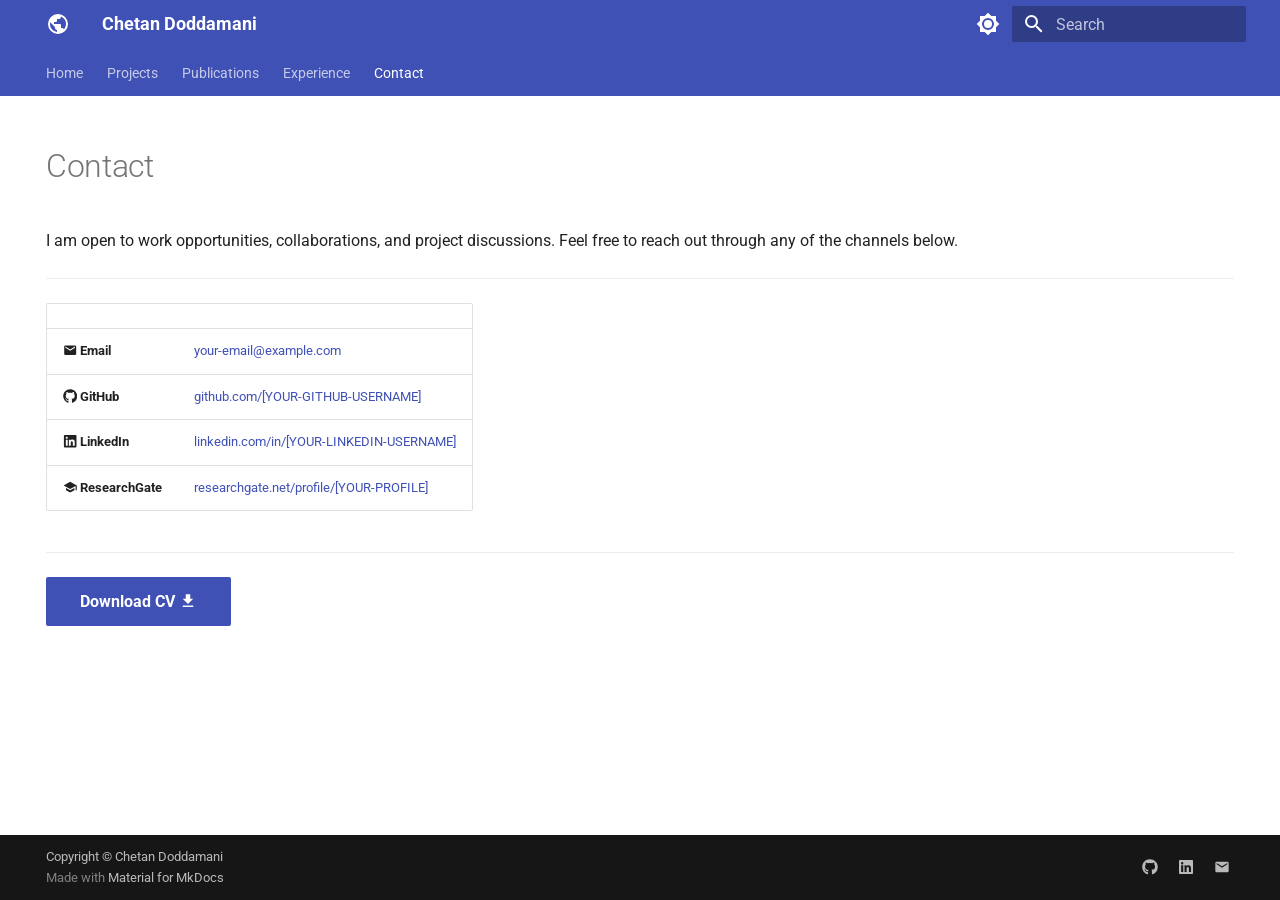
==== contact/index.html @ eef4d9ff "Deployed 1743862 with MkDocs version: 1.6.1" ====
<!doctype html>
<html lang="en" class="no-js">
  <head>
    
      <meta charset="utf-8">
      <meta name="viewport" content="width=device-width,initial-scale=1">
      
        <meta name="description" content="Portfolio of [YOUR NAME] — GIS, Remote Sensing, and Spatial Data Science">
      
      
        <meta name="author" content="Chetan Doddamani">
      
      
      
        <link rel="prev" href="../experience/">
      
      
      
        
      
      
      <link rel="icon" href="../assets/images/favicon.png">
      <meta name="generator" content="mkdocs-1.6.1, mkdocs-material-9.7.6">
    
    
      
        <title>Contact - Chetan Doddamani</title>
      
    
    
      <link rel="stylesheet" href="../assets/stylesheets/main.484c7ddc.min.css">
      
        
        <link rel="stylesheet" href="../assets/stylesheets/palette.ab4e12ef.min.css">
      
      


    
    
      
    
    
      
        
        
        <link rel="preconnect" href="https://fonts.gstatic.com" crossorigin>
        <link rel="stylesheet" href="https://fonts.googleapis.com/css?family=Roboto:300,300i,400,400i,700,700i%7CRoboto+Mono:400,400i,700,700i&display=fallback">
        <style>:root{--md-text-font:"Roboto";--md-code-font:"Roboto Mono"}</style>
      
    
    
      <link rel="stylesheet" href="../assets/css/extra.css">
    
    <script>__md_scope=new URL("..",location),__md_hash=e=>[...e].reduce(((e,_)=>(e<<5)-e+_.charCodeAt(0)),0),__md_get=(e,_=localStorage,t=__md_scope)=>JSON.parse(_.getItem(t.pathname+"."+e)),__md_set=(e,_,t=localStorage,a=__md_scope)=>{try{t.setItem(a.pathname+"."+e,JSON.stringify(_))}catch(e){}}</script>
    
      

    
    
  </head>
  
  
    
    
      
    
    
    
    
    <body dir="ltr" data-md-color-scheme="default" data-md-color-primary="indigo" data-md-color-accent="blue">
  
    
    <input class="md-toggle" data-md-toggle="drawer" type="checkbox" id="__drawer" autocomplete="off">
    <input class="md-toggle" data-md-toggle="search" type="checkbox" id="__search" autocomplete="off">
    <label class="md-overlay" for="__drawer"></label>
    <div data-md-component="skip">
      
        
        <a href="#contact" class="md-skip">
          Skip to content
        </a>
      
    </div>
    <div data-md-component="announce">
      
    </div>
    
    
      

<header class="md-header" data-md-component="header">
  <nav class="md-header__inner md-grid" aria-label="Header">
    <a href=".." title="Chetan Doddamani" class="md-header__button md-logo" aria-label="Chetan Doddamani" data-md-component="logo">
      
  
  <svg xmlns="http://www.w3.org/2000/svg" viewBox="0 0 24 24"><path d="M17.9 17.39c-.26-.8-1.01-1.39-1.9-1.39h-1v-3a1 1 0 0 0-1-1H8v-2h2a1 1 0 0 0 1-1V7h2a2 2 0 0 0 2-2v-.41a7.984 7.984 0 0 1 2.9 12.8M11 19.93c-3.95-.49-7-3.85-7-7.93 0-.62.08-1.22.21-1.79L9 15v1a2 2 0 0 0 2 2m1-16A10 10 0 0 0 2 12a10 10 0 0 0 10 10 10 10 0 0 0 10-10A10 10 0 0 0 12 2"/></svg>

    </a>
    <label class="md-header__button md-icon" for="__drawer">
      
      <svg xmlns="http://www.w3.org/2000/svg" viewBox="0 0 24 24"><path d="M3 6h18v2H3zm0 5h18v2H3zm0 5h18v2H3z"/></svg>
    </label>
    <div class="md-header__title" data-md-component="header-title">
      <div class="md-header__ellipsis">
        <div class="md-header__topic">
          <span class="md-ellipsis">
            Chetan Doddamani
          </span>
        </div>
        <div class="md-header__topic" data-md-component="header-topic">
          <span class="md-ellipsis">
            
              Contact
            
          </span>
        </div>
      </div>
    </div>
    
      
        <form class="md-header__option" data-md-component="palette">
  
    
    
    
    <input class="md-option" data-md-color-media="" data-md-color-scheme="default" data-md-color-primary="indigo" data-md-color-accent="blue"  aria-label="Switch to dark mode"  type="radio" name="__palette" id="__palette_0">
    
      <label class="md-header__button md-icon" title="Switch to dark mode" for="__palette_1" hidden>
        <svg xmlns="http://www.w3.org/2000/svg" viewBox="0 0 24 24"><path d="M12 8a4 4 0 0 0-4 4 4 4 0 0 0 4 4 4 4 0 0 0 4-4 4 4 0 0 0-4-4m0 10a6 6 0 0 1-6-6 6 6 0 0 1 6-6 6 6 0 0 1 6 6 6 6 0 0 1-6 6m8-9.31V4h-4.69L12 .69 8.69 4H4v4.69L.69 12 4 15.31V20h4.69L12 23.31 15.31 20H20v-4.69L23.31 12z"/></svg>
      </label>
    
  
    
    
    
    <input class="md-option" data-md-color-media="" data-md-color-scheme="slate" data-md-color-primary="indigo" data-md-color-accent="blue"  aria-label="Switch to light mode"  type="radio" name="__palette" id="__palette_1">
    
      <label class="md-header__button md-icon" title="Switch to light mode" for="__palette_0" hidden>
        <svg xmlns="http://www.w3.org/2000/svg" viewBox="0 0 24 24"><path d="M12 18c-.89 0-1.74-.2-2.5-.55C11.56 16.5 13 14.42 13 12s-1.44-4.5-3.5-5.45C10.26 6.2 11.11 6 12 6a6 6 0 0 1 6 6 6 6 0 0 1-6 6m8-9.31V4h-4.69L12 .69 8.69 4H4v4.69L.69 12 4 15.31V20h4.69L12 23.31 15.31 20H20v-4.69L23.31 12z"/></svg>
      </label>
    
  
</form>
      
    
    
      <script>var palette=__md_get("__palette");if(palette&&palette.color){if("(prefers-color-scheme)"===palette.color.media){var media=matchMedia("(prefers-color-scheme: light)"),input=document.querySelector(media.matches?"[data-md-color-media='(prefers-color-scheme: light)']":"[data-md-color-media='(prefers-color-scheme: dark)']");palette.color.media=input.getAttribute("data-md-color-media"),palette.color.scheme=input.getAttribute("data-md-color-scheme"),palette.color.primary=input.getAttribute("data-md-color-primary"),palette.color.accent=input.getAttribute("data-md-color-accent")}for(var[key,value]of Object.entries(palette.color))document.body.setAttribute("data-md-color-"+key,value)}</script>
    
    
    
      
      
        <label class="md-header__button md-icon" for="__search">
          
          <svg xmlns="http://www.w3.org/2000/svg" viewBox="0 0 24 24"><path d="M9.5 3A6.5 6.5 0 0 1 16 9.5c0 1.61-.59 3.09-1.56 4.23l.27.27h.79l5 5-1.5 1.5-5-5v-.79l-.27-.27A6.52 6.52 0 0 1 9.5 16 6.5 6.5 0 0 1 3 9.5 6.5 6.5 0 0 1 9.5 3m0 2C7 5 5 7 5 9.5S7 14 9.5 14 14 12 14 9.5 12 5 9.5 5"/></svg>
        </label>
        <div class="md-search" data-md-component="search" role="dialog">
  <label class="md-search__overlay" for="__search"></label>
  <div class="md-search__inner" role="search">
    <form class="md-search__form" name="search">
      <input type="text" class="md-search__input" name="query" aria-label="Search" placeholder="Search" autocapitalize="off" autocorrect="off" autocomplete="off" spellcheck="false" data-md-component="search-query" required>
      <label class="md-search__icon md-icon" for="__search">
        
        <svg xmlns="http://www.w3.org/2000/svg" viewBox="0 0 24 24"><path d="M9.5 3A6.5 6.5 0 0 1 16 9.5c0 1.61-.59 3.09-1.56 4.23l.27.27h.79l5 5-1.5 1.5-5-5v-.79l-.27-.27A6.52 6.52 0 0 1 9.5 16 6.5 6.5 0 0 1 3 9.5 6.5 6.5 0 0 1 9.5 3m0 2C7 5 5 7 5 9.5S7 14 9.5 14 14 12 14 9.5 12 5 9.5 5"/></svg>
        
        <svg xmlns="http://www.w3.org/2000/svg" viewBox="0 0 24 24"><path d="M20 11v2H8l5.5 5.5-1.42 1.42L4.16 12l7.92-7.92L13.5 5.5 8 11z"/></svg>
      </label>
      <nav class="md-search__options" aria-label="Search">
        
        <button type="reset" class="md-search__icon md-icon" title="Clear" aria-label="Clear" tabindex="-1">
          
          <svg xmlns="http://www.w3.org/2000/svg" viewBox="0 0 24 24"><path d="M19 6.41 17.59 5 12 10.59 6.41 5 5 6.41 10.59 12 5 17.59 6.41 19 12 13.41 17.59 19 19 17.59 13.41 12z"/></svg>
        </button>
      </nav>
      
    </form>
    <div class="md-search__output">
      <div class="md-search__scrollwrap" tabindex="0" data-md-scrollfix>
        <div class="md-search-result" data-md-component="search-result">
          <div class="md-search-result__meta">
            Initializing search
          </div>
          <ol class="md-search-result__list" role="presentation"></ol>
        </div>
      </div>
    </div>
  </div>
</div>
      
    
    
  </nav>
  
</header>
    
    <div class="md-container" data-md-component="container">
      
      
        
          
            
<nav class="md-tabs" aria-label="Tabs" data-md-component="tabs">
  <div class="md-grid">
    <ul class="md-tabs__list">
      
        
  
  
  
  
    <li class="md-tabs__item">
      <a href=".." class="md-tabs__link">
        
  
  
    
  
  Home

      </a>
    </li>
  

      
        
  
  
  
  
    
    
      <li class="md-tabs__item">
        <a href="../projects/" class="md-tabs__link">
          
  
  
  Projects

        </a>
      </li>
    
  

      
        
  
  
  
  
    <li class="md-tabs__item">
      <a href="../publications/" class="md-tabs__link">
        
  
  
    
  
  Publications

      </a>
    </li>
  

      
        
  
  
  
  
    <li class="md-tabs__item">
      <a href="../experience/" class="md-tabs__link">
        
  
  
    
  
  Experience

      </a>
    </li>
  

      
        
  
  
  
    
  
  
    <li class="md-tabs__item md-tabs__item--active">
      <a href="./" class="md-tabs__link">
        
  
  
    
  
  Contact

      </a>
    </li>
  

      
    </ul>
  </div>
</nav>
          
        
      
      <main class="md-main" data-md-component="main">
        <div class="md-main__inner md-grid">
          
            
              
                
              
              <div class="md-sidebar md-sidebar--primary" data-md-component="sidebar" data-md-type="navigation" hidden>
                <div class="md-sidebar__scrollwrap">
                  <div class="md-sidebar__inner">
                    


  


<nav class="md-nav md-nav--primary md-nav--lifted" aria-label="Navigation" data-md-level="0">
  <label class="md-nav__title" for="__drawer">
    <a href=".." title="Chetan Doddamani" class="md-nav__button md-logo" aria-label="Chetan Doddamani" data-md-component="logo">
      
  
  <svg xmlns="http://www.w3.org/2000/svg" viewBox="0 0 24 24"><path d="M17.9 17.39c-.26-.8-1.01-1.39-1.9-1.39h-1v-3a1 1 0 0 0-1-1H8v-2h2a1 1 0 0 0 1-1V7h2a2 2 0 0 0 2-2v-.41a7.984 7.984 0 0 1 2.9 12.8M11 19.93c-3.95-.49-7-3.85-7-7.93 0-.62.08-1.22.21-1.79L9 15v1a2 2 0 0 0 2 2m1-16A10 10 0 0 0 2 12a10 10 0 0 0 10 10 10 10 0 0 0 10-10A10 10 0 0 0 12 2"/></svg>

    </a>
    Chetan Doddamani
  </label>
  
  <ul class="md-nav__list" data-md-scrollfix>
    
      
      
  
  
  
  
    <li class="md-nav__item">
      <a href=".." class="md-nav__link">
        
  
  
  <span class="md-ellipsis">
    
  
    Home
  

    
  </span>
  
  

      </a>
    </li>
  

    
      
      
  
  
  
  
    
    
    
    
      
      
    
    
    <li class="md-nav__item md-nav__item--nested">
      
        
        
        <input class="md-nav__toggle md-toggle " type="checkbox" id="__nav_2" >
        
          
          <label class="md-nav__link" for="__nav_2" id="__nav_2_label" tabindex="0">
            
  
  
  <span class="md-ellipsis">
    
  
    Projects
  

    
  </span>
  
  

            <span class="md-nav__icon md-icon"></span>
          </label>
        
        <nav class="md-nav" data-md-level="1" aria-labelledby="__nav_2_label" aria-expanded="false">
          <label class="md-nav__title" for="__nav_2">
            <span class="md-nav__icon md-icon"></span>
            
  
    Projects
  

          </label>
          <ul class="md-nav__list" data-md-scrollfix>
            
              
                
  
  
  
  
    <li class="md-nav__item">
      <a href="../projects/" class="md-nav__link">
        
  
  
  <span class="md-ellipsis">
    
  
    All Projects
  

    
  </span>
  
  

      </a>
    </li>
  

              
            
              
                
  
  
  
  
    <li class="md-nav__item">
      <a href="../projects/sample-project/" class="md-nav__link">
        
  
  
  <span class="md-ellipsis">
    
  
    Sample Project
  

    
  </span>
  
  

      </a>
    </li>
  

              
            
              
                
  
  
  
  
    <li class="md-nav__item">
      <a href="../projects/sample-notebook/" class="md-nav__link">
        
  
  
  <span class="md-ellipsis">
    
  
    Sample Notebook
  

    
  </span>
  
  

      </a>
    </li>
  

              
            
          </ul>
        </nav>
      
    </li>
  

    
      
      
  
  
  
  
    <li class="md-nav__item">
      <a href="../publications/" class="md-nav__link">
        
  
  
  <span class="md-ellipsis">
    
  
    Publications
  

    
  </span>
  
  

      </a>
    </li>
  

    
      
      
  
  
  
  
    <li class="md-nav__item">
      <a href="../experience/" class="md-nav__link">
        
  
  
  <span class="md-ellipsis">
    
  
    Experience
  

    
  </span>
  
  

      </a>
    </li>
  

    
      
      
  
  
    
  
  
  
    <li class="md-nav__item md-nav__item--active">
      
      <input class="md-nav__toggle md-toggle" type="checkbox" id="__toc">
      
      
        
      
      
      <a href="./" class="md-nav__link md-nav__link--active">
        
  
  
  <span class="md-ellipsis">
    
  
    Contact
  

    
  </span>
  
  

      </a>
      
    </li>
  

    
  </ul>
</nav>
                  </div>
                </div>
              </div>
            
            
              
                
              
              <div class="md-sidebar md-sidebar--secondary" data-md-component="sidebar" data-md-type="toc" hidden>
                <div class="md-sidebar__scrollwrap">
                  <div class="md-sidebar__inner">
                    

<nav class="md-nav md-nav--secondary" aria-label="Table of contents">
  
  
  
    
  
  
</nav>
                  </div>
                </div>
              </div>
            
          
          
            <div class="md-content" data-md-component="content">
              
              <article class="md-content__inner md-typeset">
                
                  
  




<!--
CHECKLIST FOR THIS PAGE:
- [ ] Replace [YOUR-EMAIL-ADDRESS] with your actual email
- [ ] Replace [YOUR-GITHUB-USERNAME] with your GitHub username
- [ ] Replace [YOUR-LINKEDIN-USERNAME] with your LinkedIn username
- [ ] Replace [YOUR-NAME] in the CV link with the actual filename of your PDF
- [ ] Delete the Twitter/X row if you don't use it
- [ ] Delete the ResearchGate row if not applicable
-->

<h1 id="contact">Contact</h1>
<p>I am open to work opportunities, collaborations, and project discussions.
Feel free to reach out through any of the channels below.</p>
<hr />
<table>
<thead>
<tr>
<th></th>
<th></th>
</tr>
</thead>
<tbody>
<tr>
<td><span class="twemoji"><svg xmlns="http://www.w3.org/2000/svg" viewBox="0 0 24 24"><path d="m20 8-8 5-8-5V6l8 5 8-5m0-2H4c-1.11 0-2 .89-2 2v12a2 2 0 0 0 2 2h16a2 2 0 0 0 2-2V6a2 2 0 0 0-2-2"/></svg></span> <strong>Email</strong></td>
<td><a href="mailto:[YOUR-EMAIL-ADDRESS]">your-email@example.com</a></td>
</tr>
<tr>
<td><span class="twemoji"><svg xmlns="http://www.w3.org/2000/svg" viewBox="0 0 512 512"><!--! Font Awesome Free 7.1.0 by @fontawesome - https://fontawesome.com License - https://fontawesome.com/license/free (Icons: CC BY 4.0, Fonts: SIL OFL 1.1, Code: MIT License) Copyright 2025 Fonticons, Inc.--><path d="M173.9 397.4c0 2-2.3 3.6-5.2 3.6-3.3.3-5.6-1.3-5.6-3.6 0-2 2.3-3.6 5.2-3.6 3-.3 5.6 1.3 5.6 3.6m-31.1-4.5c-.7 2 1.3 4.3 4.3 4.9 2.6 1 5.6 0 6.2-2s-1.3-4.3-4.3-5.2c-2.6-.7-5.5.3-6.2 2.3m44.2-1.7c-2.9.7-4.9 2.6-4.6 4.9.3 2 2.9 3.3 5.9 2.6 2.9-.7 4.9-2.6 4.6-4.6-.3-1.9-3-3.2-5.9-2.9M252.8 8C114.1 8 8 113.3 8 252c0 110.9 69.8 205.8 169.5 239.2 12.8 2.3 17.3-5.6 17.3-12.1 0-6.2-.3-40.4-.3-61.4 0 0-70 15-84.7-29.8 0 0-11.4-29.1-27.8-36.6 0 0-22.9-15.7 1.6-15.4 0 0 24.9 2 38.6 25.8 21.9 38.6 58.6 27.5 72.9 20.9 2.3-16 8.8-27.1 16-33.7-55.9-6.2-112.3-14.3-112.3-110.5 0-27.5 7.6-41.3 23.6-58.9-2.6-6.5-11.1-33.3 2.6-67.9 20.9-6.5 69 27 69 27 20-5.6 41.5-8.5 62.8-8.5s42.8 2.9 62.8 8.5c0 0 48.1-33.6 69-27 13.7 34.7 5.2 61.4 2.6 67.9 16 17.7 25.8 31.5 25.8 58.9 0 96.5-58.9 104.2-114.8 110.5 9.2 7.9 17 22.9 17 46.4 0 33.7-.3 75.4-.3 83.6 0 6.5 4.6 14.4 17.3 12.1C436.2 457.8 504 362.9 504 252 504 113.3 391.5 8 252.8 8M105.2 352.9c-1.3 1-1 3.3.7 5.2 1.6 1.6 3.9 2.3 5.2 1 1.3-1 1-3.3-.7-5.2-1.6-1.6-3.9-2.3-5.2-1m-10.8-8.1c-.7 1.3.3 2.9 2.3 3.9 1.6 1 3.6.7 4.3-.7.7-1.3-.3-2.9-2.3-3.9-2-.6-3.6-.3-4.3.7m32.4 35.6c-1.6 1.3-1 4.3 1.3 6.2 2.3 2.3 5.2 2.6 6.5 1 1.3-1.3.7-4.3-1.3-6.2-2.2-2.3-5.2-2.6-6.5-1m-11.4-14.7c-1.6 1-1.6 3.6 0 5.9s4.3 3.3 5.6 2.3c1.6-1.3 1.6-3.9 0-6.2-1.4-2.3-4-3.3-5.6-2"/></svg></span> <strong>GitHub</strong></td>
<td><a href="https://github.com/[YOUR-GITHUB-USERNAME]">github.com/[YOUR-GITHUB-USERNAME]</a></td>
</tr>
<tr>
<td><span class="twemoji"><svg xmlns="http://www.w3.org/2000/svg" viewBox="0 0 448 512"><!--! Font Awesome Free 7.1.0 by @fontawesome - https://fontawesome.com License - https://fontawesome.com/license/free (Icons: CC BY 4.0, Fonts: SIL OFL 1.1, Code: MIT License) Copyright 2025 Fonticons, Inc.--><path d="M416 32H31.9C14.3 32 0 46.5 0 64.3v383.4C0 465.5 14.3 480 31.9 480H416c17.6 0 32-14.5 32-32.3V64.3c0-17.8-14.4-32.3-32-32.3M135.4 416H69V202.2h66.5V416zM102.2 96a38.5 38.5 0 1 1 0 77 38.5 38.5 0 1 1 0-77m282.1 320h-66.4V312c0-24.8-.5-56.7-34.5-56.7-34.6 0-39.9 27-39.9 54.9V416h-66.4V202.2h63.7v29.2h.9c8.9-16.8 30.6-34.5 62.9-34.5 67.2 0 79.7 44.3 79.7 101.9z"/></svg></span> <strong>LinkedIn</strong></td>
<td><a href="https://linkedin.com/in/[YOUR-LINKEDIN-USERNAME]">linkedin.com/in/[YOUR-LINKEDIN-USERNAME]</a></td>
</tr>
<tr>
<td><span class="twemoji"><svg xmlns="http://www.w3.org/2000/svg" viewBox="0 0 24 24"><path d="M12 3 1 9l11 6 9-4.91V17h2V9M5 13.18v4L12 21l7-3.82v-4L12 17z"/></svg></span> <strong>ResearchGate</strong></td>
<td><a href="https://www.researchgate.net/profile/[YOUR-PROFILE]">researchgate.net/profile/[YOUR-PROFILE]</a></td>
</tr>
</tbody>
</table>
<hr />
<p><a class="md-button md-button--primary" href="assets/[YOUR-NAME]-CV.pdf">Download CV <span class="twemoji"><svg xmlns="http://www.w3.org/2000/svg" viewBox="0 0 24 24"><path d="M5 20h14v-2H5m14-9h-4V3H9v6H5l7 7z"/></svg></span></a></p>







  
  




  



                
              </article>
            </div>
          
          
<script>var target=document.getElementById(location.hash.slice(1));target&&target.name&&(target.checked=target.name.startsWith("__tabbed_"))</script>
        </div>
        
          <button type="button" class="md-top md-icon" data-md-component="top" hidden>
  
  <svg xmlns="http://www.w3.org/2000/svg" viewBox="0 0 24 24"><path d="M13 20h-2V8l-5.5 5.5-1.42-1.42L12 4.16l7.92 7.92-1.42 1.42L13 8z"/></svg>
  Back to top
</button>
        
      </main>
      
        <footer class="md-footer">
  
  <div class="md-footer-meta md-typeset">
    <div class="md-footer-meta__inner md-grid">
      <div class="md-copyright">
  
    <div class="md-copyright__highlight">
      Copyright &copy; Chetan Doddamani
    </div>
  
  
    Made with
    <a href="https://squidfunk.github.io/mkdocs-material/" target="_blank" rel="noopener">
      Material for MkDocs
    </a>
  
</div>
      
        
<div class="md-social">
  
    
    
    
    
      
      
    
    <a href="https://github.com/[chetandoddamani.github.io]" target="_blank" rel="noopener" title="github.com" class="md-social__link">
      <svg xmlns="http://www.w3.org/2000/svg" viewBox="0 0 512 512"><!--! Font Awesome Free 7.1.0 by @fontawesome - https://fontawesome.com License - https://fontawesome.com/license/free (Icons: CC BY 4.0, Fonts: SIL OFL 1.1, Code: MIT License) Copyright 2025 Fonticons, Inc.--><path d="M173.9 397.4c0 2-2.3 3.6-5.2 3.6-3.3.3-5.6-1.3-5.6-3.6 0-2 2.3-3.6 5.2-3.6 3-.3 5.6 1.3 5.6 3.6m-31.1-4.5c-.7 2 1.3 4.3 4.3 4.9 2.6 1 5.6 0 6.2-2s-1.3-4.3-4.3-5.2c-2.6-.7-5.5.3-6.2 2.3m44.2-1.7c-2.9.7-4.9 2.6-4.6 4.9.3 2 2.9 3.3 5.9 2.6 2.9-.7 4.9-2.6 4.6-4.6-.3-1.9-3-3.2-5.9-2.9M252.8 8C114.1 8 8 113.3 8 252c0 110.9 69.8 205.8 169.5 239.2 12.8 2.3 17.3-5.6 17.3-12.1 0-6.2-.3-40.4-.3-61.4 0 0-70 15-84.7-29.8 0 0-11.4-29.1-27.8-36.6 0 0-22.9-15.7 1.6-15.4 0 0 24.9 2 38.6 25.8 21.9 38.6 58.6 27.5 72.9 20.9 2.3-16 8.8-27.1 16-33.7-55.9-6.2-112.3-14.3-112.3-110.5 0-27.5 7.6-41.3 23.6-58.9-2.6-6.5-11.1-33.3 2.6-67.9 20.9-6.5 69 27 69 27 20-5.6 41.5-8.5 62.8-8.5s42.8 2.9 62.8 8.5c0 0 48.1-33.6 69-27 13.7 34.7 5.2 61.4 2.6 67.9 16 17.7 25.8 31.5 25.8 58.9 0 96.5-58.9 104.2-114.8 110.5 9.2 7.9 17 22.9 17 46.4 0 33.7-.3 75.4-.3 83.6 0 6.5 4.6 14.4 17.3 12.1C436.2 457.8 504 362.9 504 252 504 113.3 391.5 8 252.8 8M105.2 352.9c-1.3 1-1 3.3.7 5.2 1.6 1.6 3.9 2.3 5.2 1 1.3-1 1-3.3-.7-5.2-1.6-1.6-3.9-2.3-5.2-1m-10.8-8.1c-.7 1.3.3 2.9 2.3 3.9 1.6 1 3.6.7 4.3-.7.7-1.3-.3-2.9-2.3-3.9-2-.6-3.6-.3-4.3.7m32.4 35.6c-1.6 1.3-1 4.3 1.3 6.2 2.3 2.3 5.2 2.6 6.5 1 1.3-1.3.7-4.3-1.3-6.2-2.2-2.3-5.2-2.6-6.5-1m-11.4-14.7c-1.6 1-1.6 3.6 0 5.9s4.3 3.3 5.6 2.3c1.6-1.3 1.6-3.9 0-6.2-1.4-2.3-4-3.3-5.6-2"/></svg>
    </a>
  
    
    
    
    
      
      
    
    <a href="https://www.linkedin.com/in/dr-chetan-doddamani-phd-9a742217/" target="_blank" rel="noopener" title="www.linkedin.com" class="md-social__link">
      <svg xmlns="http://www.w3.org/2000/svg" viewBox="0 0 448 512"><!--! Font Awesome Free 7.1.0 by @fontawesome - https://fontawesome.com License - https://fontawesome.com/license/free (Icons: CC BY 4.0, Fonts: SIL OFL 1.1, Code: MIT License) Copyright 2025 Fonticons, Inc.--><path d="M416 32H31.9C14.3 32 0 46.5 0 64.3v383.4C0 465.5 14.3 480 31.9 480H416c17.6 0 32-14.5 32-32.3V64.3c0-17.8-14.4-32.3-32-32.3M135.4 416H69V202.2h66.5V416zM102.2 96a38.5 38.5 0 1 1 0 77 38.5 38.5 0 1 1 0-77m282.1 320h-66.4V312c0-24.8-.5-56.7-34.5-56.7-34.6 0-39.9 27-39.9 54.9V416h-66.4V202.2h63.7v29.2h.9c8.9-16.8 30.6-34.5 62.9-34.5 67.2 0 79.7 44.3 79.7 101.9z"/></svg>
    </a>
  
    
    
    
    
    <a href="chetandoddamani01@gmail.com" target="_blank" rel="noopener" title="" class="md-social__link">
      <svg xmlns="http://www.w3.org/2000/svg" viewBox="0 0 24 24"><path d="m20 8-8 5-8-5V6l8 5 8-5m0-2H4c-1.11 0-2 .89-2 2v12a2 2 0 0 0 2 2h16a2 2 0 0 0 2-2V6a2 2 0 0 0-2-2"/></svg>
    </a>
  
</div>
      
    </div>
  </div>
</footer>
      
    </div>
    <div class="md-dialog" data-md-component="dialog">
      <div class="md-dialog__inner md-typeset"></div>
    </div>
    
    
    
      
      
      <script id="__config" type="application/json">{"annotate": null, "base": "..", "features": ["navigation.tabs", "navigation.top", "content.code.copy"], "search": "../assets/javascripts/workers/search.2c215733.min.js", "tags": null, "translations": {"clipboard.copied": "Copied to clipboard", "clipboard.copy": "Copy to clipboard", "search.result.more.one": "1 more on this page", "search.result.more.other": "# more on this page", "search.result.none": "No matching documents", "search.result.one": "1 matching document", "search.result.other": "# matching documents", "search.result.placeholder": "Type to start searching", "search.result.term.missing": "Missing", "select.version": "Select version"}, "version": null}</script>
    
    
      <script src="../assets/javascripts/bundle.79ae519e.min.js"></script>
      
    
  </body>
</html>
---- assets/stylesheets/main.484c7ddc.min.css ----
@charset "UTF-8";html{-webkit-text-size-adjust:none;-moz-text-size-adjust:none;text-size-adjust:none;box-sizing:border-box}*,:after,:before{box-sizing:inherit}@media (prefers-reduced-motion){*,:after,:before{transition:none!important}}body{margin:0}a,button,input,label{-webkit-tap-highlight-color:transparent}a{color:inherit;text-decoration:none}hr{border:0;box-sizing:initial;display:block;height:.05rem;overflow:visible;padding:0}small{font-size:80%}sub,sup{line-height:1em}img{border-style:none}table{border-collapse:initial;border-spacing:0}td,th{font-weight:400;vertical-align:top}button{background:#0000;border:0;font-family:inherit;font-size:inherit;margin:0;padding:0}input{border:0;outline:none}:root{--md-primary-fg-color:#4051b5;--md-primary-fg-color--light:#5d6cc0;--md-primary-fg-color--dark:#303fa1;--md-primary-bg-color:#fff;--md-primary-bg-color--light:#ffffffb3;--md-accent-fg-color:#526cfe;--md-accent-fg-color--transparent:#526cfe1a;--md-accent-bg-color:#fff;--md-accent-bg-color--light:#ffffffb3}[data-md-color-scheme=default]{color-scheme:light}[data-md-color-scheme=default] img[src$="#gh-dark-mode-only"],[data-md-color-scheme=default] img[src$="#only-dark"]{display:none}:root,[data-md-color-scheme=default]{--md-hue:225deg;--md-default-fg-color:#000000de;--md-default-fg-color--light:#0000008a;--md-default-fg-color--lighter:#00000052;--md-default-fg-color--lightest:#00000012;--md-default-bg-color:#fff;--md-default-bg-color--light:#ffffffb3;--md-default-bg-color--lighter:#ffffff4d;--md-default-bg-color--lightest:#ffffff1f;--md-code-fg-color:#36464e;--md-code-bg-color:#f5f5f5;--md-code-bg-color--light:#f5f5f5b3;--md-code-bg-color--lighter:#f5f5f54d;--md-code-hl-color:#4287ff;--md-code-hl-color--light:#4287ff1a;--md-code-hl-number-color:#d52a2a;--md-code-hl-special-color:#db1457;--md-code-hl-function-color:#a846b9;--md-code-hl-constant-color:#6e59d9;--md-code-hl-keyword-color:#3f6ec6;--md-code-hl-string-color:#1c7d4d;--md-code-hl-name-color:var(--md-code-fg-color);--md-code-hl-operator-color:var(--md-default-fg-color--light);--md-code-hl-punctuation-color:var(--md-default-fg-color--light);--md-code-hl-comment-color:var(--md-default-fg-color--light);--md-code-hl-generic-color:var(--md-default-fg-color--light);--md-code-hl-variable-color:var(--md-default-fg-color--light);--md-typeset-color:var(--md-default-fg-color);--md-typeset-a-color:var(--md-primary-fg-color);--md-typeset-del-color:#f5503d26;--md-typeset-ins-color:#0bd57026;--md-typeset-kbd-color:#fafafa;--md-typeset-kbd-accent-color:#fff;--md-typeset-kbd-border-color:#b8b8b8;--md-typeset-mark-color:#ffff0080;--md-typeset-table-color:#0000001f;--md-typeset-table-color--light:rgba(0,0,0,.035);--md-admonition-fg-color:var(--md-default-fg-color);--md-admonition-bg-color:var(--md-default-bg-color);--md-warning-fg-color:#000000de;--md-warning-bg-color:#ff9;--md-footer-fg-color:#fff;--md-footer-fg-color--light:#ffffffb3;--md-footer-fg-color--lighter:#ffffff73;--md-footer-bg-color:#000000de;--md-footer-bg-color--dark:#00000052;--md-shadow-z1:0 0.2rem 0.5rem #0000000d,0 0 0.05rem #0000001a;--md-shadow-z2:0 0.2rem 0.5rem #0000001a,0 0 0.05rem #00000040;--md-shadow-z3:0 0.2rem 0.5rem #0003,0 0 0.05rem #00000059}.md-icon svg{fill:currentcolor;display:block;height:1.2rem;width:1.2rem}body{-webkit-font-smoothing:antialiased;-moz-osx-font-smoothing:grayscale;--md-text-font-family:var(--md-text-font,_),-apple-system,BlinkMacSystemFont,Helvetica,Arial,sans-serif;--md-code-font-family:var(--md-code-font,_),SFMono-Regular,Consolas,Menlo,monospace}aside,body,input{font-feature-settings:"kern","liga";color:var(--md-typeset-color);font-family:var(--md-text-font-family)}code,kbd,pre{font-feature-settings:"kern";font-family:var(--md-code-font-family)}:root{--md-typeset-table-sort-icon:url('data:image/svg+xml;charset=utf-8,<svg xmlns="http://www.w3.org/2000/svg" viewBox="0 0 24 24"><path d="m18 21-4-4h3V7h-3l4-4 4 4h-3v10h3M2 19v-2h10v2M2 13v-2h7v2M2 7V5h4v2z"/></svg>');--md-typeset-table-sort-icon--asc:url('data:image/svg+xml;charset=utf-8,<svg xmlns="http://www.w3.org/2000/svg" viewBox="0 0 24 24"><path d="M19 17h3l-4 4-4-4h3V3h2M2 17h10v2H2M6 5v2H2V5m0 6h7v2H2z"/></svg>');--md-typeset-table-sort-icon--desc:url('data:image/svg+xml;charset=utf-8,<svg xmlns="http://www.w3.org/2000/svg" viewBox="0 0 24 24"><path d="M19 7h3l-4-4-4 4h3v14h2M2 17h10v2H2M6 5v2H2V5m0 6h7v2H2z"/></svg>')}.md-typeset{-webkit-print-color-adjust:exact;color-adjust:exact;font-size:.8rem;line-height:1.6;overflow-wrap:break-word}@media print{.md-typeset{font-size:.68rem}}.md-typeset blockquote,.md-typeset dl,.md-typeset figure,.md-typeset ol,.md-typeset pre,.md-typeset ul{margin-bottom:1em;margin-top:1em}.md-typeset h1{color:var(--md-default-fg-color--light);font-size:2em;line-height:1.3;margin:0 0 1.25em}.md-typeset h1,.md-typeset h2{font-weight:300;letter-spacing:-.01em}.md-typeset h2{font-size:1.5625em;line-height:1.4;margin:1.6em 0 .64em}.md-typeset h3{font-size:1.25em;font-weight:400;letter-spacing:-.01em;line-height:1.5;margin:1.6em 0 .8em}.md-typeset h2+h3{margin-top:.8em}.md-typeset h4{font-weight:700;letter-spacing:-.01em;margin:1em 0}.md-typeset h5,.md-typeset h6{color:var(--md-default-fg-color--light);font-size:.8em;font-weight:700;letter-spacing:-.01em;margin:1.25em 0}.md-typeset h5{text-transform:uppercase}.md-typeset h5 code{text-transform:none}.md-typeset hr{border-bottom:.05rem solid var(--md-default-fg-color--lightest);display:flow-root;margin:1.5em 0}.md-typeset a{color:var(--md-typeset-a-color);word-break:break-word}.md-typeset a,.md-typeset a:before{transition:color 125ms}.md-typeset a:focus,.md-typeset a:hover{color:var(--md-accent-fg-color)}.md-typeset a:focus code,.md-typeset a:hover code{background-color:var(--md-accent-fg-color--transparent);color:var(--md-accent-fg-color)}.md-typeset a code{color:var(--md-typeset-a-color)}.md-typeset a.focus-visible{outline-color:var(--md-accent-fg-color);outline-offset:.2rem}.md-typeset code,.md-typeset kbd,.md-typeset pre{color:var(--md-code-fg-color);direction:ltr;font-variant-ligatures:none;transition:background-color 125ms}@media print{.md-typeset code,.md-typeset kbd,.md-typeset pre{white-space:pre-wrap}}.md-typeset code{background-color:var(--md-code-bg-color);border-radius:.1rem;-webkit-box-decoration-break:clone;box-decoration-break:clone;font-size:.85em;padding:0 .2941176471em;transition:color 125ms,background-color 125ms;word-break:break-word}.md-typeset code:not(.focus-visible){-webkit-tap-highlight-color:transparent;outline:none}.md-typeset pre{display:flow-root;line-height:1.4;position:relative}.md-typeset pre>code{-webkit-box-decoration-break:slice;box-decoration-break:slice;box-shadow:none;display:block;margin:0;outline-color:var(--md-accent-fg-color);overflow:auto;padding:.7720588235em 1.1764705882em;scrollbar-color:var(--md-default-fg-color--lighter) #0000;scrollbar-width:thin;touch-action:auto;word-break:normal}.md-typeset pre>code:hover{scrollbar-color:var(--md-accent-fg-color) #0000}.md-typeset pre>code::-webkit-scrollbar{height:.2rem;width:.2rem}.md-typeset pre>code::-webkit-scrollbar-thumb{background-color:var(--md-default-fg-color--lighter)}.md-typeset pre>code::-webkit-scrollbar-thumb:hover{background-color:var(--md-accent-fg-color)}.md-typeset kbd{background-color:var(--md-typeset-kbd-color);border-radius:.1rem;box-shadow:0 .1rem 0 .05rem var(--md-typeset-kbd-border-color),0 .1rem 0 var(--md-typeset-kbd-border-color),0 -.1rem .2rem var(--md-typeset-kbd-accent-color) inset;color:var(--md-default-fg-color);display:inline-block;font-size:.75em;padding:0 .6666666667em;vertical-align:text-top;word-break:break-word}.md-typeset mark{background-color:var(--md-typeset-mark-color);-webkit-box-decoration-break:clone;box-decoration-break:clone;color:inherit;word-break:break-word}.md-typeset abbr{cursor:help;text-decoration:none}.md-typeset [data-preview],.md-typeset abbr{border-bottom:.05rem dotted var(--md-default-fg-color--light)}.md-typeset small{opacity:.75}[dir=ltr] .md-typeset sub,[dir=ltr] .md-typeset sup{margin-left:.078125em}[dir=rtl] .md-typeset sub,[dir=rtl] .md-typeset sup{margin-right:.078125em}[dir=ltr] .md-typeset blockquote{padding-left:.6rem}[dir=rtl] .md-typeset blockquote{padding-right:.6rem}[dir=ltr] .md-typeset blockquote{border-left:.2rem solid var(--md-default-fg-color--lighter)}[dir=rtl] .md-typeset blockquote{border-right:.2rem solid var(--md-default-fg-color--lighter)}.md-typeset blockquote{color:var(--md-default-fg-color--light);margin-left:0;margin-right:0}.md-typeset ul{list-style-type:disc}.md-typeset ul[type]{list-style-type:revert-layer}[dir=ltr] .md-typeset ol,[dir=ltr] .md-typeset ul{margin-left:.625em}[dir=rtl] .md-typeset ol,[dir=rtl] .md-typeset ul{margin-right:.625em}.md-typeset ol,.md-typeset ul{padding:0}.md-typeset ol:not([hidden]),.md-typeset ul:not([hidden]){display:flow-root}.md-typeset ol ol,.md-typeset ul ol{list-style-type:lower-alpha}.md-typeset ol ol ol,.md-typeset ul ol ol{list-style-type:lower-roman}.md-typeset ol ol ol ol,.md-typeset ul ol ol ol{list-style-type:upper-alpha}.md-typeset ol ol ol ol ol,.md-typeset ul ol ol ol ol{list-style-type:upper-roman}.md-typeset ol[type],.md-typeset ul[type]{list-style-type:revert-layer}[dir=ltr] .md-typeset ol li,[dir=ltr] .md-typeset ul li{margin-left:1.25em}[dir=rtl] .md-typeset ol li,[dir=rtl] .md-typeset ul li{margin-right:1.25em}.md-typeset ol li,.md-typeset ul li{margin-bottom:.5em}.md-typeset ol li blockquote,.md-typeset ol li p,.md-typeset ul li blockquote,.md-typeset ul li p{margin:.5em 0}.md-typeset ol li:last-child,.md-typeset ul li:last-child{margin-bottom:0}[dir=ltr] .md-typeset ol li ol,[dir=ltr] .md-typeset ol li ul,[dir=ltr] .md-typeset ul li ol,[dir=ltr] .md-typeset ul li ul{margin-left:.625em}[dir=rtl] .md-typeset ol li ol,[dir=rtl] .md-typeset ol li ul,[dir=rtl] .md-typeset ul li ol,[dir=rtl] .md-typeset ul li ul{margin-right:.625em}.md-typeset ol li ol,.md-typeset ol li ul,.md-typeset ul li ol,.md-typeset ul li ul{margin-bottom:.5em;margin-top:.5em}[dir=ltr] .md-typeset dd{margin-left:1.875em}[dir=rtl] .md-typeset dd{margin-right:1.875em}.md-typeset dd{margin-bottom:1.5em;margin-top:1em}.md-typeset img,.md-typeset svg,.md-typeset video{height:auto;max-width:100%}.md-typeset img[align=left]{margin:1em 1em 1em 0}.md-typeset img[align=right]{margin:1em 0 1em 1em}.md-typeset img[align]:only-child{margin-top:0}.md-typeset figure{display:flow-root;margin:1em auto;max-width:100%;text-align:center;width:fit-content}.md-typeset figure img{display:block;margin:0 auto}.md-typeset figcaption{font-style:italic;margin:1em auto;max-width:24rem}.md-typeset iframe{max-width:100%}.md-typeset table:not([class]){background-color:var(--md-default-bg-color);border:.05rem solid var(--md-typeset-table-color);border-radius:.1rem;display:inline-block;font-size:.64rem;max-width:100%;overflow:auto;touch-action:auto}@media print{.md-typeset table:not([class]){display:table}}.md-typeset table:not([class])+*{margin-top:1.5em}.md-typeset table:not([class]) td>:first-child,.md-typeset table:not([class]) th>:first-child{margin-top:0}.md-typeset table:not([class]) td>:last-child,.md-typeset table:not([class]) th>:last-child{margin-bottom:0}.md-typeset table:not([class]) td:not([align]),.md-typeset table:not([class]) th:not([align]){text-align:left}[dir=rtl] .md-typeset table:not([class]) td:not([align]),[dir=rtl] .md-typeset table:not([class]) th:not([align]){text-align:right}.md-typeset table:not([class]) th{font-weight:700;min-width:5rem;padding:.9375em 1.25em;vertical-align:top}.md-typeset table:not([class]) td{border-top:.05rem solid var(--md-typeset-table-color);padding:.9375em 1.25em;vertical-align:top}.md-typeset table:not([class]) tbody tr{transition:background-color 125ms}.md-typeset table:not([class]) tbody tr:hover{background-color:var(--md-typeset-table-color--light);box-shadow:0 .05rem 0 var(--md-default-bg-color) inset}.md-typeset table:not([class]) a{word-break:normal}.md-typeset table th[role=columnheader]{cursor:pointer}[dir=ltr] .md-typeset table th[role=columnheader]:after{margin-left:.5em}[dir=rtl] .md-typeset table th[role=columnheader]:after{margin-right:.5em}.md-typeset table th[role=columnheader]:after{content:"";display:inline-block;height:1.2em;-webkit-mask-image:var(--md-typeset-table-sort-icon);mask-image:var(--md-typeset-table-sort-icon);-webkit-mask-repeat:no-repeat;mask-repeat:no-repeat;-webkit-mask-size:contain;mask-size:contain;transition:background-color 125ms;vertical-align:text-bottom;width:1.2em}.md-typeset table th[role=columnheader]:hover:after{background-color:var(--md-default-fg-color--lighter)}.md-typeset table th[role=columnheader][aria-sort=ascending]:after{background-color:var(--md-default-fg-color--light);-webkit-mask-image:var(--md-typeset-table-sort-icon--asc);mask-image:var(--md-typeset-table-sort-icon--asc)}.md-typeset table th[role=columnheader][aria-sort=descending]:after{background-color:var(--md-default-fg-color--light);-webkit-mask-image:var(--md-typeset-table-sort-icon--desc);mask-image:var(--md-typeset-table-sort-icon--desc)}.md-typeset__scrollwrap{margin:1em -.8rem;overflow-x:auto;touch-action:auto}.md-typeset__table{display:inline-block;margin-bottom:.5em;padding:0 .8rem}@media print{.md-typeset__table{display:block}}html .md-typeset__table table{display:table;margin:0;overflow:hidden;width:100%}@media screen and (max-width:44.984375em){.md-content__inner>pre{margin:1em -.8rem}.md-content__inner>pre code{border-radius:0}}.md-typeset .md-author{border-radius:100%;display:block;flex-shrink:0;height:1.6rem;overflow:hidden;position:relative;transition:color 125ms,transform 125ms;width:1.6rem}.md-typeset .md-author img{display:block}.md-typeset .md-author--more{background:var(--md-default-fg-color--lightest);color:var(--md-default-fg-color--lighter);font-size:.6rem;font-weight:700;line-height:1.6rem;text-align:center}.md-typeset .md-author--long{height:2.4rem;width:2.4rem}.md-typeset a.md-author{transform:scale(1)}.md-typeset a.md-author img{border-radius:100%;filter:grayscale(100%) opacity(75%);transition:filter 125ms}.md-typeset a.md-author:focus,.md-typeset a.md-author:hover{transform:scale(1.1);z-index:1}.md-typeset a.md-author:focus img,.md-typeset a.md-author:hover img{filter:grayscale(0)}.md-banner{background-color:var(--md-footer-bg-color);color:var(--md-footer-fg-color);overflow:auto}@media print{.md-banner{display:none}}.md-banner--warning{background-color:var(--md-warning-bg-color);color:var(--md-warning-fg-color)}.md-banner__inner{font-size:.7rem;margin:.6rem auto;padding:0 .8rem}[dir=ltr] .md-banner__button{float:right}[dir=rtl] .md-banner__button{float:left}.md-banner__button{color:inherit;cursor:pointer;transition:opacity .25s}.no-js .md-banner__button{display:none}.md-banner__button:hover{opacity:.7}html{font-size:125%;height:100%;overflow-x:hidden}@media screen and (min-width:100em){html{font-size:137.5%}}@media screen and (min-width:125em){html{font-size:150%}}body{background-color:var(--md-default-bg-color);display:flex;flex-direction:column;font-size:.5rem;min-height:100%;position:relative;width:100%}@media print{body{display:block}}@media screen and (max-width:59.984375em){body[data-md-scrolllock]{position:fixed}}.md-grid{margin-left:auto;margin-right:auto;max-width:61rem}.md-container{display:flex;flex-direction:column;flex-grow:1}@media print{.md-container{display:block}}.md-main{flex-grow:1}.md-main__inner{display:flex;height:100%;margin-top:1.5rem}.md-ellipsis{overflow:hidden;text-overflow:ellipsis}.md-toggle{display:none}.md-option{height:0;opacity:0;position:absolute;width:0}.md-option:checked+label:not([hidden]){display:block}.md-option.focus-visible+label{outline-color:var(--md-accent-fg-color);outline-style:auto}.md-skip{background-color:var(--md-default-fg-color);border-radius:.1rem;color:var(--md-default-bg-color);font-size:.64rem;margin:.5rem;opacity:0;outline-color:var(--md-accent-fg-color);padding:.3rem .5rem;position:fixed;transform:translateY(.4rem);z-index:-1}.md-skip:focus{opacity:1;transform:translateY(0);transition:transform .25s cubic-bezier(.4,0,.2,1),opacity 175ms 75ms;z-index:10}@page{margin:25mm}:root{--md-clipboard-icon:url('data:image/svg+xml;charset=utf-8,<svg xmlns="http://www.w3.org/2000/svg" viewBox="0 0 24 24"><path d="M19 21H8V7h11m0-2H8a2 2 0 0 0-2 2v14a2 2 0 0 0 2 2h11a2 2 0 0 0 2-2V7a2 2 0 0 0-2-2m-3-4H4a2 2 0 0 0-2 2v14h2V3h12z"/></svg>')}.md-clipboard{border-radius:.1rem;color:var(--md-default-fg-color--lightest);cursor:pointer;height:1.5em;outline-color:var(--md-accent-fg-color);outline-offset:.1rem;transition:color .25s;width:1.5em;z-index:1}@media print{.md-clipboard{display:none}}.md-clipboard:not(.focus-visible){-webkit-tap-highlight-color:transparent;outline:none}:hover>.md-clipboard{color:var(--md-default-fg-color--light)}.md-clipboard:focus,.md-clipboard:hover{color:var(--md-accent-fg-color)}.md-clipboard:after{background-color:currentcolor;content:"";display:block;height:1.125em;margin:0 auto;-webkit-mask-image:var(--md-clipboard-icon);mask-image:var(--md-clipboard-icon);-webkit-mask-position:center;mask-position:center;-webkit-mask-repeat:no-repeat;mask-repeat:no-repeat;-webkit-mask-size:contain;mask-size:contain;width:1.125em}.md-clipboard--inline{cursor:pointer}.md-clipboard--inline code{transition:color .25s,background-color .25s}.md-clipboard--inline:focus code,.md-clipboard--inline:hover code{background-color:var(--md-accent-fg-color--transparent);color:var(--md-accent-fg-color)}:root{--md-code-select-icon:url('data:image/svg+xml;charset=utf-8,<svg xmlns="http://www.w3.org/2000/svg" viewBox="0 0 24 24"><path d="M19 19h-4v2h4c1.1 0 2-.9 2-2v-4h-2m0-12h-4v2h4v4h2V5c0-1.1-.9-2-2-2M5 5h4V3H5c-1.1 0-2 .9-2 2v4h2m0 6H3v4c0 1.1.9 2 2 2h4v-2H5zm2-4h2v2H7zm4 0h2v2h-2zm4 0h2v2h-2zM7 7h2v2H7zm4 0h2v2h-2zm4 0h2v2h-2zm-8 8h2v2H7zm4 0h2v2h-2zm4 0h2v2h-2z"/></svg>');--md-code-copy-icon:url('data:image/svg+xml;charset=utf-8,<svg xmlns="http://www.w3.org/2000/svg" viewBox="0 0 24 24"><path d="M19 21H8V7h11m0-2H8a2 2 0 0 0-2 2v14a2 2 0 0 0 2 2h11a2 2 0 0 0 2-2V7a2 2 0 0 0-2-2m-3-4H4a2 2 0 0 0-2 2v14h2V3h12z"/></svg>')}.md-typeset .md-code__content{display:grid}.md-code__nav{background-color:var(--md-code-bg-color--lighter);border-radius:.1rem;display:flex;gap:.2rem;padding:.2rem;position:absolute;right:.25em;top:.25em;transition:background-color .25s;z-index:1}:hover>.md-code__nav{background-color:var(--md-code-bg-color--light)}.md-code__button{color:var(--md-default-fg-color--lightest);cursor:pointer;display:block;height:1.5em;outline-color:var(--md-accent-fg-color);outline-offset:.1rem;transition:color .25s;width:1.5em}:hover>*>.md-code__button{color:var(--md-default-fg-color--light)}.md-code__button.focus-visible,.md-code__button:hover{color:var(--md-accent-fg-color)}.md-code__button--active{color:var(--md-default-fg-color)!important}.md-code__button:after{background-color:currentcolor;content:"";display:block;height:1.125em;margin:0 auto;-webkit-mask-position:center;mask-position:center;-webkit-mask-repeat:no-repeat;mask-repeat:no-repeat;-webkit-mask-size:contain;mask-size:contain;width:1.125em}.md-code__button[data-md-type=select]:after{-webkit-mask-image:var(--md-code-select-icon);mask-image:var(--md-code-select-icon)}.md-code__button[data-md-type=copy]:after{-webkit-mask-image:var(--md-code-copy-icon);mask-image:var(--md-code-copy-icon)}@keyframes consent{0%{opacity:0;transform:translateY(100%)}to{opacity:1;transform:translateY(0)}}@keyframes overlay{0%{opacity:0}to{opacity:1}}.md-consent__overlay{animation:overlay .25s both;-webkit-backdrop-filter:blur(.1rem);backdrop-filter:blur(.1rem);background-color:#0000008a;height:100%;opacity:1;position:fixed;top:0;width:100%;z-index:5}.md-consent__inner{animation:consent .5s cubic-bezier(.1,.7,.1,1) both;background-color:var(--md-default-bg-color);border:0;border-radius:.1rem;bottom:0;box-shadow:0 0 .2rem #0000001a,0 .2rem .4rem #0003;max-height:100%;overflow:auto;padding:0;position:fixed;width:100%;z-index:5}.md-consent__form{padding:.8rem}.md-consent__settings{display:none;margin:1em 0}input:checked+.md-consent__settings{display:block}.md-consent__controls{margin-bottom:.8rem}.md-typeset .md-consent__controls .md-button{display:inline}@media screen and (max-width:44.984375em){.md-typeset .md-consent__controls .md-button{display:block;margin-top:.4rem;text-align:center;width:100%}}.md-consent label{cursor:pointer}.md-content{flex-grow:1;min-width:0}.md-content__inner{margin:0 .8rem 1.2rem;padding-top:.6rem}@media screen and (min-width:76.25em){[dir=ltr] .md-sidebar--primary:not([hidden])~.md-content>.md-content__inner{margin-left:1.2rem}[dir=ltr] .md-sidebar--secondary:not([hidden])~.md-content>.md-content__inner,[dir=rtl] .md-sidebar--primary:not([hidden])~.md-content>.md-content__inner{margin-right:1.2rem}[dir=rtl] .md-sidebar--secondary:not([hidden])~.md-content>.md-content__inner{margin-left:1.2rem}}.md-content__inner:before{content:"";display:block;height:.4rem}.md-content__inner>:last-child{margin-bottom:0}[dir=ltr] .md-content__button{float:right}[dir=rtl] .md-content__button{float:left}[dir=ltr] .md-content__button{margin-left:.4rem}[dir=rtl] .md-content__button{margin-right:.4rem}.md-content__button{margin:.4rem 0;padding:0}@media print{.md-content__button{display:none}}.md-typeset .md-content__button{color:var(--md-default-fg-color--lighter)}.md-content__button svg{display:inline;vertical-align:top}[dir=rtl] .md-content__button svg{transform:scaleX(-1)}[dir=ltr] .md-dialog{right:.8rem}[dir=rtl] .md-dialog{left:.8rem}.md-dialog{background-color:var(--md-default-fg-color);border-radius:.1rem;bottom:.8rem;box-shadow:var(--md-shadow-z3);min-width:11.1rem;opacity:0;padding:.4rem .6rem;pointer-events:none;position:fixed;transform:translateY(100%);transition:transform 0ms .4s,opacity .4s;z-index:4}@media print{.md-dialog{display:none}}.md-dialog--active{opacity:1;pointer-events:auto;transform:translateY(0);transition:transform .4s cubic-bezier(.075,.85,.175,1),opacity .4s}.md-dialog__inner{color:var(--md-default-bg-color);font-size:.7rem}.md-feedback{margin:2em 0 1em;text-align:center}.md-feedback fieldset{border:none;margin:0;padding:0}.md-feedback__title{font-weight:700;margin:1em auto}.md-feedback__inner{position:relative}.md-feedback__list{display:flex;flex-wrap:wrap;place-content:baseline center;position:relative}.md-feedback__list:hover .md-icon:not(:disabled){color:var(--md-default-fg-color--lighter)}:disabled .md-feedback__list{min-height:1.8rem}.md-feedback__icon{color:var(--md-default-fg-color--light);cursor:pointer;flex-shrink:0;margin:0 .1rem;transition:color 125ms}.md-feedback__icon:not(:disabled).md-icon:hover{color:var(--md-accent-fg-color)}.md-feedback__icon:disabled{color:var(--md-default-fg-color--lightest);pointer-events:none}.md-feedback__note{opacity:0;position:relative;transform:translateY(.4rem);transition:transform .4s cubic-bezier(.1,.7,.1,1),opacity .15s}.md-feedback__note>*{margin:0 auto;max-width:16rem}:disabled .md-feedback__note{opacity:1;transform:translateY(0)}@media print{.md-feedback{display:none}}.md-footer{background-color:var(--md-footer-bg-color);color:var(--md-footer-fg-color)}@media print{.md-footer{display:none}}.md-footer__inner{justify-content:space-between;overflow:auto;padding:.2rem}.md-footer__inner:not([hidden]){display:flex}.md-footer__link{align-items:end;display:flex;flex-grow:0.01;margin-bottom:.4rem;margin-top:1rem;max-width:100%;outline-color:var(--md-accent-fg-color);overflow:hidden;transition:opacity .25s}.md-footer__link:focus,.md-footer__link:hover{opacity:.7}[dir=rtl] .md-footer__link svg{transform:scaleX(-1)}@media screen and (max-width:44.984375em){.md-footer__link--prev{flex-shrink:0}.md-footer__link--prev .md-footer__title{display:none}}[dir=ltr] .md-footer__link--next{margin-left:auto}[dir=rtl] .md-footer__link--next{margin-right:auto}.md-footer__link--next{text-align:right}[dir=rtl] .md-footer__link--next{text-align:left}.md-footer__title{flex-grow:1;font-size:.9rem;margin-bottom:.7rem;max-width:calc(100% - 2.4rem);padding:0 1rem;white-space:nowrap}.md-footer__button{margin:.2rem;padding:.4rem}.md-footer__direction{font-size:.64rem;opacity:.7}.md-footer-meta{background-color:var(--md-footer-bg-color--dark)}.md-footer-meta__inner{display:flex;flex-wrap:wrap;justify-content:space-between;padding:.2rem}html .md-footer-meta.md-typeset a{color:var(--md-footer-fg-color--light)}html .md-footer-meta.md-typeset a:focus,html .md-footer-meta.md-typeset a:hover{color:var(--md-footer-fg-color)}.md-copyright{color:var(--md-footer-fg-color--lighter);font-size:.64rem;margin:auto .6rem;padding:.4rem 0;width:100%}@media screen and (min-width:45em){.md-copyright{width:auto}}.md-copyright__highlight{color:var(--md-footer-fg-color--light)}.md-social{display:inline-flex;gap:.2rem;margin:0 .4rem;padding:.2rem 0 .6rem}@media screen and (min-width:45em){.md-social{padding:.6rem 0}}.md-social__link{display:inline-block;height:1.6rem;text-align:center;width:1.6rem}.md-social__link:before{line-height:1.9}.md-social__link svg{fill:currentcolor;max-height:.8rem;vertical-align:-25%}.md-typeset .md-button{border:.1rem solid;border-radius:.1rem;color:var(--md-primary-fg-color);cursor:pointer;display:inline-block;font-weight:700;padding:.625em 2em;transition:color 125ms,background-color 125ms,border-color 125ms}.md-typeset .md-button--primary{background-color:var(--md-primary-fg-color);border-color:var(--md-primary-fg-color);color:var(--md-primary-bg-color)}.md-typeset .md-button:focus,.md-typeset .md-button:hover{background-color:var(--md-accent-fg-color);border-color:var(--md-accent-fg-color);color:var(--md-accent-bg-color)}[dir=ltr] .md-typeset .md-input{border-top-left-radius:.1rem}[dir=ltr] .md-typeset .md-input,[dir=rtl] .md-typeset .md-input{border-top-right-radius:.1rem}[dir=rtl] .md-typeset .md-input{border-top-left-radius:.1rem}.md-typeset .md-input{border-bottom:.1rem solid var(--md-default-fg-color--lighter);box-shadow:var(--md-shadow-z1);font-size:.8rem;height:1.8rem;padding:0 .6rem;transition:border .25s,box-shadow .25s}.md-typeset .md-input:focus,.md-typeset .md-input:hover{border-bottom-color:var(--md-accent-fg-color);box-shadow:var(--md-shadow-z2)}.md-typeset .md-input--stretch{width:100%}.md-header{background-color:var(--md-primary-fg-color);box-shadow:0 0 .2rem #0000,0 .2rem .4rem #0000;color:var(--md-primary-bg-color);display:block;left:0;position:sticky;right:0;top:0;z-index:4}@media print{.md-header{display:none}}.md-header[hidden]{transform:translateY(-100%);transition:transform .25s cubic-bezier(.8,0,.6,1),box-shadow .25s}.md-header--shadow{box-shadow:0 0 .2rem #0000001a,0 .2rem .4rem #0003;transition:transform .25s cubic-bezier(.1,.7,.1,1),box-shadow .25s}.md-header__inner{align-items:center;display:flex;padding:0 .2rem}.md-header__button{color:currentcolor;cursor:pointer;margin:.2rem;outline-color:var(--md-accent-fg-color);padding:.4rem;position:relative;transition:opacity .25s;vertical-align:middle;z-index:1}.md-header__button:hover{opacity:.7}.md-header__button:not([hidden]){display:inline-block}.md-header__button:not(.focus-visible){-webkit-tap-highlight-color:transparent;outline:none}.md-header__button.md-logo{margin:.2rem;padding:.4rem}@media screen and (max-width:76.234375em){.md-header__button.md-logo{display:none}}.md-header__button.md-logo img,.md-header__button.md-logo svg{fill:currentcolor;display:block;height:1.2rem;width:auto}@media screen and (min-width:60em){.md-header__button[for=__search]{display:none}}.no-js .md-header__button[for=__search]{display:none}[dir=rtl] .md-header__button[for=__search] svg{transform:scaleX(-1)}@media screen and (min-width:76.25em){.md-header__button[for=__drawer]{display:none}}.md-header__topic{display:flex;max-width:100%;position:absolute;transition:transform .4s cubic-bezier(.1,.7,.1,1),opacity .15s;white-space:nowrap}.md-header__topic+.md-header__topic{opacity:0;pointer-events:none;transform:translateX(1.25rem);transition:transform .4s cubic-bezier(1,.7,.1,.1),opacity .15s;z-index:-1}[dir=rtl] .md-header__topic+.md-header__topic{transform:translateX(-1.25rem)}.md-header__topic:first-child{font-weight:700}[dir=ltr] .md-header__title{margin-left:1rem;margin-right:.4rem}[dir=rtl] .md-header__title{margin-left:.4rem;margin-right:1rem}.md-header__title{flex-grow:1;font-size:.9rem;height:2.4rem;line-height:2.4rem}.md-header__title--active .md-header__topic{opacity:0;pointer-events:none;transform:translateX(-1.25rem);transition:transform .4s cubic-bezier(1,.7,.1,.1),opacity .15s;z-index:-1}[dir=rtl] .md-header__title--active .md-header__topic{transform:translateX(1.25rem)}.md-header__title--active .md-header__topic+.md-header__topic{opacity:1;pointer-events:auto;transform:translateX(0);transition:transform .4s cubic-bezier(.1,.7,.1,1),opacity .15s;z-index:0}.md-header__title>.md-header__ellipsis{height:100%;position:relative;width:100%}.md-header__option{display:flex;flex-shrink:0;max-width:100%;transition:max-width 0ms .25s,opacity .25s .25s;white-space:nowrap}[data-md-toggle=search]:checked~.md-header .md-header__option{max-width:0;opacity:0;transition:max-width 0ms,opacity 0ms}.md-header__option>input{bottom:0}.md-header__source{display:none}@media screen and (min-width:60em){[dir=ltr] .md-header__source{margin-left:1rem}[dir=rtl] .md-header__source{margin-right:1rem}.md-header__source{display:block;max-width:11.7rem;width:11.7rem}}@media screen and (min-width:76.25em){[dir=ltr] .md-header__source{margin-left:1.4rem}[dir=rtl] .md-header__source{margin-right:1.4rem}}.md-meta{color:var(--md-default-fg-color--light);font-size:.7rem;line-height:1.3}.md-meta__list{display:inline-flex;flex-wrap:wrap;list-style:none;margin:0;padding:0}.md-meta__item:not(:last-child):after{content:"·";margin-left:.2rem;margin-right:.2rem}.md-meta__link{color:var(--md-typeset-a-color)}.md-meta__link:focus,.md-meta__link:hover{color:var(--md-accent-fg-color)}.md-draft{background-color:#ff1744;border-radius:.125em;color:#fff;display:inline-block;font-weight:700;padding-left:.5714285714em;padding-right:.5714285714em}:root{--md-nav-icon--prev:url('data:image/svg+xml;charset=utf-8,<svg xmlns="http://www.w3.org/2000/svg" viewBox="0 0 24 24"><path d="M20 11v2H8l5.5 5.5-1.42 1.42L4.16 12l7.92-7.92L13.5 5.5 8 11z"/></svg>');--md-nav-icon--next:url('data:image/svg+xml;charset=utf-8,<svg xmlns="http://www.w3.org/2000/svg" viewBox="0 0 24 24"><path d="M8.59 16.58 13.17 12 8.59 7.41 10 6l6 6-6 6z"/></svg>');--md-toc-icon:url('data:image/svg+xml;charset=utf-8,<svg xmlns="http://www.w3.org/2000/svg" viewBox="0 0 24 24"><path d="M3 9h14V7H3zm0 4h14v-2H3zm0 4h14v-2H3zm16 0h2v-2h-2zm0-10v2h2V7zm0 6h2v-2h-2z"/></svg>')}.md-nav{font-size:.7rem;line-height:1.3}.md-nav__title{color:var(--md-default-fg-color--light);display:block;font-weight:700;overflow:hidden;padding:0 .6rem;text-overflow:ellipsis}.md-nav__title .md-nav__button{display:none}.md-nav__title .md-nav__button img{height:100%;width:auto}.md-nav__title .md-nav__button.md-logo img,.md-nav__title .md-nav__button.md-logo svg{fill:currentcolor;display:block;height:2.4rem;max-width:100%;object-fit:contain;width:auto}.md-nav__list{list-style:none;margin:0;padding:0}.md-nav__link{align-items:flex-start;display:flex;gap:.4rem;margin-top:.625em;scroll-snap-align:start;transition:color 125ms}.md-nav__link--passed,.md-nav__link--passed code{color:var(--md-default-fg-color--light)}.md-nav__item .md-nav__link--active,.md-nav__item .md-nav__link--active code{color:var(--md-typeset-a-color)}.md-nav__link .md-ellipsis{position:relative}.md-nav__link .md-ellipsis code{word-break:normal}[dir=ltr] .md-nav__link .md-icon:last-child{margin-left:auto}[dir=rtl] .md-nav__link .md-icon:last-child{margin-right:auto}.md-nav__link .md-typeset{font-size:.7rem;line-height:1.3}.md-nav__link svg{fill:currentcolor;flex-shrink:0;height:1.3em;position:relative}.md-nav__link[for]:focus,.md-nav__link[for]:hover,.md-nav__link[href]:focus,.md-nav__link[href]:hover{color:var(--md-accent-fg-color);cursor:pointer}.md-nav__link[for]:focus code,.md-nav__link[for]:hover code,.md-nav__link[href]:focus code,.md-nav__link[href]:hover code{background-color:var(--md-accent-fg-color--transparent);color:var(--md-accent-fg-color)}.md-nav__link.focus-visible{outline-color:var(--md-accent-fg-color);outline-offset:.2rem}.md-nav--primary .md-nav__link[for=__toc]{display:none}.md-nav--primary .md-nav__link[for=__toc] .md-icon:after{background-color:currentcolor;display:block;height:100%;-webkit-mask-image:var(--md-toc-icon);mask-image:var(--md-toc-icon);width:100%}.md-nav--primary .md-nav__link[for=__toc]~.md-nav{display:none}.md-nav__container>.md-nav__link{margin-top:0}.md-nav__container>.md-nav__link:first-child{flex-grow:1;min-width:0}.md-nav__icon{flex-shrink:0}.md-nav__source{display:none}@media screen and (max-width:76.234375em){.md-nav--primary,.md-nav--primary .md-nav{background-color:var(--md-default-bg-color);display:flex;flex-direction:column;height:100%;left:0;position:absolute;right:0;top:0;z-index:1}.md-nav--primary .md-nav__item,.md-nav--primary .md-nav__title{font-size:.8rem;line-height:1.5}.md-nav--primary .md-nav__title{background-color:var(--md-default-fg-color--lightest);color:var(--md-default-fg-color--light);cursor:pointer;height:5.6rem;line-height:2.4rem;padding:3rem .8rem .2rem;position:relative;white-space:nowrap}[dir=ltr] .md-nav--primary .md-nav__title .md-nav__icon{left:.4rem}[dir=rtl] .md-nav--primary .md-nav__title .md-nav__icon{right:.4rem}.md-nav--primary .md-nav__title .md-nav__icon{display:block;height:1.2rem;margin:.2rem;position:absolute;top:.4rem;width:1.2rem}.md-nav--primary .md-nav__title .md-nav__icon:after{background-color:currentcolor;content:"";display:block;height:100%;-webkit-mask-image:var(--md-nav-icon--prev);mask-image:var(--md-nav-icon--prev);-webkit-mask-position:center;mask-position:center;-webkit-mask-repeat:no-repeat;mask-repeat:no-repeat;-webkit-mask-size:contain;mask-size:contain;width:100%}.md-nav--primary .md-nav__title~.md-nav__list{background-color:var(--md-default-bg-color);box-shadow:0 .05rem 0 var(--md-default-fg-color--lightest) inset;overflow-y:auto;scroll-snap-type:y mandatory;touch-action:pan-y}.md-nav--primary .md-nav__title~.md-nav__list>:first-child{border-top:0}.md-nav--primary .md-nav__title[for=__drawer]{background-color:var(--md-primary-fg-color);color:var(--md-primary-bg-color);font-weight:700}.md-nav--primary .md-nav__title .md-logo{display:block;left:.2rem;margin:.2rem;padding:.4rem;position:absolute;right:.2rem;top:.2rem}.md-nav--primary .md-nav__list{flex:1}.md-nav--primary .md-nav__item{border-top:.05rem solid var(--md-default-fg-color--lightest)}.md-nav--primary .md-nav__item--active>.md-nav__link{color:var(--md-typeset-a-color)}.md-nav--primary .md-nav__item--active>.md-nav__link:focus,.md-nav--primary .md-nav__item--active>.md-nav__link:hover{color:var(--md-accent-fg-color)}.md-nav--primary .md-nav__link{margin-top:0;padding:.6rem .8rem}.md-nav--primary .md-nav__link svg{margin-top:.1em}.md-nav--primary .md-nav__link>.md-nav__link{padding:0}[dir=ltr] .md-nav--primary .md-nav__link .md-nav__icon{margin-right:-.2rem}[dir=rtl] .md-nav--primary .md-nav__link .md-nav__icon{margin-left:-.2rem}.md-nav--primary .md-nav__link .md-nav__icon{font-size:1.2rem;height:1.2rem;width:1.2rem}.md-nav--primary .md-nav__link .md-nav__icon:after{background-color:currentcolor;content:"";display:block;height:100%;-webkit-mask-image:var(--md-nav-icon--next);mask-image:var(--md-nav-icon--next);-webkit-mask-position:center;mask-position:center;-webkit-mask-repeat:no-repeat;mask-repeat:no-repeat;-webkit-mask-size:contain;mask-size:contain;width:100%}[dir=rtl] .md-nav--primary .md-nav__icon:after{transform:scale(-1)}.md-nav--primary .md-nav--secondary .md-nav{background-color:initial;position:static}[dir=ltr] .md-nav--primary .md-nav--secondary .md-nav .md-nav__link{padding-left:1.4rem}[dir=rtl] .md-nav--primary .md-nav--secondary .md-nav .md-nav__link{padding-right:1.4rem}[dir=ltr] .md-nav--primary .md-nav--secondary .md-nav .md-nav .md-nav__link{padding-left:2rem}[dir=rtl] .md-nav--primary .md-nav--secondary .md-nav .md-nav .md-nav__link{padding-right:2rem}[dir=ltr] .md-nav--primary .md-nav--secondary .md-nav .md-nav .md-nav .md-nav__link{padding-left:2.6rem}[dir=rtl] .md-nav--primary .md-nav--secondary .md-nav .md-nav .md-nav .md-nav__link{padding-right:2.6rem}[dir=ltr] .md-nav--primary .md-nav--secondary .md-nav .md-nav .md-nav .md-nav .md-nav__link{padding-left:3.2rem}[dir=rtl] .md-nav--primary .md-nav--secondary .md-nav .md-nav .md-nav .md-nav .md-nav__link{padding-right:3.2rem}.md-nav--secondary{background-color:initial}.md-nav__toggle~.md-nav{display:flex;opacity:0;transform:translateX(100%);transition:transform .25s cubic-bezier(.8,0,.6,1),opacity 125ms 50ms}[dir=rtl] .md-nav__toggle~.md-nav{transform:translateX(-100%)}.md-nav__toggle:checked~.md-nav{opacity:1;transform:translateX(0);transition:transform .25s cubic-bezier(.4,0,.2,1),opacity 125ms 125ms}.md-nav__toggle:checked~.md-nav>.md-nav__list{backface-visibility:hidden}}@media screen and (max-width:59.984375em){.md-nav--primary .md-nav__link[for=__toc]{display:flex}.md-nav--primary .md-nav__link[for=__toc] .md-icon:after{content:""}.md-nav--primary .md-nav__link[for=__toc]+.md-nav__link{display:none}.md-nav--primary .md-nav__link[for=__toc]~.md-nav{display:flex}.md-nav__source{background-color:var(--md-primary-fg-color--dark);color:var(--md-primary-bg-color);display:block;padding:0 .2rem}}@media screen and (min-width:60em) and (max-width:76.234375em){.md-nav--integrated .md-nav__link[for=__toc]{display:flex}.md-nav--integrated .md-nav__link[for=__toc] .md-icon:after{content:""}.md-nav--integrated .md-nav__link[for=__toc]+.md-nav__link{display:none}.md-nav--integrated .md-nav__link[for=__toc]~.md-nav{display:flex}}@media screen and (min-width:60em){.md-nav{margin-bottom:-.4rem}.md-nav--secondary .md-nav__title{background:var(--md-default-bg-color);box-shadow:0 0 .4rem .4rem var(--md-default-bg-color);position:sticky;top:0;z-index:1}.md-nav--secondary .md-nav__title[for=__toc]{scroll-snap-align:start}.md-nav--secondary .md-nav__title .md-nav__icon{display:none}[dir=ltr] .md-nav--secondary .md-nav__list{padding-left:.6rem}[dir=rtl] .md-nav--secondary .md-nav__list{padding-right:.6rem}.md-nav--secondary .md-nav__list{padding-bottom:.4rem}[dir=ltr] .md-nav--secondary .md-nav__item>.md-nav__link{margin-right:.4rem}[dir=rtl] .md-nav--secondary .md-nav__item>.md-nav__link{margin-left:.4rem}}@media screen and (min-width:76.25em){.md-nav{margin-bottom:-.4rem;transition:max-height .25s cubic-bezier(.86,0,.07,1)}.md-nav--primary .md-nav__title{background:var(--md-default-bg-color);box-shadow:0 0 .4rem .4rem var(--md-default-bg-color);position:sticky;top:0;z-index:1}.md-nav--primary .md-nav__title[for=__drawer]{scroll-snap-align:start}.md-nav--primary .md-nav__title .md-nav__icon{display:none}[dir=ltr] .md-nav--primary .md-nav__list{padding-left:.6rem}[dir=rtl] .md-nav--primary .md-nav__list{padding-right:.6rem}.md-nav--primary .md-nav__list{padding-bottom:.4rem}[dir=ltr] .md-nav--primary .md-nav__item>.md-nav__link{margin-right:.4rem}[dir=rtl] .md-nav--primary .md-nav__item>.md-nav__link{margin-left:.4rem}.md-nav__toggle~.md-nav{display:grid;grid-template-rows:minmax(.4rem,0fr);opacity:0;transition:grid-template-rows .25s cubic-bezier(.86,0,.07,1),opacity .25s,visibility 0ms .25s;visibility:collapse}.md-nav__toggle~.md-nav>.md-nav__list{overflow:hidden}.md-nav__toggle.md-toggle--indeterminate~.md-nav,.md-nav__toggle:checked~.md-nav{grid-template-rows:minmax(.4rem,1fr);opacity:1;transition:grid-template-rows .25s cubic-bezier(.86,0,.07,1),opacity .15s .1s,visibility 0ms;visibility:visible}.md-nav__toggle.md-toggle--indeterminate~.md-nav{transition:none}.md-nav__item--nested>.md-nav>.md-nav__title{display:none}.md-nav__item--section{display:block;margin:1.25em 0}.md-nav__item--section:last-child{margin-bottom:0}.md-nav__item--section>.md-nav__link{font-weight:700}.md-nav__item--section>.md-nav__link[for]{color:var(--md-default-fg-color--light)}.md-nav__item--section>.md-nav__link:not(.md-nav__container){pointer-events:none}.md-nav__item--section>.md-nav__link .md-icon,.md-nav__item--section>.md-nav__link>[for]{display:none}[dir=ltr] .md-nav__item--section>.md-nav{margin-left:-.6rem}[dir=rtl] .md-nav__item--section>.md-nav{margin-right:-.6rem}.md-nav__item--section>.md-nav{display:block;opacity:1;visibility:visible}.md-nav__item--section>.md-nav>.md-nav__list>.md-nav__item{padding:0}.md-nav__icon{border-radius:100%;height:.9rem;transition:background-color .25s;width:.9rem}.md-nav__icon:hover{background-color:var(--md-accent-fg-color--transparent)}.md-nav__icon:after{background-color:currentcolor;border-radius:100%;content:"";display:inline-block;height:100%;-webkit-mask-image:var(--md-nav-icon--next);mask-image:var(--md-nav-icon--next);-webkit-mask-position:center;mask-position:center;-webkit-mask-repeat:no-repeat;mask-repeat:no-repeat;-webkit-mask-size:contain;mask-size:contain;transition:transform .25s;vertical-align:-.1rem;width:100%}[dir=rtl] .md-nav__icon:after{transform:rotate(180deg)}.md-nav__item--nested .md-nav__toggle:checked~.md-nav__link .md-nav__icon:after,.md-nav__item--nested .md-toggle--indeterminate~.md-nav__link .md-nav__icon:after{transform:rotate(90deg)}.md-nav--lifted>.md-nav__list>.md-nav__item,.md-nav--lifted>.md-nav__title{display:none}.md-nav--lifted>.md-nav__list>.md-nav__item--active{display:block}.md-nav--lifted>.md-nav__list>.md-nav__item--active>.md-nav__link{background:var(--md-default-bg-color);box-shadow:0 0 .4rem .4rem var(--md-default-bg-color);margin-top:0;position:sticky;top:0;z-index:1}.md-nav--lifted>.md-nav__list>.md-nav__item--active>.md-nav__link:not(.md-nav__container){pointer-events:none}.md-nav--lifted>.md-nav__list>.md-nav__item--active.md-nav__item--section{margin:0}[dir=ltr] .md-nav--lifted>.md-nav__list>.md-nav__item>.md-nav:not(.md-nav--secondary){margin-left:-.6rem}[dir=rtl] .md-nav--lifted>.md-nav__list>.md-nav__item>.md-nav:not(.md-nav--secondary){margin-right:-.6rem}.md-nav--lifted>.md-nav__list>.md-nav__item>[for]{color:var(--md-default-fg-color--light)}.md-nav--lifted .md-nav[data-md-level="1"]{grid-template-rows:minmax(.4rem,1fr);opacity:1;visibility:visible}[dir=ltr] .md-nav--integrated>.md-nav__list>.md-nav__item--active .md-nav--secondary{border-left:.05rem solid var(--md-primary-fg-color)}[dir=rtl] .md-nav--integrated>.md-nav__list>.md-nav__item--active .md-nav--secondary{border-right:.05rem solid var(--md-primary-fg-color)}.md-nav--integrated>.md-nav__list>.md-nav__item--active .md-nav--secondary{display:block;margin-bottom:1.25em;opacity:1;visibility:visible}.md-nav--integrated>.md-nav__list>.md-nav__item--active .md-nav--secondary>.md-nav__list{overflow:visible;padding-bottom:0}.md-nav--integrated>.md-nav__list>.md-nav__item--active .md-nav--secondary>.md-nav__title{display:none}}.md-pagination{font-size:.8rem;font-weight:700;gap:.4rem}.md-pagination,.md-pagination>*{align-items:center;display:flex;justify-content:center}.md-pagination>*{border-radius:.2rem;height:1.8rem;min-width:1.8rem;text-align:center}.md-pagination__current{background-color:var(--md-default-fg-color--lightest);color:var(--md-default-fg-color--light)}.md-pagination__link{transition:color 125ms,background-color 125ms}.md-pagination__link:focus,.md-pagination__link:hover{background-color:var(--md-accent-fg-color--transparent);color:var(--md-accent-fg-color)}.md-pagination__link:focus svg,.md-pagination__link:hover svg{color:var(--md-accent-fg-color)}.md-pagination__link.focus-visible{outline-color:var(--md-accent-fg-color);outline-offset:.2rem}.md-pagination__link svg{fill:currentcolor;color:var(--md-default-fg-color--lighter);display:block;max-height:100%;width:1.2rem}:root{--md-path-icon:url('data:image/svg+xml;charset=utf-8,<svg xmlns="http://www.w3.org/2000/svg" viewBox="0 0 24 24"><path d="M8.59 16.58 13.17 12 8.59 7.41 10 6l6 6-6 6z"/></svg>')}.md-path{font-size:.7rem;margin:0 .8rem;overflow:auto;padding-top:1.2rem}.md-path:not([hidden]){display:block}@media screen and (min-width:76.25em){.md-path{margin:0 1.2rem}}.md-path__list{align-items:center;display:flex;gap:.2rem;list-style:none;margin:0;padding:0}.md-path__item:not(:first-child){display:inline-flex;gap:.2rem;white-space:nowrap}.md-path__item:not(:first-child):before{background-color:var(--md-default-fg-color--lighter);content:"";display:inline;height:.8rem;-webkit-mask-image:var(--md-path-icon);mask-image:var(--md-path-icon);width:.8rem}.md-path__link{align-items:center;color:var(--md-default-fg-color--light);display:flex}.md-path__link:focus,.md-path__link:hover{color:var(--md-accent-fg-color)}:root{--md-post-pin-icon:url('data:image/svg+xml;charset=utf-8,<svg xmlns="http://www.w3.org/2000/svg" viewBox="0 0 24 24"><path d="M16 12V4h1V2H7v2h1v8l-2 2v2h5.2v6h1.6v-6H18v-2z"/></svg>')}.md-post__back{border-bottom:.05rem solid var(--md-default-fg-color--lightest);margin-bottom:1.2rem;padding-bottom:1.2rem}@media screen and (max-width:76.234375em){.md-post__back{display:none}}[dir=rtl] .md-post__back svg{transform:scaleX(-1)}.md-post__authors{display:flex;flex-direction:column;gap:.6rem;margin:0 .6rem 1.2rem}.md-post .md-post__meta a{transition:color 125ms}.md-post .md-post__meta a:focus,.md-post .md-post__meta a:hover{color:var(--md-accent-fg-color)}.md-post__title{color:var(--md-default-fg-color--light);font-weight:700}.md-post--excerpt{margin-bottom:3.2rem}.md-post--excerpt .md-post__header{align-items:center;display:flex;gap:.6rem;min-height:1.6rem}.md-post--excerpt .md-post__authors{align-items:center;display:inline-flex;flex-direction:row;gap:.2rem;margin:0;min-height:2.4rem}[dir=ltr] .md-post--excerpt .md-post__meta .md-meta__list{margin-right:.4rem}[dir=rtl] .md-post--excerpt .md-post__meta .md-meta__list{margin-left:.4rem}.md-post--excerpt .md-post__content>:first-child{--md-scroll-margin:6rem;margin-top:0}.md-post>.md-nav--secondary{margin:1em 0}.md-pin{background:var(--md-default-fg-color--lightest);border-radius:1rem;margin-top:-.05rem;padding:.2rem}.md-pin:after{background-color:currentcolor;content:"";display:block;height:.6rem;margin:0 auto;-webkit-mask-image:var(--md-post-pin-icon);mask-image:var(--md-post-pin-icon);-webkit-mask-position:center;mask-position:center;-webkit-mask-repeat:no-repeat;mask-repeat:no-repeat;-webkit-mask-size:contain;mask-size:contain;width:.6rem}.md-profile{align-items:center;display:flex;font-size:.7rem;gap:.6rem;line-height:1.4;width:100%}.md-profile__description{flex-grow:1}.md-content--post{display:flex}@media screen and (max-width:76.234375em){.md-content--post{flex-flow:column-reverse}}.md-content--post>.md-content__inner{flex-grow:1;min-width:0}@media screen and (min-width:76.25em){[dir=ltr] .md-content--post>.md-content__inner{margin-left:1.2rem}[dir=rtl] .md-content--post>.md-content__inner{margin-right:1.2rem}}@media screen and (max-width:76.234375em){.md-sidebar.md-sidebar--post{padding:0;position:static;width:100%}.md-sidebar.md-sidebar--post .md-sidebar__scrollwrap{overflow:visible}.md-sidebar.md-sidebar--post .md-sidebar__inner{padding:0}.md-sidebar.md-sidebar--post .md-post__meta{margin-left:.6rem;margin-right:.6rem}.md-sidebar.md-sidebar--post .md-nav__item{border:none;display:inline}.md-sidebar.md-sidebar--post .md-nav__list{display:inline-flex;flex-wrap:wrap;gap:.6rem;padding-bottom:.6rem;padding-top:.6rem}.md-sidebar.md-sidebar--post .md-nav__link{padding:0}.md-sidebar.md-sidebar--post .md-nav{height:auto;margin-bottom:0;position:static}}:root{--md-progress-value:0;--md-progress-delay:400ms}.md-progress{background:var(--md-primary-bg-color);height:.075rem;opacity:min(clamp(0,var(--md-progress-value),1),clamp(0,100 - var(--md-progress-value),1));position:fixed;top:0;transform:scaleX(calc(var(--md-progress-value)*1%));transform-origin:left;transition:transform .5s cubic-bezier(.19,1,.22,1),opacity .25s var(--md-progress-delay);width:100%;z-index:4}:root{--md-search-result-icon:url('data:image/svg+xml;charset=utf-8,<svg xmlns="http://www.w3.org/2000/svg" viewBox="0 0 24 24"><path d="M14 2H6a2 2 0 0 0-2 2v16a2 2 0 0 0 2 2h7c-.41-.25-.8-.56-1.14-.9-.33-.33-.61-.7-.86-1.1H6V4h7v5h5v1.18c.71.16 1.39.43 2 .82V8zm6.31 16.9c1.33-2.11.69-4.9-1.4-6.22-2.11-1.33-4.91-.68-6.22 1.4-1.34 2.11-.69 4.89 1.4 6.22 1.46.93 3.32.93 4.79.02L22 23.39 23.39 22zm-3.81.1a2.5 2.5 0 0 1-2.5-2.5 2.5 2.5 0 0 1 2.5-2.5 2.5 2.5 0 0 1 2.5 2.5 2.5 2.5 0 0 1-2.5 2.5"/></svg>')}.md-search{position:relative}@media screen and (min-width:60em){.md-search{padding:.2rem 0}}.no-js .md-search{display:none}.md-search__overlay{opacity:0;z-index:1}@media screen and (max-width:59.984375em){[dir=ltr] .md-search__overlay{left:-2.2rem}[dir=rtl] .md-search__overlay{right:-2.2rem}.md-search__overlay{background-color:var(--md-default-bg-color);border-radius:1rem;height:2rem;overflow:hidden;pointer-events:none;position:absolute;top:-1rem;transform-origin:center;transition:transform .3s .1s,opacity .2s .2s;width:2rem}[data-md-toggle=search]:checked~.md-header .md-search__overlay{opacity:1;transition:transform .4s,opacity .1s}}@media screen and (min-width:60em){[dir=ltr] .md-search__overlay{left:0}[dir=rtl] .md-search__overlay{right:0}.md-search__overlay{background-color:#0000008a;cursor:pointer;height:0;position:fixed;top:0;transition:width 0ms .25s,height 0ms .25s,opacity .25s;width:0}[data-md-toggle=search]:checked~.md-header .md-search__overlay{height:200vh;opacity:1;transition:width 0ms,height 0ms,opacity .25s;width:100%}}@media screen and (max-width:29.984375em){[data-md-toggle=search]:checked~.md-header .md-search__overlay{transform:scale(45)}}@media screen and (min-width:30em) and (max-width:44.984375em){[data-md-toggle=search]:checked~.md-header .md-search__overlay{transform:scale(60)}}@media screen and (min-width:45em) and (max-width:59.984375em){[data-md-toggle=search]:checked~.md-header .md-search__overlay{transform:scale(75)}}.md-search__inner{backface-visibility:hidden}@media screen and (max-width:59.984375em){[dir=ltr] .md-search__inner{left:0}[dir=rtl] .md-search__inner{right:0}.md-search__inner{height:0;opacity:0;overflow:hidden;position:fixed;top:0;transform:translateX(5%);transition:width 0ms .3s,height 0ms .3s,transform .15s cubic-bezier(.4,0,.2,1) .15s,opacity .15s .15s;width:0;z-index:2}[dir=rtl] .md-search__inner{transform:translateX(-5%)}[data-md-toggle=search]:checked~.md-header .md-search__inner{height:100%;opacity:1;transform:translateX(0);transition:width 0ms 0ms,height 0ms 0ms,transform .15s cubic-bezier(.1,.7,.1,1) .15s,opacity .15s .15s;width:100%}}@media screen and (min-width:60em){[dir=ltr] .md-search__inner{float:right}[dir=rtl] .md-search__inner{float:left}.md-search__inner{padding:.1rem 0;position:relative;transition:width .25s cubic-bezier(.1,.7,.1,1);width:11.7rem}}@media screen and (min-width:60em) and (max-width:76.234375em){[data-md-toggle=search]:checked~.md-header .md-search__inner{width:23.4rem}}@media screen and (min-width:76.25em){[data-md-toggle=search]:checked~.md-header .md-search__inner{width:34.4rem}}.md-search__form{background-color:var(--md-default-bg-color);box-shadow:0 0 .6rem #0000;height:2.4rem;position:relative;transition:color .25s,background-color .25s;z-index:2}@media screen and (min-width:60em){.md-search__form{background-color:#00000042;border-radius:.1rem;height:1.8rem}.md-search__form:hover{background-color:#ffffff1f}}[data-md-toggle=search]:checked~.md-header .md-search__form{background-color:var(--md-default-bg-color);border-radius:.1rem .1rem 0 0;box-shadow:0 0 .6rem #00000012;color:var(--md-default-fg-color)}[dir=ltr] .md-search__input{padding-left:3.6rem;padding-right:2.2rem}[dir=rtl] .md-search__input{padding-left:2.2rem;padding-right:3.6rem}.md-search__input{background:#0000;font-size:.9rem;height:100%;position:relative;text-overflow:ellipsis;width:100%;z-index:2}.md-search__input::placeholder{transition:color .25s}.md-search__input::placeholder,.md-search__input~.md-search__icon{color:var(--md-default-fg-color--light)}.md-search__input::-ms-clear{display:none}@media screen and (max-width:59.984375em){.md-search__input{font-size:.9rem;height:2.4rem;width:100%}}@media screen and (min-width:60em){[dir=ltr] .md-search__input{padding-left:2.2rem}[dir=rtl] .md-search__input{padding-right:2.2rem}.md-search__input{color:inherit;font-size:.8rem}.md-search__input::placeholder{color:var(--md-primary-bg-color--light)}.md-search__input+.md-search__icon{color:var(--md-primary-bg-color)}[data-md-toggle=search]:checked~.md-header .md-search__input{text-overflow:clip}[data-md-toggle=search]:checked~.md-header .md-search__input+.md-search__icon{color:var(--md-default-fg-color--light)}[data-md-toggle=search]:checked~.md-header .md-search__input::placeholder{color:#0000}}.md-search__icon{cursor:pointer;display:inline-block;height:1.2rem;transition:color .25s,opacity .25s;width:1.2rem}.md-search__icon:hover{opacity:.7}[dir=ltr] .md-search__icon[for=__search]{left:.5rem}[dir=rtl] .md-search__icon[for=__search]{right:.5rem}.md-search__icon[for=__search]{position:absolute;top:.3rem;z-index:2}[dir=rtl] .md-search__icon[for=__search] svg{transform:scaleX(-1)}@media screen and (max-width:59.984375em){[dir=ltr] .md-search__icon[for=__search]{left:.8rem}[dir=rtl] .md-search__icon[for=__search]{right:.8rem}.md-search__icon[for=__search]{top:.6rem}.md-search__icon[for=__search] svg:first-child{display:none}}@media screen and (min-width:60em){.md-search__icon[for=__search]{pointer-events:none}.md-search__icon[for=__search] svg:last-child{display:none}}[dir=ltr] .md-search__options{right:.5rem}[dir=rtl] .md-search__options{left:.5rem}.md-search__options{pointer-events:none;position:absolute;top:.3rem;z-index:2}@media screen and (max-width:59.984375em){[dir=ltr] .md-search__options{right:.8rem}[dir=rtl] .md-search__options{left:.8rem}.md-search__options{top:.6rem}}[dir=ltr] .md-search__options>.md-icon{margin-left:.2rem}[dir=rtl] .md-search__options>.md-icon{margin-right:.2rem}.md-search__options>.md-icon{color:var(--md-default-fg-color--light);opacity:0;transform:scale(.75);transition:transform .15s cubic-bezier(.1,.7,.1,1),opacity .15s}.md-search__options>.md-icon:not(.focus-visible){-webkit-tap-highlight-color:transparent;outline:none}[data-md-toggle=search]:checked~.md-header .md-search__input:valid~.md-search__options>.md-icon{opacity:1;pointer-events:auto;transform:scale(1)}[data-md-toggle=search]:checked~.md-header .md-search__input:valid~.md-search__options>.md-icon:hover{opacity:.7}[dir=ltr] .md-search__suggest{padding-left:3.6rem;padding-right:2.2rem}[dir=rtl] .md-search__suggest{padding-left:2.2rem;padding-right:3.6rem}.md-search__suggest{align-items:center;color:var(--md-default-fg-color--lighter);display:flex;font-size:.9rem;height:100%;opacity:0;position:absolute;top:0;transition:opacity 50ms;white-space:nowrap;width:100%}@media screen and (min-width:60em){[dir=ltr] .md-search__suggest{padding-left:2.2rem}[dir=rtl] .md-search__suggest{padding-right:2.2rem}.md-search__suggest{font-size:.8rem}}[data-md-toggle=search]:checked~.md-header .md-search__suggest{opacity:1;transition:opacity .3s .1s}[dir=ltr] .md-search__output{border-bottom-left-radius:.1rem}[dir=ltr] .md-search__output,[dir=rtl] .md-search__output{border-bottom-right-radius:.1rem}[dir=rtl] .md-search__output{border-bottom-left-radius:.1rem}.md-search__output{overflow:hidden;position:absolute;width:100%;z-index:1}@media screen and (max-width:59.984375em){.md-search__output{bottom:0;top:2.4rem}}@media screen and (min-width:60em){.md-search__output{opacity:0;top:1.9rem;transition:opacity .4s}[data-md-toggle=search]:checked~.md-header .md-search__output{box-shadow:var(--md-shadow-z3);opacity:1}}.md-search__scrollwrap{backface-visibility:hidden;background-color:var(--md-default-bg-color);height:100%;overflow-y:auto;touch-action:pan-y}@media (-webkit-max-device-pixel-ratio:1),(max-resolution:1dppx){.md-search__scrollwrap{transform:translateZ(0)}}@media screen and (min-width:60em) and (max-width:76.234375em){.md-search__scrollwrap{width:23.4rem}}@media screen and (min-width:76.25em){.md-search__scrollwrap{width:34.4rem}}@media screen and (min-width:60em){.md-search__scrollwrap{max-height:0;scrollbar-color:var(--md-default-fg-color--lighter) #0000;scrollbar-width:thin}[data-md-toggle=search]:checked~.md-header .md-search__scrollwrap{max-height:75vh}.md-search__scrollwrap:hover{scrollbar-color:var(--md-accent-fg-color) #0000}.md-search__scrollwrap::-webkit-scrollbar{height:.2rem;width:.2rem}.md-search__scrollwrap::-webkit-scrollbar-thumb{background-color:var(--md-default-fg-color--lighter)}.md-search__scrollwrap::-webkit-scrollbar-thumb:hover{background-color:var(--md-accent-fg-color)}}.md-search-result{color:var(--md-default-fg-color);word-break:break-word}.md-search-result__meta{background-color:var(--md-default-fg-color--lightest);color:var(--md-default-fg-color--light);font-size:.64rem;line-height:1.8rem;padding:0 .8rem;scroll-snap-align:start}@media screen and (min-width:60em){[dir=ltr] .md-search-result__meta{padding-left:2.2rem}[dir=rtl] .md-search-result__meta{padding-right:2.2rem}}.md-search-result__list{list-style:none;margin:0;padding:0;-webkit-user-select:none;user-select:none}.md-search-result__item{box-shadow:0 -.05rem var(--md-default-fg-color--lightest)}.md-search-result__item:first-child{box-shadow:none}.md-search-result__link{display:block;outline:none;scroll-snap-align:start;transition:background-color .25s}.md-search-result__link:focus,.md-search-result__link:hover{background-color:var(--md-accent-fg-color--transparent)}.md-search-result__link:last-child p:last-child{margin-bottom:.6rem}.md-search-result__more>summary{cursor:pointer;display:block;outline:none;position:sticky;scroll-snap-align:start;top:0;z-index:1}.md-search-result__more>summary::marker{display:none}.md-search-result__more>summary::-webkit-details-marker{display:none}.md-search-result__more>summary>div{color:var(--md-typeset-a-color);font-size:.64rem;padding:.75em .8rem;transition:color .25s,background-color .25s}@media screen and (min-width:60em){[dir=ltr] .md-search-result__more>summary>div{padding-left:2.2rem}[dir=rtl] .md-search-result__more>summary>div{padding-right:2.2rem}}.md-search-result__more>summary:focus>div,.md-search-result__more>summary:hover>div{background-color:var(--md-accent-fg-color--transparent);color:var(--md-accent-fg-color)}.md-search-result__more[open]>summary{background-color:var(--md-default-bg-color)}.md-search-result__article{overflow:hidden;padding:0 .8rem;position:relative}@media screen and (min-width:60em){[dir=ltr] .md-search-result__article{padding-left:2.2rem}[dir=rtl] .md-search-result__article{padding-right:2.2rem}}[dir=ltr] .md-search-result__icon{left:0}[dir=rtl] .md-search-result__icon{right:0}.md-search-result__icon{color:var(--md-default-fg-color--light);height:1.2rem;margin:.5rem;position:absolute;width:1.2rem}@media screen and (max-width:59.984375em){.md-search-result__icon{display:none}}.md-search-result__icon:after{background-color:currentcolor;content:"";display:inline-block;height:100%;-webkit-mask-image:var(--md-search-result-icon);mask-image:var(--md-search-result-icon);-webkit-mask-position:center;mask-position:center;-webkit-mask-repeat:no-repeat;mask-repeat:no-repeat;-webkit-mask-size:contain;mask-size:contain;width:100%}[dir=rtl] .md-search-result__icon:after{transform:scaleX(-1)}.md-search-result .md-typeset{color:var(--md-default-fg-color--light);font-size:.64rem;line-height:1.6}.md-search-result .md-typeset h1{color:var(--md-default-fg-color);font-size:.8rem;font-weight:400;line-height:1.4;margin:.55rem 0}.md-search-result .md-typeset h1 mark{text-decoration:none}.md-search-result .md-typeset h2{color:var(--md-default-fg-color);font-size:.64rem;font-weight:700;line-height:1.6;margin:.5em 0}.md-search-result .md-typeset h2 mark{text-decoration:none}.md-search-result__terms{color:var(--md-default-fg-color);display:block;font-size:.64rem;font-style:italic;margin:.5em 0}.md-search-result mark{background-color:initial;color:var(--md-accent-fg-color);text-decoration:underline}.md-select{position:relative;z-index:1}.md-select__inner{background-color:var(--md-default-bg-color);border-radius:.1rem;box-shadow:var(--md-shadow-z2);color:var(--md-default-fg-color);left:50%;margin-top:.2rem;max-height:0;opacity:0;position:absolute;top:calc(100% - .2rem);transform:translate3d(-50%,.3rem,0);transition:transform .25s 375ms,opacity .25s .25s,max-height 0ms .5s}.md-select:focus-within .md-select__inner,.md-select:hover .md-select__inner{max-height:10rem;opacity:1;transform:translate3d(-50%,0,0);transition:transform .25s cubic-bezier(.1,.7,.1,1),opacity .25s,max-height 0ms}.md-select__inner:after{border-bottom:.2rem solid #0000;border-bottom-color:var(--md-default-bg-color);border-left:.2rem solid #0000;border-right:.2rem solid #0000;border-top:0;content:"";height:0;left:50%;margin-left:-.2rem;margin-top:-.2rem;position:absolute;top:0;width:0}.md-select__list{border-radius:.1rem;font-size:.8rem;list-style-type:none;margin:0;max-height:inherit;overflow:auto;padding:0}.md-select__item{line-height:1.8rem}[dir=ltr] .md-select__link{padding-left:.6rem;padding-right:1.2rem}[dir=rtl] .md-select__link{padding-left:1.2rem;padding-right:.6rem}.md-select__link{cursor:pointer;display:block;outline:none;scroll-snap-align:start;transition:background-color .25s,color .25s;width:100%}.md-select__link:focus,.md-select__link:hover{color:var(--md-accent-fg-color)}.md-select__link:focus{background-color:var(--md-default-fg-color--lightest)}.md-sidebar{align-self:flex-start;flex-shrink:0;padding:1.2rem 0;position:sticky;top:2.4rem;width:12.1rem}@media print{.md-sidebar{display:none}}@media screen and (max-width:76.234375em){[dir=ltr] .md-sidebar--primary{left:-12.1rem}[dir=rtl] .md-sidebar--primary{right:-12.1rem}.md-sidebar--primary{background-color:var(--md-default-bg-color);display:block;height:100%;position:fixed;top:0;transform:translateX(0);transition:transform .25s cubic-bezier(.4,0,.2,1),box-shadow .25s;width:12.1rem;z-index:5}[data-md-toggle=drawer]:checked~.md-container .md-sidebar--primary{box-shadow:var(--md-shadow-z3);transform:translateX(12.1rem)}[dir=rtl] [data-md-toggle=drawer]:checked~.md-container .md-sidebar--primary{transform:translateX(-12.1rem)}.md-sidebar--primary .md-sidebar__scrollwrap{bottom:0;left:0;margin:0;overflow:hidden;position:absolute;right:0;scroll-snap-type:none;top:0}}@media screen and (min-width:76.25em){.md-sidebar{height:0}.no-js .md-sidebar{height:auto}.md-header--lifted~.md-container .md-sidebar{top:4.8rem}}.md-sidebar--secondary{display:none;order:2}@media screen and (min-width:60em){.md-sidebar--secondary{height:0}.no-js .md-sidebar--secondary{height:auto}.md-sidebar--secondary:not([hidden]){display:block}.md-sidebar--secondary .md-sidebar__scrollwrap{touch-action:pan-y}}.md-sidebar__scrollwrap{backface-visibility:hidden;margin:0 .2rem;overflow-y:auto;scrollbar-color:var(--md-default-fg-color--lighter) #0000}@media screen and (min-width:60em){.md-sidebar__scrollwrap{scrollbar-gutter:stable;scrollbar-width:thin}}.md-sidebar__scrollwrap::-webkit-scrollbar{height:.2rem;width:.2rem}.md-sidebar__scrollwrap:focus-within,.md-sidebar__scrollwrap:hover{scrollbar-color:var(--md-accent-fg-color) #0000}.md-sidebar__scrollwrap:focus-within::-webkit-scrollbar-thumb,.md-sidebar__scrollwrap:hover::-webkit-scrollbar-thumb{background-color:var(--md-default-fg-color--lighter)}.md-sidebar__scrollwrap:focus-within::-webkit-scrollbar-thumb:hover,.md-sidebar__scrollwrap:hover::-webkit-scrollbar-thumb:hover{background-color:var(--md-accent-fg-color)}@supports selector(::-webkit-scrollbar){.md-sidebar__scrollwrap{scrollbar-gutter:auto}[dir=ltr] .md-sidebar__inner{padding-right:calc(100% - 11.5rem)}[dir=rtl] .md-sidebar__inner{padding-left:calc(100% - 11.5rem)}}@media screen and (max-width:76.234375em){.md-overlay{background-color:#0000008a;height:0;opacity:0;position:fixed;top:0;transition:width 0ms .25s,height 0ms .25s,opacity .25s;width:0;z-index:5}[data-md-toggle=drawer]:checked~.md-overlay{height:100%;opacity:1;transition:width 0ms,height 0ms,opacity .25s;width:100%}}@keyframes facts{0%{height:0}to{height:.65rem}}@keyframes fact{0%{opacity:0;transform:translateY(100%)}50%{opacity:0}to{opacity:1;transform:translateY(0)}}:root{--md-source-forks-icon:url('data:image/svg+xml;charset=utf-8,<svg xmlns="http://www.w3.org/2000/svg" viewBox="0 0 16 16"><path d="M5 5.372v.878c0 .414.336.75.75.75h4.5a.75.75 0 0 0 .75-.75v-.878a2.25 2.25 0 1 1 1.5 0v.878a2.25 2.25 0 0 1-2.25 2.25h-1.5v2.128a2.251 2.251 0 1 1-1.5 0V8.5h-1.5A2.25 2.25 0 0 1 3.5 6.25v-.878a2.25 2.25 0 1 1 1.5 0M5 3.25a.75.75 0 1 0-1.5 0 .75.75 0 0 0 1.5 0m6.75.75a.75.75 0 1 0 0-1.5.75.75 0 0 0 0 1.5m-3 8.75a.75.75 0 1 0-1.5 0 .75.75 0 0 0 1.5 0"/></svg>');--md-source-repositories-icon:url('data:image/svg+xml;charset=utf-8,<svg xmlns="http://www.w3.org/2000/svg" viewBox="0 0 16 16"><path d="M2 2.5A2.5 2.5 0 0 1 4.5 0h8.75a.75.75 0 0 1 .75.75v12.5a.75.75 0 0 1-.75.75h-2.5a.75.75 0 0 1 0-1.5h1.75v-2h-8a1 1 0 0 0-.714 1.7.75.75 0 1 1-1.072 1.05A2.5 2.5 0 0 1 2 11.5Zm10.5-1h-8a1 1 0 0 0-1 1v6.708A2.5 2.5 0 0 1 4.5 9h8ZM5 12.25a.25.25 0 0 1 .25-.25h3.5a.25.25 0 0 1 .25.25v3.25a.25.25 0 0 1-.4.2l-1.45-1.087a.25.25 0 0 0-.3 0L5.4 15.7a.25.25 0 0 1-.4-.2Z"/></svg>');--md-source-stars-icon:url('data:image/svg+xml;charset=utf-8,<svg xmlns="http://www.w3.org/2000/svg" viewBox="0 0 16 16"><path d="M8 .25a.75.75 0 0 1 .673.418l1.882 3.815 4.21.612a.75.75 0 0 1 .416 1.279l-3.046 2.97.719 4.192a.751.751 0 0 1-1.088.791L8 12.347l-3.766 1.98a.75.75 0 0 1-1.088-.79l.72-4.194L.818 6.374a.75.75 0 0 1 .416-1.28l4.21-.611L7.327.668A.75.75 0 0 1 8 .25m0 2.445L6.615 5.5a.75.75 0 0 1-.564.41l-3.097.45 2.24 2.184a.75.75 0 0 1 .216.664l-.528 3.084 2.769-1.456a.75.75 0 0 1 .698 0l2.77 1.456-.53-3.084a.75.75 0 0 1 .216-.664l2.24-2.183-3.096-.45a.75.75 0 0 1-.564-.41z"/></svg>');--md-source-version-icon:url('data:image/svg+xml;charset=utf-8,<svg xmlns="http://www.w3.org/2000/svg" viewBox="0 0 16 16"><path d="M1 7.775V2.75C1 1.784 1.784 1 2.75 1h5.025c.464 0 .91.184 1.238.513l6.25 6.25a1.75 1.75 0 0 1 0 2.474l-5.026 5.026a1.75 1.75 0 0 1-2.474 0l-6.25-6.25A1.75 1.75 0 0 1 1 7.775m1.5 0c0 .066.026.13.073.177l6.25 6.25a.25.25 0 0 0 .354 0l5.025-5.025a.25.25 0 0 0 0-.354l-6.25-6.25a.25.25 0 0 0-.177-.073H2.75a.25.25 0 0 0-.25.25ZM6 5a1 1 0 1 1 0 2 1 1 0 0 1 0-2"/></svg>')}.md-source{backface-visibility:hidden;display:block;font-size:.65rem;line-height:1.2;outline-color:var(--md-accent-fg-color);transition:opacity .25s;white-space:nowrap}.md-source:hover{opacity:.7}.md-source__icon{display:inline-block;height:2.4rem;vertical-align:middle;width:2rem}[dir=ltr] .md-source__icon svg{margin-left:.6rem}[dir=rtl] .md-source__icon svg{margin-right:.6rem}.md-source__icon svg{margin-top:.6rem}[dir=ltr] .md-source__icon+.md-source__repository{padding-left:2rem}[dir=rtl] .md-source__icon+.md-source__repository{padding-right:2rem}[dir=ltr] .md-source__icon+.md-source__repository{margin-left:-2rem}[dir=rtl] .md-source__icon+.md-source__repository{margin-right:-2rem}[dir=ltr] .md-source__repository{margin-left:.6rem}[dir=rtl] .md-source__repository{margin-right:.6rem}.md-source__repository{display:inline-block;max-width:calc(100% - 1.2rem);overflow:hidden;text-overflow:ellipsis;vertical-align:middle}.md-source__facts{display:flex;font-size:.55rem;gap:.4rem;list-style-type:none;margin:.1rem 0 0;opacity:.75;overflow:hidden;padding:0;width:100%}.md-source__repository--active .md-source__facts{animation:facts .25s ease-in}.md-source__fact{overflow:hidden;text-overflow:ellipsis}.md-source__repository--active .md-source__fact{animation:fact .4s ease-out}[dir=ltr] .md-source__fact:before{margin-right:.1rem}[dir=rtl] .md-source__fact:before{margin-left:.1rem}.md-source__fact:before{background-color:currentcolor;content:"";display:inline-block;height:.6rem;-webkit-mask-position:center;mask-position:center;-webkit-mask-repeat:no-repeat;mask-repeat:no-repeat;-webkit-mask-size:contain;mask-size:contain;vertical-align:text-top;width:.6rem}.md-source__fact:nth-child(1n+2){flex-shrink:0}.md-source__fact--version:before{-webkit-mask-image:var(--md-source-version-icon);mask-image:var(--md-source-version-icon)}.md-source__fact--stars:before{-webkit-mask-image:var(--md-source-stars-icon);mask-image:var(--md-source-stars-icon)}.md-source__fact--forks:before{-webkit-mask-image:var(--md-source-forks-icon);mask-image:var(--md-source-forks-icon)}.md-source__fact--repositories:before{-webkit-mask-image:var(--md-source-repositories-icon);mask-image:var(--md-source-repositories-icon)}.md-source-file{margin:1em 0}[dir=ltr] .md-source-file__fact{margin-right:.6rem}[dir=rtl] .md-source-file__fact{margin-left:.6rem}.md-source-file__fact{align-items:center;color:var(--md-default-fg-color--light);display:inline-flex;font-size:.68rem;gap:.3rem}.md-source-file__fact .md-icon{flex-shrink:0;margin-bottom:.05rem}[dir=ltr] .md-source-file__fact .md-author{float:left}[dir=rtl] .md-source-file__fact .md-author{float:right}.md-source-file__fact .md-author{margin-right:.2rem}.md-source-file__fact svg{width:.9rem}:root{--md-status:url('data:image/svg+xml;charset=utf-8,<svg xmlns="http://www.w3.org/2000/svg" viewBox="0 0 24 24"><path d="M11 9h2V7h-2m1 13c-4.41 0-8-3.59-8-8s3.59-8 8-8 8 3.59 8 8-3.59 8-8 8m0-18A10 10 0 0 0 2 12a10 10 0 0 0 10 10 10 10 0 0 0 10-10A10 10 0 0 0 12 2m-1 15h2v-6h-2z"/></svg>');--md-status--new:url('data:image/svg+xml;charset=utf-8,<svg xmlns="http://www.w3.org/2000/svg" viewBox="0 0 24 24"><path d="m23 12-2.44-2.78.34-3.68-3.61-.82-1.89-3.18L12 3 8.6 1.54 6.71 4.72l-3.61.81.34 3.68L1 12l2.44 2.78-.34 3.69 3.61.82 1.89 3.18L12 21l3.4 1.46 1.89-3.18 3.61-.82-.34-3.68zm-10 5h-2v-2h2zm0-4h-2V7h2z"/></svg>');--md-status--deprecated:url('data:image/svg+xml;charset=utf-8,<svg xmlns="http://www.w3.org/2000/svg" viewBox="0 0 24 24"><path d="M9 3v1H4v2h1v13a2 2 0 0 0 2 2h10a2 2 0 0 0 2-2V6h1V4h-5V3zm0 5h2v9H9zm4 0h2v9h-2z"/></svg>');--md-status--encrypted:url('data:image/svg+xml;charset=utf-8,<svg xmlns="http://www.w3.org/2000/svg" viewBox="0 0 24 24"><path d="M12 1 3 5v6c0 5.55 3.84 10.74 9 12 5.16-1.26 9-6.45 9-12V5zm0 6c1.4 0 2.8 1.1 2.8 2.5V11c.6 0 1.2.6 1.2 1.3v3.5c0 .6-.6 1.2-1.3 1.2H9.2c-.6 0-1.2-.6-1.2-1.3v-3.5c0-.6.6-1.2 1.2-1.2V9.5C9.2 8.1 10.6 7 12 7m0 1.2c-.8 0-1.5.5-1.5 1.3V11h3V9.5c0-.8-.7-1.3-1.5-1.3"/></svg>')}.md-status:after{background-color:var(--md-default-fg-color--light);content:"";display:inline-block;height:1.125em;-webkit-mask-image:var(--md-status);mask-image:var(--md-status);-webkit-mask-position:center;mask-position:center;-webkit-mask-repeat:no-repeat;mask-repeat:no-repeat;-webkit-mask-size:contain;mask-size:contain;vertical-align:text-bottom;width:1.125em}.md-status:hover:after{background-color:currentcolor}.md-status--new:after{-webkit-mask-image:var(--md-status--new);mask-image:var(--md-status--new)}.md-status--deprecated:after{-webkit-mask-image:var(--md-status--deprecated);mask-image:var(--md-status--deprecated)}.md-status--encrypted:after{-webkit-mask-image:var(--md-status--encrypted);mask-image:var(--md-status--encrypted)}.md-tabs{background-color:var(--md-primary-fg-color);color:var(--md-primary-bg-color);display:block;line-height:1.3;overflow:auto;width:100%;z-index:3}@media print{.md-tabs{display:none}}@media screen and (max-width:76.234375em){.md-tabs{display:none}}.md-tabs[hidden]{pointer-events:none}[dir=ltr] .md-tabs__list{margin-left:.2rem}[dir=rtl] .md-tabs__list{margin-right:.2rem}.md-tabs__list{contain:content;display:flex;list-style:none;margin:0;overflow:auto;padding:0;scrollbar-width:none;white-space:nowrap}.md-tabs__list::-webkit-scrollbar{display:none}.md-tabs__item{height:2.4rem;padding-left:.6rem;padding-right:.6rem}.md-tabs__item--active .md-tabs__link{color:inherit;opacity:1}.md-tabs__link{backface-visibility:hidden;display:flex;font-size:.7rem;margin-top:.8rem;opacity:.7;outline-color:var(--md-accent-fg-color);outline-offset:.2rem;transition:transform .4s cubic-bezier(.1,.7,.1,1),opacity .25s}.md-tabs__link:focus,.md-tabs__link:hover{color:inherit;opacity:1}[dir=ltr] .md-tabs__link svg{margin-right:.4rem}[dir=rtl] .md-tabs__link svg{margin-left:.4rem}.md-tabs__link svg{fill:currentcolor;height:1.3em}.md-tabs__item:nth-child(2) .md-tabs__link{transition-delay:20ms}.md-tabs__item:nth-child(3) .md-tabs__link{transition-delay:40ms}.md-tabs__item:nth-child(4) .md-tabs__link{transition-delay:60ms}.md-tabs__item:nth-child(5) .md-tabs__link{transition-delay:80ms}.md-tabs__item:nth-child(6) .md-tabs__link{transition-delay:.1s}.md-tabs__item:nth-child(7) .md-tabs__link{transition-delay:.12s}.md-tabs__item:nth-child(8) .md-tabs__link{transition-delay:.14s}.md-tabs__item:nth-child(9) .md-tabs__link{transition-delay:.16s}.md-tabs__item:nth-child(10) .md-tabs__link{transition-delay:.18s}.md-tabs__item:nth-child(11) .md-tabs__link{transition-delay:.2s}.md-tabs__item:nth-child(12) .md-tabs__link{transition-delay:.22s}.md-tabs__item:nth-child(13) .md-tabs__link{transition-delay:.24s}.md-tabs__item:nth-child(14) .md-tabs__link{transition-delay:.26s}.md-tabs__item:nth-child(15) .md-tabs__link{transition-delay:.28s}.md-tabs__item:nth-child(16) .md-tabs__link{transition-delay:.3s}.md-tabs[hidden] .md-tabs__link{opacity:0;transform:translateY(50%);transition:transform 0ms .1s,opacity .1s}:root{--md-tag-icon:url('data:image/svg+xml;charset=utf-8,<svg xmlns="http://www.w3.org/2000/svg" viewBox="0 0 24 24"><path d="m5.41 21 .71-4h-4l.35-2h4l1.06-6h-4l.35-2h4l.71-4h2l-.71 4h6l.71-4h2l-.71 4h4l-.35 2h-4l-1.06 6h4l-.35 2h-4l-.71 4h-2l.71-4h-6l-.71 4zM9.53 9l-1.06 6h6l1.06-6z"/></svg>')}.md-typeset .md-tags:not([hidden]){display:inline-flex;flex-wrap:wrap;gap:.5em;margin-bottom:.75em;margin-top:-.125em}.md-typeset .md-tag{align-items:center;background:var(--md-default-fg-color--lightest);border-radius:2.4rem;display:inline-flex;font-size:.64rem;font-size:min(.8em,.64rem);font-weight:700;gap:.5em;letter-spacing:normal;line-height:1.6;padding:.3125em .78125em}.md-typeset .md-tag[href]{-webkit-tap-highlight-color:transparent;color:inherit;outline:none;transition:color 125ms,background-color 125ms}.md-typeset .md-tag[href]:focus,.md-typeset .md-tag[href]:hover{background-color:var(--md-accent-fg-color);color:var(--md-accent-bg-color)}[id]>.md-typeset .md-tag{vertical-align:text-top}.md-typeset .md-tag-shadow{opacity:.5}.md-typeset .md-tag-icon:before{background-color:var(--md-default-fg-color--lighter);content:"";display:inline-block;height:1.2em;-webkit-mask-image:var(--md-tag-icon);mask-image:var(--md-tag-icon);-webkit-mask-position:center;mask-position:center;-webkit-mask-repeat:no-repeat;mask-repeat:no-repeat;-webkit-mask-size:contain;mask-size:contain;transition:background-color 125ms;vertical-align:text-bottom;width:1.2em}.md-typeset .md-tag-icon[href]:focus:before,.md-typeset .md-tag-icon[href]:hover:before{background-color:var(--md-accent-bg-color)}@keyframes pulse{0%{transform:scale(.95)}75%{transform:scale(1)}to{transform:scale(.95)}}:root{--md-annotation-bg-icon:url('data:image/svg+xml;charset=utf-8,<svg xmlns="http://www.w3.org/2000/svg" viewBox="0 0 24 24"><path d="M12 2A10 10 0 0 0 2 12a10 10 0 0 0 10 10 10 10 0 0 0 10-10A10 10 0 0 0 12 2"/></svg>');--md-annotation-icon:url('data:image/svg+xml;charset=utf-8,<svg xmlns="http://www.w3.org/2000/svg" viewBox="0 0 24 24"><path d="M17 13h-4v4h-2v-4H7v-2h4V7h2v4h4m-5-9A10 10 0 0 0 2 12a10 10 0 0 0 10 10 10 10 0 0 0 10-10A10 10 0 0 0 12 2"/></svg>')}.md-tooltip{backface-visibility:hidden;background-color:var(--md-default-bg-color);border-radius:.1rem;box-shadow:var(--md-shadow-z2);color:var(--md-default-fg-color);font-family:var(--md-text-font-family);left:clamp(var(--md-tooltip-0,0rem) + .8rem,var(--md-tooltip-x),100vw + var(--md-tooltip-0,0rem) + .8rem - var(--md-tooltip-width) - 2 * .8rem);max-width:calc(100vw - 1.6rem);opacity:0;position:absolute;top:var(--md-tooltip-y);transform:translateY(-.4rem);transition:transform 0ms .25s,opacity .25s,z-index .25s;width:var(--md-tooltip-width);z-index:0}.md-tooltip--active{opacity:1;transform:translateY(0);transition:transform .25s cubic-bezier(.1,.7,.1,1),opacity .25s,z-index 0ms;z-index:2}.md-tooltip--inline{font-weight:700;-webkit-user-select:none;user-select:none;width:auto}.md-tooltip--inline:not(.md-tooltip--active){transform:translateY(.2rem) scale(.9)}.md-tooltip--inline .md-tooltip__inner{font-size:.5rem;padding:.2rem .4rem}[hidden]+.md-tooltip--inline{display:none}.focus-visible>.md-tooltip,.md-tooltip:target{outline:var(--md-accent-fg-color) auto}.md-tooltip__inner{font-size:.64rem;padding:.8rem}.md-tooltip__inner.md-typeset>:first-child{margin-top:0}.md-tooltip__inner.md-typeset>:last-child{margin-bottom:0}.md-annotation{font-style:normal;font-weight:400;outline:none;text-align:initial;vertical-align:text-bottom;white-space:normal}[dir=rtl] .md-annotation{direction:rtl}code .md-annotation{font-family:var(--md-code-font-family);font-size:inherit}.md-annotation:not([hidden]){display:inline-block;line-height:1.25}.md-annotation__index{border-radius:.01px;cursor:pointer;display:inline-block;margin-left:.4ch;margin-right:.4ch;outline:none;overflow:hidden;position:relative;-webkit-user-select:none;user-select:none;vertical-align:text-top;z-index:0}.md-annotation .md-annotation__index{transition:z-index .25s}@media screen{.md-annotation__index{width:2.2ch}[data-md-visible]>.md-annotation__index{animation:pulse 2s infinite}.md-annotation__index:before{background:var(--md-default-bg-color);-webkit-mask-image:var(--md-annotation-bg-icon);mask-image:var(--md-annotation-bg-icon)}.md-annotation__index:after,.md-annotation__index:before{content:"";height:2.2ch;-webkit-mask-position:center;mask-position:center;-webkit-mask-repeat:no-repeat;mask-repeat:no-repeat;-webkit-mask-size:contain;mask-size:contain;position:absolute;top:-.1ch;width:2.2ch;z-index:-1}.md-annotation__index:after{background-color:var(--md-default-fg-color--lighter);-webkit-mask-image:var(--md-annotation-icon);mask-image:var(--md-annotation-icon);transform:scale(1.0001);transition:background-color .25s,transform .25s}.md-tooltip--active+.md-annotation__index:after{transform:rotate(45deg)}.md-tooltip--active+.md-annotation__index:after,:hover>.md-annotation__index:after{background-color:var(--md-accent-fg-color)}}.md-tooltip--active+.md-annotation__index{animation-play-state:paused;transition-duration:0ms;z-index:2}.md-annotation__index [data-md-annotation-id]{display:inline-block}@media print{.md-annotation__index [data-md-annotation-id]{background:var(--md-default-fg-color--lighter);border-radius:2ch;color:var(--md-default-bg-color);font-weight:700;padding:0 .6ch;white-space:nowrap}.md-annotation__index [data-md-annotation-id]:after{content:attr(data-md-annotation-id)}}.md-typeset .md-annotation-list{counter-reset:annotation;list-style:none!important}.md-typeset .md-annotation-list li{position:relative}[dir=ltr] .md-typeset .md-annotation-list li:before{left:-2.125em}[dir=rtl] .md-typeset .md-annotation-list li:before{right:-2.125em}.md-typeset .md-annotation-list li:before{background:var(--md-default-fg-color--lighter);border-radius:2ch;color:var(--md-default-bg-color);content:counter(annotation);counter-increment:annotation;font-size:.8875em;font-weight:700;height:2ch;line-height:1.25;min-width:2ch;padding:0 .6ch;position:absolute;text-align:center;top:.25em}:root{--md-tooltip-width:20rem;--md-tooltip-tail:0.3rem}.md-tooltip2{backface-visibility:hidden;color:var(--md-default-fg-color);font-family:var(--md-text-font-family);opacity:0;pointer-events:none;position:absolute;top:calc(var(--md-tooltip-host-y) + var(--md-tooltip-y));transform:translateY(-.4rem);transform-origin:calc(var(--md-tooltip-host-x) + var(--md-tooltip-x)) 0;transition:transform 0ms .25s,opacity .25s,z-index .25s;width:100%;z-index:0}.md-tooltip2:before{border-left:var(--md-tooltip-tail) solid #0000;border-right:var(--md-tooltip-tail) solid #0000;content:"";display:block;left:clamp(1.5 * .8rem,var(--md-tooltip-host-x) + var(--md-tooltip-x) - var(--md-tooltip-tail),100vw - 2 * var(--md-tooltip-tail) - 1.5 * .8rem);position:absolute;z-index:1}.md-tooltip2--top:before{border-top:var(--md-tooltip-tail) solid var(--md-default-bg-color);bottom:calc(var(--md-tooltip-tail)*-1 + .025rem);filter:drop-shadow(0 1px 0 hsla(0,0%,0%,.05))}.md-tooltip2--bottom:before{border-bottom:var(--md-tooltip-tail) solid var(--md-default-bg-color);filter:drop-shadow(0 -1px 0 hsla(0,0%,0%,.05));top:calc(var(--md-tooltip-tail)*-1 + .025rem)}.md-tooltip2--active{opacity:1;transform:translateY(0);transition:transform .4s cubic-bezier(0,1,.5,1),opacity .25s,z-index 0ms;z-index:2}.md-tooltip2__inner{scrollbar-gutter:stable;background-color:var(--md-default-bg-color);border-radius:.1rem;box-shadow:var(--md-shadow-z2);left:clamp(.8rem,var(--md-tooltip-host-x) - .8rem,100vw - var(--md-tooltip-width) - .8rem);max-height:40vh;max-width:calc(100vw - 1.6rem);position:relative;scrollbar-width:thin}.md-tooltip2__inner::-webkit-scrollbar{height:.2rem;width:.2rem}.md-tooltip2__inner::-webkit-scrollbar-thumb{background-color:var(--md-default-fg-color--lighter)}.md-tooltip2__inner::-webkit-scrollbar-thumb:hover{background-color:var(--md-accent-fg-color)}[role=dialog]>.md-tooltip2__inner{font-size:.64rem;overflow:auto;padding:0 .8rem;pointer-events:auto;width:var(--md-tooltip-width)}[role=dialog]>.md-tooltip2__inner:after,[role=dialog]>.md-tooltip2__inner:before{content:"";display:block;height:.8rem;position:sticky;width:100%;z-index:10}[role=dialog]>.md-tooltip2__inner:before{background:linear-gradient(var(--md-default-bg-color),#0000 75%);top:0}[role=dialog]>.md-tooltip2__inner:after{background:linear-gradient(#0000,var(--md-default-bg-color) 75%);bottom:0}[role=tooltip]>.md-tooltip2__inner{font-size:.5rem;font-weight:700;left:clamp(.8rem,var(--md-tooltip-host-x) + var(--md-tooltip-x) - var(--md-tooltip-width)/2,100vw - var(--md-tooltip-width) - .8rem);max-width:min(100vw - 2 * .8rem,400px);padding:.2rem .4rem;-webkit-user-select:none;user-select:none;width:fit-content}.md-tooltip2__inner.md-typeset>:first-child{margin-top:0}.md-tooltip2__inner.md-typeset>:last-child{margin-bottom:0}[dir=ltr] .md-top{margin-left:50%}[dir=rtl] .md-top{margin-right:50%}.md-top{background-color:var(--md-default-bg-color);border-radius:1.6rem;box-shadow:var(--md-shadow-z2);color:var(--md-default-fg-color--light);cursor:pointer;display:block;font-size:.7rem;outline:none;padding:.4rem .8rem;position:fixed;top:3.2rem;transform:translate(-50%);transition:color 125ms,background-color 125ms,transform 125ms cubic-bezier(.4,0,.2,1),opacity 125ms;z-index:2}@media print{.md-top{display:none}}[dir=rtl] .md-top{transform:translate(50%)}.md-top[hidden]{opacity:0;pointer-events:none;transform:translate(-50%,.2rem);transition-duration:0ms}[dir=rtl] .md-top[hidden]{transform:translate(50%,.2rem)}.md-top:focus,.md-top:hover{background-color:var(--md-accent-fg-color);color:var(--md-accent-bg-color)}.md-top svg{display:inline-block;vertical-align:-.5em}@keyframes hoverfix{0%{pointer-events:none}}:root{--md-version-icon:url('data:image/svg+xml;charset=utf-8,<svg xmlns="http://www.w3.org/2000/svg" viewBox="0 0 320 512"><!--! Font Awesome Free 7.1.0 by @fontawesome - https://fontawesome.com License - https://fontawesome.com/license/free (Icons: CC BY 4.0, Fonts: SIL OFL 1.1, Code: MIT License) Copyright 2025 Fonticons, Inc.--><path d="M140.3 376.8c12.6 10.2 31.1 9.5 42.8-2.2l128-128c9.2-9.2 11.9-22.9 6.9-34.9S301.4 192 288.5 192h-256c-12.9 0-24.6 7.8-29.6 19.8s-2.2 25.7 7 34.8l128 128z"/></svg>')}.md-version{flex-shrink:0;font-size:.8rem;height:2.4rem}[dir=ltr] .md-version__current{margin-left:1.4rem;margin-right:.4rem}[dir=rtl] .md-version__current{margin-left:.4rem;margin-right:1.4rem}.md-version__current{color:inherit;cursor:pointer;outline:none;position:relative;top:.05rem}[dir=ltr] .md-version__current:after{margin-left:.4rem}[dir=rtl] .md-version__current:after{margin-right:.4rem}.md-version__current:after{background-color:currentcolor;content:"";display:inline-block;height:.6rem;-webkit-mask-image:var(--md-version-icon);mask-image:var(--md-version-icon);-webkit-mask-position:center;mask-position:center;-webkit-mask-repeat:no-repeat;mask-repeat:no-repeat;-webkit-mask-size:contain;mask-size:contain;width:.4rem}.md-version__alias{margin-left:.3rem;opacity:.7}.md-version__list{background-color:var(--md-default-bg-color);border-radius:.1rem;box-shadow:var(--md-shadow-z2);color:var(--md-default-fg-color);list-style-type:none;margin:.2rem .8rem;max-height:0;opacity:0;overflow:auto;padding:0;position:absolute;scroll-snap-type:y mandatory;top:.15rem;transition:max-height 0ms .5s,opacity .25s .25s;z-index:3}.md-version:focus-within .md-version__list,.md-version:hover .md-version__list{max-height:10rem;opacity:1;transition:max-height 0ms,opacity .25s}@media (hover:none),(pointer:coarse){.md-version:hover .md-version__list{animation:hoverfix .25s forwards}.md-version:focus-within .md-version__list{animation:none}}.md-version__item{line-height:1.8rem}[dir=ltr] .md-version__link{padding-left:.6rem;padding-right:1.2rem}[dir=rtl] .md-version__link{padding-left:1.2rem;padding-right:.6rem}.md-version__link{cursor:pointer;display:block;outline:none;scroll-snap-align:start;transition:color .25s,background-color .25s;white-space:nowrap;width:100%}.md-version__link:focus,.md-version__link:hover{color:var(--md-accent-fg-color)}.md-version__link:focus{background-color:var(--md-default-fg-color--lightest)}:root{--md-admonition-icon--note:url('data:image/svg+xml;charset=utf-8,<svg xmlns="http://www.w3.org/2000/svg" viewBox="0 0 24 24"><path d="M12 2C6.47 2 2 6.47 2 12s4.47 10 10 10 10-4.47 10-10S17.53 2 12 2m3.1 5.07c.14 0 .28.05.4.16l1.27 1.27c.23.22.23.57 0 .78l-1 1-2.05-2.05 1-1c.1-.11.24-.16.38-.16m-1.97 1.74 2.06 2.06-6.06 6.06H7.07v-2.06z"/></svg>');--md-admonition-icon--abstract:url('data:image/svg+xml;charset=utf-8,<svg xmlns="http://www.w3.org/2000/svg" viewBox="0 0 24 24"><path d="M17 9H7V7h10m0 6H7v-2h10m-3 6H7v-2h7M12 3a1 1 0 0 1 1 1 1 1 0 0 1-1 1 1 1 0 0 1-1-1 1 1 0 0 1 1-1m7 0h-4.18C14.4 1.84 13.3 1 12 1s-2.4.84-2.82 2H5a2 2 0 0 0-2 2v14a2 2 0 0 0 2 2h14a2 2 0 0 0 2-2V5a2 2 0 0 0-2-2"/></svg>');--md-admonition-icon--info:url('data:image/svg+xml;charset=utf-8,<svg xmlns="http://www.w3.org/2000/svg" viewBox="0 0 24 24"><path d="M13 9h-2V7h2m0 10h-2v-6h2m-1-9A10 10 0 0 0 2 12a10 10 0 0 0 10 10 10 10 0 0 0 10-10A10 10 0 0 0 12 2"/></svg>');--md-admonition-icon--tip:url('data:image/svg+xml;charset=utf-8,<svg xmlns="http://www.w3.org/2000/svg" viewBox="0 0 24 24"><path d="M17.66 11.2c-.23-.3-.51-.56-.77-.82-.67-.6-1.43-1.03-2.07-1.66C13.33 7.26 13 4.85 13.95 3c-.95.23-1.78.75-2.49 1.32-2.59 2.08-3.61 5.75-2.39 8.9.04.1.08.2.08.33 0 .22-.15.42-.35.5-.23.1-.47.04-.66-.12a.6.6 0 0 1-.14-.17c-1.13-1.43-1.31-3.48-.55-5.12C5.78 10 4.87 12.3 5 14.47c.06.5.12 1 .29 1.5.14.6.41 1.2.71 1.73 1.08 1.73 2.95 2.97 4.96 3.22 2.14.27 4.43-.12 6.07-1.6 1.83-1.66 2.47-4.32 1.53-6.6l-.13-.26c-.21-.46-.77-1.26-.77-1.26m-3.16 6.3c-.28.24-.74.5-1.1.6-1.12.4-2.24-.16-2.9-.82 1.19-.28 1.9-1.16 2.11-2.05.17-.8-.15-1.46-.28-2.23-.12-.74-.1-1.37.17-2.06.19.38.39.76.63 1.06.77 1 1.98 1.44 2.24 2.8.04.14.06.28.06.43.03.82-.33 1.72-.93 2.27"/></svg>');--md-admonition-icon--success:url('data:image/svg+xml;charset=utf-8,<svg xmlns="http://www.w3.org/2000/svg" viewBox="0 0 24 24"><path d="M21 7 9 19l-5.5-5.5 1.41-1.41L9 16.17 19.59 5.59z"/></svg>');--md-admonition-icon--question:url('data:image/svg+xml;charset=utf-8,<svg xmlns="http://www.w3.org/2000/svg" viewBox="0 0 24 24"><path d="m15.07 11.25-.9.92C13.45 12.89 13 13.5 13 15h-2v-.5c0-1.11.45-2.11 1.17-2.83l1.24-1.26c.37-.36.59-.86.59-1.41a2 2 0 0 0-2-2 2 2 0 0 0-2 2H8a4 4 0 0 1 4-4 4 4 0 0 1 4 4 3.2 3.2 0 0 1-.93 2.25M13 19h-2v-2h2M12 2A10 10 0 0 0 2 12a10 10 0 0 0 10 10 10 10 0 0 0 10-10c0-5.53-4.5-10-10-10"/></svg>');--md-admonition-icon--warning:url('data:image/svg+xml;charset=utf-8,<svg xmlns="http://www.w3.org/2000/svg" viewBox="0 0 24 24"><path d="M13 14h-2V9h2m0 9h-2v-2h2M1 21h22L12 2z"/></svg>');--md-admonition-icon--failure:url('data:image/svg+xml;charset=utf-8,<svg xmlns="http://www.w3.org/2000/svg" viewBox="0 0 24 24"><path d="M19 6.41 17.59 5 12 10.59 6.41 5 5 6.41 10.59 12 5 17.59 6.41 19 12 13.41 17.59 19 19 17.59 13.41 12z"/></svg>');--md-admonition-icon--danger:url('data:image/svg+xml;charset=utf-8,<svg xmlns="http://www.w3.org/2000/svg" viewBox="0 0 24 24"><path d="m11.5 20 4.86-9.73H13V4l-5 9.73h3.5zM12 2c2.75 0 5.1 1 7.05 2.95S22 9.25 22 12s-1 5.1-2.95 7.05S14.75 22 12 22s-5.1-1-7.05-2.95S2 14.75 2 12s1-5.1 2.95-7.05S9.25 2 12 2"/></svg>');--md-admonition-icon--bug:url('data:image/svg+xml;charset=utf-8,<svg xmlns="http://www.w3.org/2000/svg" viewBox="0 0 24 24"><path d="M11 13h2v1h-2zm10-8v6c0 5.5-3.8 10.7-9 12-5.2-1.3-9-6.5-9-12V5l9-4zm-4 5h-2.2c-.2-.6-.6-1.1-1.1-1.5l1.2-1.2-.7-.7L12.8 8H12c-.2 0-.5 0-.7.1L9.9 6.6l-.8.8 1.2 1.2c-.5.3-.9.8-1.1 1.4H7v1h2v1H7v1h2v1H7v1h2.2c.4 1.2 1.5 2 2.8 2s2.4-.8 2.8-2H17v-1h-2v-1h2v-1h-2v-1h2zm-6 2h2v-1h-2z"/></svg>');--md-admonition-icon--example:url('data:image/svg+xml;charset=utf-8,<svg xmlns="http://www.w3.org/2000/svg" viewBox="0 0 24 24"><path d="M7 2v2h1v14a4 4 0 0 0 4 4 4 4 0 0 0 4-4V4h1V2zm4 14c-.6 0-1-.4-1-1s.4-1 1-1 1 .4 1 1-.4 1-1 1m2-4c-.6 0-1-.4-1-1s.4-1 1-1 1 .4 1 1-.4 1-1 1m1-5h-4V4h4z"/></svg>');--md-admonition-icon--quote:url('data:image/svg+xml;charset=utf-8,<svg xmlns="http://www.w3.org/2000/svg" viewBox="0 0 24 24"><path d="M14 17h3l2-4V7h-6v6h3M6 17h3l2-4V7H5v6h3z"/></svg>')}.md-typeset .admonition,.md-typeset details{background-color:var(--md-admonition-bg-color);border:.075rem solid #448aff;border-radius:.2rem;box-shadow:var(--md-shadow-z1);color:var(--md-admonition-fg-color);display:flow-root;font-size:.64rem;margin:1.5625em 0;padding:0 .6rem;page-break-inside:avoid;transition:box-shadow 125ms}@media print{.md-typeset .admonition,.md-typeset details{box-shadow:none}}.md-typeset .admonition:focus-within,.md-typeset details:focus-within{box-shadow:0 0 0 .2rem #448aff1a}.md-typeset .admonition>*,.md-typeset details>*{box-sizing:border-box}.md-typeset .admonition .admonition,.md-typeset .admonition details,.md-typeset details .admonition,.md-typeset details details{margin-bottom:1em;margin-top:1em}.md-typeset .admonition .md-typeset__scrollwrap,.md-typeset details .md-typeset__scrollwrap{margin:1em -.6rem}.md-typeset .admonition .md-typeset__table,.md-typeset details .md-typeset__table{padding:0 .6rem}.md-typeset .admonition>.tabbed-set:only-child,.md-typeset details>.tabbed-set:only-child{margin-top:0}html .md-typeset .admonition>:last-child,html .md-typeset details>:last-child{margin-bottom:.6rem}[dir=ltr] .md-typeset .admonition-title,[dir=ltr] .md-typeset summary{padding-left:2rem;padding-right:.6rem}[dir=rtl] .md-typeset .admonition-title,[dir=rtl] .md-typeset summary{padding-left:.6rem;padding-right:2rem}[dir=ltr] .md-typeset .admonition-title,[dir=ltr] .md-typeset summary{border-left-width:.2rem}[dir=rtl] .md-typeset .admonition-title,[dir=rtl] .md-typeset summary{border-right-width:.2rem}[dir=ltr] .md-typeset .admonition-title,[dir=ltr] .md-typeset summary{border-top-left-radius:.1rem}[dir=ltr] .md-typeset .admonition-title,[dir=ltr] .md-typeset summary,[dir=rtl] .md-typeset .admonition-title,[dir=rtl] .md-typeset summary{border-top-right-radius:.1rem}[dir=rtl] .md-typeset .admonition-title,[dir=rtl] .md-typeset summary{border-top-left-radius:.1rem}.md-typeset .admonition-title,.md-typeset summary{background-color:#448aff1a;border:none;font-weight:700;margin:0 -.6rem;padding-bottom:.4rem;padding-top:.4rem;position:relative}html .md-typeset .admonition-title:last-child,html .md-typeset summary:last-child{margin-bottom:0}[dir=ltr] .md-typeset .admonition-title:before,[dir=ltr] .md-typeset summary:before{left:.6rem}[dir=rtl] .md-typeset .admonition-title:before,[dir=rtl] .md-typeset summary:before{right:.6rem}.md-typeset .admonition-title:before,.md-typeset summary:before{background-color:#448aff;content:"";height:1rem;-webkit-mask-image:var(--md-admonition-icon--note);mask-image:var(--md-admonition-icon--note);-webkit-mask-position:center;mask-position:center;-webkit-mask-repeat:no-repeat;mask-repeat:no-repeat;-webkit-mask-size:contain;mask-size:contain;position:absolute;top:.625em;width:1rem}.md-typeset .admonition-title code,.md-typeset summary code{box-shadow:0 0 0 .05rem var(--md-default-fg-color--lightest)}.md-typeset .admonition.note,.md-typeset details.note{border-color:#448aff}.md-typeset .admonition.note:focus-within,.md-typeset details.note:focus-within{box-shadow:0 0 0 .2rem #448aff1a}.md-typeset .note>.admonition-title,.md-typeset .note>summary{background-color:#448aff1a}.md-typeset .note>.admonition-title:before,.md-typeset .note>summary:before{background-color:#448aff;-webkit-mask-image:var(--md-admonition-icon--note);mask-image:var(--md-admonition-icon--note)}.md-typeset .note>.admonition-title:after,.md-typeset .note>summary:after{color:#448aff}.md-typeset .admonition.abstract,.md-typeset details.abstract{border-color:#00b0ff}.md-typeset .admonition.abstract:focus-within,.md-typeset details.abstract:focus-within{box-shadow:0 0 0 .2rem #00b0ff1a}.md-typeset .abstract>.admonition-title,.md-typeset .abstract>summary{background-color:#00b0ff1a}.md-typeset .abstract>.admonition-title:before,.md-typeset .abstract>summary:before{background-color:#00b0ff;-webkit-mask-image:var(--md-admonition-icon--abstract);mask-image:var(--md-admonition-icon--abstract)}.md-typeset .abstract>.admonition-title:after,.md-typeset .abstract>summary:after{color:#00b0ff}.md-typeset .admonition.info,.md-typeset details.info{border-color:#00b8d4}.md-typeset .admonition.info:focus-within,.md-typeset details.info:focus-within{box-shadow:0 0 0 .2rem #00b8d41a}.md-typeset .info>.admonition-title,.md-typeset .info>summary{background-color:#00b8d41a}.md-typeset .info>.admonition-title:before,.md-typeset .info>summary:before{background-color:#00b8d4;-webkit-mask-image:var(--md-admonition-icon--info);mask-image:var(--md-admonition-icon--info)}.md-typeset .info>.admonition-title:after,.md-typeset .info>summary:after{color:#00b8d4}.md-typeset .admonition.tip,.md-typeset details.tip{border-color:#00bfa5}.md-typeset .admonition.tip:focus-within,.md-typeset details.tip:focus-within{box-shadow:0 0 0 .2rem #00bfa51a}.md-typeset .tip>.admonition-title,.md-typeset .tip>summary{background-color:#00bfa51a}.md-typeset .tip>.admonition-title:before,.md-typeset .tip>summary:before{background-color:#00bfa5;-webkit-mask-image:var(--md-admonition-icon--tip);mask-image:var(--md-admonition-icon--tip)}.md-typeset .tip>.admonition-title:after,.md-typeset .tip>summary:after{color:#00bfa5}.md-typeset .admonition.success,.md-typeset details.success{border-color:#00c853}.md-typeset .admonition.success:focus-within,.md-typeset details.success:focus-within{box-shadow:0 0 0 .2rem #00c8531a}.md-typeset .success>.admonition-title,.md-typeset .success>summary{background-color:#00c8531a}.md-typeset .success>.admonition-title:before,.md-typeset .success>summary:before{background-color:#00c853;-webkit-mask-image:var(--md-admonition-icon--success);mask-image:var(--md-admonition-icon--success)}.md-typeset .success>.admonition-title:after,.md-typeset .success>summary:after{color:#00c853}.md-typeset .admonition.question,.md-typeset details.question{border-color:#64dd17}.md-typeset .admonition.question:focus-within,.md-typeset details.question:focus-within{box-shadow:0 0 0 .2rem #64dd171a}.md-typeset .question>.admonition-title,.md-typeset .question>summary{background-color:#64dd171a}.md-typeset .question>.admonition-title:before,.md-typeset .question>summary:before{background-color:#64dd17;-webkit-mask-image:var(--md-admonition-icon--question);mask-image:var(--md-admonition-icon--question)}.md-typeset .question>.admonition-title:after,.md-typeset .question>summary:after{color:#64dd17}.md-typeset .admonition.warning,.md-typeset details.warning{border-color:#ff9100}.md-typeset .admonition.warning:focus-within,.md-typeset details.warning:focus-within{box-shadow:0 0 0 .2rem #ff91001a}.md-typeset .warning>.admonition-title,.md-typeset .warning>summary{background-color:#ff91001a}.md-typeset .warning>.admonition-title:before,.md-typeset .warning>summary:before{background-color:#ff9100;-webkit-mask-image:var(--md-admonition-icon--warning);mask-image:var(--md-admonition-icon--warning)}.md-typeset .warning>.admonition-title:after,.md-typeset .warning>summary:after{color:#ff9100}.md-typeset .admonition.failure,.md-typeset details.failure{border-color:#ff5252}.md-typeset .admonition.failure:focus-within,.md-typeset details.failure:focus-within{box-shadow:0 0 0 .2rem #ff52521a}.md-typeset .failure>.admonition-title,.md-typeset .failure>summary{background-color:#ff52521a}.md-typeset .failure>.admonition-title:before,.md-typeset .failure>summary:before{background-color:#ff5252;-webkit-mask-image:var(--md-admonition-icon--failure);mask-image:var(--md-admonition-icon--failure)}.md-typeset .failure>.admonition-title:after,.md-typeset .failure>summary:after{color:#ff5252}.md-typeset .admonition.danger,.md-typeset details.danger{border-color:#ff1744}.md-typeset .admonition.danger:focus-within,.md-typeset details.danger:focus-within{box-shadow:0 0 0 .2rem #ff17441a}.md-typeset .danger>.admonition-title,.md-typeset .danger>summary{background-color:#ff17441a}.md-typeset .danger>.admonition-title:before,.md-typeset .danger>summary:before{background-color:#ff1744;-webkit-mask-image:var(--md-admonition-icon--danger);mask-image:var(--md-admonition-icon--danger)}.md-typeset .danger>.admonition-title:after,.md-typeset .danger>summary:after{color:#ff1744}.md-typeset .admonition.bug,.md-typeset details.bug{border-color:#f50057}.md-typeset .admonition.bug:focus-within,.md-typeset details.bug:focus-within{box-shadow:0 0 0 .2rem #f500571a}.md-typeset .bug>.admonition-title,.md-typeset .bug>summary{background-color:#f500571a}.md-typeset .bug>.admonition-title:before,.md-typeset .bug>summary:before{background-color:#f50057;-webkit-mask-image:var(--md-admonition-icon--bug);mask-image:var(--md-admonition-icon--bug)}.md-typeset .bug>.admonition-title:after,.md-typeset .bug>summary:after{color:#f50057}.md-typeset .admonition.example,.md-typeset details.example{border-color:#7c4dff}.md-typeset .admonition.example:focus-within,.md-typeset details.example:focus-within{box-shadow:0 0 0 .2rem #7c4dff1a}.md-typeset .example>.admonition-title,.md-typeset .example>summary{background-color:#7c4dff1a}.md-typeset .example>.admonition-title:before,.md-typeset .example>summary:before{background-color:#7c4dff;-webkit-mask-image:var(--md-admonition-icon--example);mask-image:var(--md-admonition-icon--example)}.md-typeset .example>.admonition-title:after,.md-typeset .example>summary:after{color:#7c4dff}.md-typeset .admonition.quote,.md-typeset details.quote{border-color:#9e9e9e}.md-typeset .admonition.quote:focus-within,.md-typeset details.quote:focus-within{box-shadow:0 0 0 .2rem #9e9e9e1a}.md-typeset .quote>.admonition-title,.md-typeset .quote>summary{background-color:#9e9e9e1a}.md-typeset .quote>.admonition-title:before,.md-typeset .quote>summary:before{background-color:#9e9e9e;-webkit-mask-image:var(--md-admonition-icon--quote);mask-image:var(--md-admonition-icon--quote)}.md-typeset .quote>.admonition-title:after,.md-typeset .quote>summary:after{color:#9e9e9e}:root{--md-footnotes-icon:url('data:image/svg+xml;charset=utf-8,<svg xmlns="http://www.w3.org/2000/svg" viewBox="0 0 24 24"><path d="M19 7v4H5.83l3.58-3.59L8 6l-6 6 6 6 1.41-1.42L5.83 13H21V7z"/></svg>')}.md-typeset .footnote{color:var(--md-default-fg-color--light);font-size:.64rem}[dir=ltr] .md-typeset .footnote>ol{margin-left:0}[dir=rtl] .md-typeset .footnote>ol{margin-right:0}.md-typeset .footnote>ol>li{transition:color 125ms}.md-typeset .footnote>ol>li:target{color:var(--md-default-fg-color)}.md-typeset .footnote>ol>li:focus-within .footnote-backref{opacity:1;transform:translateX(0);transition:none}.md-typeset .footnote>ol>li:hover .footnote-backref,.md-typeset .footnote>ol>li:target .footnote-backref{opacity:1;transform:translateX(0)}.md-typeset .footnote>ol>li>:first-child{margin-top:0}.md-typeset .footnote-ref{font-size:.75em;font-weight:700}html .md-typeset .footnote-ref{outline-offset:.1rem}.md-typeset [id^="fnref:"]:target>.footnote-ref{outline:auto}.md-typeset .footnote-backref{color:var(--md-typeset-a-color);display:inline-block;font-size:0;opacity:0;transform:translateX(.25rem);transition:color .25s,transform .25s .25s,opacity 125ms .25s;vertical-align:text-bottom}@media print{.md-typeset .footnote-backref{color:var(--md-typeset-a-color);opacity:1;transform:translateX(0)}}[dir=rtl] .md-typeset .footnote-backref{transform:translateX(-.25rem)}.md-typeset .footnote-backref:hover{color:var(--md-accent-fg-color)}.md-typeset .footnote-backref:before{background-color:currentcolor;content:"";display:inline-block;height:.8rem;-webkit-mask-image:var(--md-footnotes-icon);mask-image:var(--md-footnotes-icon);-webkit-mask-position:center;mask-position:center;-webkit-mask-repeat:no-repeat;mask-repeat:no-repeat;-webkit-mask-size:contain;mask-size:contain;width:.8rem}[dir=rtl] .md-typeset .footnote-backref:before{transform:scaleX(-1)}[dir=ltr] .md-typeset .headerlink{margin-left:.5rem}[dir=rtl] .md-typeset .headerlink{margin-right:.5rem}.md-typeset .headerlink{color:var(--md-default-fg-color--lighter);display:inline-block;opacity:0;transition:color .25s,opacity 125ms}@media print{.md-typeset .headerlink{display:none}}.md-typeset .headerlink:focus,.md-typeset :hover>.headerlink,.md-typeset :target>.headerlink{opacity:1;transition:color .25s,opacity 125ms}.md-typeset .headerlink:focus,.md-typeset .headerlink:hover,.md-typeset :target>.headerlink{color:var(--md-accent-fg-color)}.md-typeset :target{--md-scroll-margin:3.6rem;--md-scroll-offset:0rem;scroll-margin-top:calc(var(--md-scroll-margin) - var(--md-scroll-offset))}@media screen and (min-width:76.25em){.md-header--lifted~.md-container .md-typeset :target{--md-scroll-margin:6rem}}.md-typeset h1:target,.md-typeset h2:target,.md-typeset h3:target{--md-scroll-offset:0.2rem}.md-typeset h4:target{--md-scroll-offset:0.15rem}.md-typeset div.arithmatex{overflow:auto}@media screen and (max-width:44.984375em){.md-typeset div.arithmatex{margin:0 -.8rem}.md-typeset div.arithmatex>*{width:min-content}}.md-typeset div.arithmatex>*{margin-left:auto!important;margin-right:auto!important;padding:0 .8rem;touch-action:auto}.md-typeset div.arithmatex>* mjx-container{margin:0!important}.md-typeset div.arithmatex mjx-assistive-mml{height:0}.md-typeset .katex-html svg{max-width:revert}.md-typeset del.critic{background-color:var(--md-typeset-del-color)}.md-typeset del.critic,.md-typeset ins.critic{-webkit-box-decoration-break:clone;box-decoration-break:clone}.md-typeset ins.critic{background-color:var(--md-typeset-ins-color)}.md-typeset .critic.comment{-webkit-box-decoration-break:clone;box-decoration-break:clone;color:var(--md-code-hl-comment-color)}.md-typeset .critic.comment:before{content:"/* "}.md-typeset .critic.comment:after{content:" */"}.md-typeset .critic.block{box-shadow:none;display:block;margin:1em 0;overflow:auto;padding-left:.8rem;padding-right:.8rem}.md-typeset .critic.block>:first-child{margin-top:.5em}.md-typeset .critic.block>:last-child{margin-bottom:.5em}:root{--md-details-icon:url('data:image/svg+xml;charset=utf-8,<svg xmlns="http://www.w3.org/2000/svg" viewBox="0 0 24 24"><path d="M8.59 16.58 13.17 12 8.59 7.41 10 6l6 6-6 6z"/></svg>')}.md-typeset details{display:flow-root;overflow:visible;padding-top:0}.md-typeset details[open]>summary:after{transform:rotate(90deg)}.md-typeset details:not([open]){box-shadow:none;padding-bottom:0}.md-typeset details:not([open])>summary{border-radius:.1rem}[dir=ltr] .md-typeset summary{padding-right:1.8rem}[dir=rtl] .md-typeset summary{padding-left:1.8rem}[dir=ltr] .md-typeset summary{border-top-left-radius:.1rem}[dir=ltr] .md-typeset summary,[dir=rtl] .md-typeset summary{border-top-right-radius:.1rem}[dir=rtl] .md-typeset summary{border-top-left-radius:.1rem}.md-typeset summary{cursor:pointer;display:block;min-height:1rem;overflow:hidden}.md-typeset summary.focus-visible{outline-color:var(--md-accent-fg-color);outline-offset:.2rem}.md-typeset summary:not(.focus-visible){-webkit-tap-highlight-color:transparent;outline:none}[dir=ltr] .md-typeset summary:after{right:.4rem}[dir=rtl] .md-typeset summary:after{left:.4rem}.md-typeset summary:after{background-color:currentcolor;content:"";height:1rem;-webkit-mask-image:var(--md-details-icon);mask-image:var(--md-details-icon);-webkit-mask-position:center;mask-position:center;-webkit-mask-repeat:no-repeat;mask-repeat:no-repeat;-webkit-mask-size:contain;mask-size:contain;position:absolute;top:.625em;transform:rotate(0deg);transition:transform .25s;width:1rem}[dir=rtl] .md-typeset summary:after{transform:rotate(180deg)}.md-typeset summary::marker{display:none}.md-typeset summary::-webkit-details-marker{display:none}.md-typeset .emojione,.md-typeset .gemoji,.md-typeset .twemoji{--md-icon-size:1.125em;display:inline-flex;height:var(--md-icon-size);vertical-align:text-top}.md-typeset .emojione svg,.md-typeset .gemoji svg,.md-typeset .twemoji svg{fill:currentcolor;max-height:100%;width:var(--md-icon-size)}.md-typeset .lg,.md-typeset .xl,.md-typeset .xxl,.md-typeset .xxxl{vertical-align:text-bottom}.md-typeset .middle{vertical-align:middle}.md-typeset .lg{--md-icon-size:1.5em}.md-typeset .xl{--md-icon-size:2.25em}.md-typeset .xxl{--md-icon-size:3em}.md-typeset .xxxl{--md-icon-size:4em}.highlight .o,.highlight .ow{color:var(--md-code-hl-operator-color)}.highlight .p{color:var(--md-code-hl-punctuation-color)}.highlight .cpf,.highlight .l,.highlight .s,.highlight .s1,.highlight .s2,.highlight .sb,.highlight .sc,.highlight .si,.highlight .ss{color:var(--md-code-hl-string-color)}.highlight .cp,.highlight .se,.highlight .sh,.highlight .sr,.highlight .sx{color:var(--md-code-hl-special-color)}.highlight .il,.highlight .m,.highlight .mb,.highlight .mf,.highlight .mh,.highlight .mi,.highlight .mo{color:var(--md-code-hl-number-color)}.highlight .k,.highlight .kd,.highlight .kn,.highlight .kp,.highlight .kr,.highlight .kt{color:var(--md-code-hl-keyword-color)}.highlight .kc,.highlight .n{color:var(--md-code-hl-name-color)}.highlight .bp,.highlight .nb,.highlight .no{color:var(--md-code-hl-constant-color)}.highlight .nc,.highlight .ne,.highlight .nf,.highlight .nn{color:var(--md-code-hl-function-color)}.highlight .nd,.highlight .ni,.highlight .nl,.highlight .nt{color:var(--md-code-hl-keyword-color)}.highlight .c,.highlight .c1,.highlight .ch,.highlight .cm,.highlight .cs,.highlight .sd{color:var(--md-code-hl-comment-color)}.highlight .na,.highlight .nv,.highlight .vc,.highlight .vg,.highlight .vi{color:var(--md-code-hl-variable-color)}.highlight .ge,.highlight .gh,.highlight .go,.highlight .gp,.highlight .gr,.highlight .gs,.highlight .gt,.highlight .gu{color:var(--md-code-hl-generic-color)}.highlight .gd,.highlight .gi{border-radius:.1rem;margin:0 -.125em;padding:0 .125em}.highlight .gd{background-color:var(--md-typeset-del-color)}.highlight .gi{background-color:var(--md-typeset-ins-color)}.highlight .hll{background-color:var(--md-code-hl-color--light);box-shadow:2px 0 0 0 var(--md-code-hl-color) inset;display:block;margin:0 -1.1764705882em;padding:0 1.1764705882em}.highlight span.filename{background-color:var(--md-code-bg-color);border-bottom:.05rem solid var(--md-default-fg-color--lightest);border-top-left-radius:.1rem;border-top-right-radius:.1rem;display:flow-root;font-size:.85em;font-weight:700;margin-top:1em;padding:.6617647059em 1.1764705882em;position:relative}.highlight span.filename+pre{margin-top:0}.highlight span.filename+pre>code{border-top-left-radius:0;border-top-right-radius:0}.highlight [data-linenos]:before{background-color:var(--md-code-bg-color);box-shadow:-.05rem 0 var(--md-default-fg-color--lightest) inset;color:var(--md-default-fg-color--light);content:attr(data-linenos);float:left;left:-1.1764705882em;margin-left:-1.1764705882em;margin-right:1.1764705882em;padding-left:1.1764705882em;position:sticky;-webkit-user-select:none;user-select:none;z-index:3}.highlight code a[id]{position:absolute;visibility:hidden}.highlight code[data-md-copying]{display:initial}.highlight code[data-md-copying] .hll{display:contents}.highlight code[data-md-copying] .md-annotation{display:none}.highlighttable{display:flow-root}.highlighttable tbody,.highlighttable td{display:block;padding:0}.highlighttable tr{display:flex}.highlighttable pre{margin:0}.highlighttable th.filename{flex-grow:1;padding:0;text-align:left}.highlighttable th.filename span.filename{margin-top:0}.highlighttable .linenos{background-color:var(--md-code-bg-color);border-bottom-left-radius:.1rem;border-top-left-radius:.1rem;font-size:.85em;padding:.7720588235em 0 .7720588235em 1.1764705882em;-webkit-user-select:none;user-select:none}.highlighttable .linenodiv{box-shadow:-.05rem 0 var(--md-default-fg-color--lightest) inset}.highlighttable .linenodiv pre{color:var(--md-default-fg-color--light);text-align:right}.highlighttable .linenodiv span[class]{padding-right:.5882352941em}.highlighttable .code{flex:1;min-width:0}.linenodiv a{color:inherit}.md-typeset .highlighttable{direction:ltr;margin:1em 0}.md-typeset .highlighttable>tbody>tr>.code>div>pre>code{border-bottom-left-radius:0;border-top-left-radius:0}.md-typeset .highlight+.result{border:.05rem solid var(--md-code-bg-color);border-bottom-left-radius:.1rem;border-bottom-right-radius:.1rem;border-top-width:.1rem;margin-top:-1.125em;overflow:visible;padding:0 1em}.md-typeset .highlight+.result:after{clear:both;content:"";display:block}@media screen and (max-width:44.984375em){.md-content__inner>.highlight{margin:1em -.8rem}.md-content__inner>.highlight>.filename,.md-content__inner>.highlight>.highlighttable>tbody>tr>.code>div>pre>code,.md-content__inner>.highlight>.highlighttable>tbody>tr>.filename span.filename,.md-content__inner>.highlight>.highlighttable>tbody>tr>.linenos,.md-content__inner>.highlight>pre>code{border-radius:0}.md-content__inner>.highlight+.result{border-left-width:0;border-radius:0;border-right-width:0;margin-left:-.8rem;margin-right:-.8rem}}.md-typeset .keys kbd:after,.md-typeset .keys kbd:before{-moz-osx-font-smoothing:initial;-webkit-font-smoothing:initial;color:inherit;margin:0;position:relative}.md-typeset .keys span{color:var(--md-default-fg-color--light);padding:0 .2em}.md-typeset .keys .key-alt:before,.md-typeset .keys .key-left-alt:before,.md-typeset .keys .key-right-alt:before{content:"⎇";padding-right:.4em}.md-typeset .keys .key-command:before,.md-typeset .keys .key-left-command:before,.md-typeset .keys .key-right-command:before{content:"⌘";padding-right:.4em}.md-typeset .keys .key-control:before,.md-typeset .keys .key-left-control:before,.md-typeset .keys .key-right-control:before{content:"⌃";padding-right:.4em}.md-typeset .keys .key-left-meta:before,.md-typeset .keys .key-meta:before,.md-typeset .keys .key-right-meta:before{content:"◆";padding-right:.4em}.md-typeset .keys .key-left-option:before,.md-typeset .keys .key-option:before,.md-typeset .keys .key-right-option:before{content:"⌥";padding-right:.4em}.md-typeset .keys .key-left-shift:before,.md-typeset .keys .key-right-shift:before,.md-typeset .keys .key-shift:before{content:"⇧";padding-right:.4em}.md-typeset .keys .key-left-super:before,.md-typeset .keys .key-right-super:before,.md-typeset .keys .key-super:before{content:"❖";padding-right:.4em}.md-typeset .keys .key-left-windows:before,.md-typeset .keys .key-right-windows:before,.md-typeset .keys .key-windows:before{content:"⊞";padding-right:.4em}.md-typeset .keys .key-arrow-down:before{content:"↓";padding-right:.4em}.md-typeset .keys .key-arrow-left:before{content:"←";padding-right:.4em}.md-typeset .keys .key-arrow-right:before{content:"→";padding-right:.4em}.md-typeset .keys .key-arrow-up:before{content:"↑";padding-right:.4em}.md-typeset .keys .key-backspace:before{content:"⌫";padding-right:.4em}.md-typeset .keys .key-backtab:before{content:"⇤";padding-right:.4em}.md-typeset .keys .key-caps-lock:before{content:"⇪";padding-right:.4em}.md-typeset .keys .key-clear:before{content:"⌧";padding-right:.4em}.md-typeset .keys .key-context-menu:before{content:"☰";padding-right:.4em}.md-typeset .keys .key-delete:before{content:"⌦";padding-right:.4em}.md-typeset .keys .key-eject:before{content:"⏏";padding-right:.4em}.md-typeset .keys .key-end:before{content:"⤓";padding-right:.4em}.md-typeset .keys .key-escape:before{content:"⎋";padding-right:.4em}.md-typeset .keys .key-home:before{content:"⤒";padding-right:.4em}.md-typeset .keys .key-insert:before{content:"⎀";padding-right:.4em}.md-typeset .keys .key-page-down:before{content:"⇟";padding-right:.4em}.md-typeset .keys .key-page-up:before{content:"⇞";padding-right:.4em}.md-typeset .keys .key-print-screen:before{content:"⎙";padding-right:.4em}.md-typeset .keys .key-tab:after{content:"⇥";padding-left:.4em}.md-typeset .keys .key-num-enter:after{content:"⌤";padding-left:.4em}.md-typeset .keys .key-enter:after{content:"⏎";padding-left:.4em}:root{--md-tabbed-icon--prev:url('data:image/svg+xml;charset=utf-8,<svg xmlns="http://www.w3.org/2000/svg" viewBox="0 0 24 24"><path d="M15.41 16.58 10.83 12l4.58-4.59L14 6l-6 6 6 6z"/></svg>');--md-tabbed-icon--next:url('data:image/svg+xml;charset=utf-8,<svg xmlns="http://www.w3.org/2000/svg" viewBox="0 0 24 24"><path d="M8.59 16.58 13.17 12 8.59 7.41 10 6l6 6-6 6z"/></svg>')}.md-typeset .tabbed-set{border-radius:.1rem;display:flex;flex-flow:column wrap;margin:1em 0;position:relative}.md-typeset .tabbed-set>input{height:0;opacity:0;position:absolute;width:0}.md-typeset .tabbed-set>input:target{--md-scroll-offset:0.625em}.md-typeset .tabbed-set>input.focus-visible~.tabbed-labels:before{background-color:var(--md-accent-fg-color)}.md-typeset .tabbed-labels{-ms-overflow-style:none;box-shadow:0 -.05rem var(--md-default-fg-color--lightest) inset;display:flex;max-width:100%;overflow:auto;scrollbar-width:none}@media print{.md-typeset .tabbed-labels{display:contents}}@media screen{.js .md-typeset .tabbed-labels{position:relative}.js .md-typeset .tabbed-labels:before{background:var(--md-default-fg-color);bottom:0;content:"";display:block;height:2px;left:0;position:absolute;transform:translateX(var(--md-indicator-x));transition:width 225ms,background-color .25s,transform .25s;transition-timing-function:cubic-bezier(.4,0,.2,1);width:var(--md-indicator-width)}}.md-typeset .tabbed-labels::-webkit-scrollbar{display:none}.md-typeset .tabbed-labels>label{border-bottom:.1rem solid #0000;border-radius:.1rem .1rem 0 0;color:var(--md-default-fg-color--light);cursor:pointer;flex-shrink:0;font-size:.64rem;font-weight:700;padding:.78125em 1.25em .625em;scroll-margin-inline-start:1rem;transition:background-color .25s,color .25s;white-space:nowrap;width:auto}@media print{.md-typeset .tabbed-labels>label:first-child{order:1}.md-typeset .tabbed-labels>label:nth-child(2){order:2}.md-typeset .tabbed-labels>label:nth-child(3){order:3}.md-typeset .tabbed-labels>label:nth-child(4){order:4}.md-typeset .tabbed-labels>label:nth-child(5){order:5}.md-typeset .tabbed-labels>label:nth-child(6){order:6}.md-typeset .tabbed-labels>label:nth-child(7){order:7}.md-typeset .tabbed-labels>label:nth-child(8){order:8}.md-typeset .tabbed-labels>label:nth-child(9){order:9}.md-typeset .tabbed-labels>label:nth-child(10){order:10}.md-typeset .tabbed-labels>label:nth-child(11){order:11}.md-typeset .tabbed-labels>label:nth-child(12){order:12}.md-typeset .tabbed-labels>label:nth-child(13){order:13}.md-typeset .tabbed-labels>label:nth-child(14){order:14}.md-typeset .tabbed-labels>label:nth-child(15){order:15}.md-typeset .tabbed-labels>label:nth-child(16){order:16}.md-typeset .tabbed-labels>label:nth-child(17){order:17}.md-typeset .tabbed-labels>label:nth-child(18){order:18}.md-typeset .tabbed-labels>label:nth-child(19){order:19}.md-typeset .tabbed-labels>label:nth-child(20){order:20}}.md-typeset .tabbed-labels>label:hover{color:var(--md-default-fg-color)}.md-typeset .tabbed-labels>label>[href]:first-child{color:inherit}.md-typeset .tabbed-labels--linked>label{padding:0}.md-typeset .tabbed-labels--linked>label>a{display:block;padding:.78125em 1.25em .625em}.md-typeset .tabbed-content{width:100%}@media print{.md-typeset .tabbed-content{display:contents}}.md-typeset .tabbed-block{display:none}@media print{.md-typeset .tabbed-block{display:block}.md-typeset .tabbed-block:first-child{order:1}.md-typeset .tabbed-block:nth-child(2){order:2}.md-typeset .tabbed-block:nth-child(3){order:3}.md-typeset .tabbed-block:nth-child(4){order:4}.md-typeset .tabbed-block:nth-child(5){order:5}.md-typeset .tabbed-block:nth-child(6){order:6}.md-typeset .tabbed-block:nth-child(7){order:7}.md-typeset .tabbed-block:nth-child(8){order:8}.md-typeset .tabbed-block:nth-child(9){order:9}.md-typeset .tabbed-block:nth-child(10){order:10}.md-typeset .tabbed-block:nth-child(11){order:11}.md-typeset .tabbed-block:nth-child(12){order:12}.md-typeset .tabbed-block:nth-child(13){order:13}.md-typeset .tabbed-block:nth-child(14){order:14}.md-typeset .tabbed-block:nth-child(15){order:15}.md-typeset .tabbed-block:nth-child(16){order:16}.md-typeset .tabbed-block:nth-child(17){order:17}.md-typeset .tabbed-block:nth-child(18){order:18}.md-typeset .tabbed-block:nth-child(19){order:19}.md-typeset .tabbed-block:nth-child(20){order:20}}.md-typeset .tabbed-block>.highlight:first-child>pre,.md-typeset .tabbed-block>pre:first-child{margin:0}.md-typeset .tabbed-block>.highlight:first-child>pre>code,.md-typeset .tabbed-block>pre:first-child>code{border-top-left-radius:0;border-top-right-radius:0}.md-typeset .tabbed-block>.highlight:first-child>.filename{border-top-left-radius:0;border-top-right-radius:0;margin:0}.md-typeset .tabbed-block>.highlight:first-child>.highlighttable{margin:0}.md-typeset .tabbed-block>.highlight:first-child>.highlighttable>tbody>tr>.filename span.filename,.md-typeset .tabbed-block>.highlight:first-child>.highlighttable>tbody>tr>.linenos{border-top-left-radius:0;border-top-right-radius:0;margin:0}.md-typeset .tabbed-block>.highlight:first-child>.highlighttable>tbody>tr>.code>div>pre>code{border-top-left-radius:0;border-top-right-radius:0}.md-typeset .tabbed-block>.highlight:first-child+.result{margin-top:-.125em}.md-typeset .tabbed-block>.tabbed-set{margin:0}.md-typeset .tabbed-button{align-self:center;border-radius:100%;color:var(--md-default-fg-color--light);cursor:pointer;display:block;height:.9rem;margin-top:.1rem;pointer-events:auto;transition:background-color .25s;width:.9rem}.md-typeset .tabbed-button:hover{background-color:var(--md-accent-fg-color--transparent);color:var(--md-accent-fg-color)}.md-typeset .tabbed-button:after{background-color:currentcolor;content:"";display:block;height:100%;-webkit-mask-image:var(--md-tabbed-icon--prev);mask-image:var(--md-tabbed-icon--prev);-webkit-mask-position:center;mask-position:center;-webkit-mask-repeat:no-repeat;mask-repeat:no-repeat;-webkit-mask-size:contain;mask-size:contain;transition:background-color .25s,transform .25s;width:100%}.md-typeset .tabbed-control{background:linear-gradient(to right,var(--md-default-bg-color) 60%,#0000);display:flex;height:1.9rem;justify-content:start;pointer-events:none;position:absolute;transition:opacity 125ms;width:1.2rem}[dir=rtl] .md-typeset .tabbed-control{transform:rotate(180deg)}.md-typeset .tabbed-control[hidden]{opacity:0}.md-typeset .tabbed-control--next{background:linear-gradient(to left,var(--md-default-bg-color) 60%,#0000);justify-content:end;right:0}.md-typeset .tabbed-control--next .tabbed-button:after{-webkit-mask-image:var(--md-tabbed-icon--next);mask-image:var(--md-tabbed-icon--next)}@media screen and (max-width:44.984375em){[dir=ltr] .md-content__inner>.tabbed-set .tabbed-labels{padding-left:.8rem}[dir=rtl] .md-content__inner>.tabbed-set .tabbed-labels{padding-right:.8rem}.md-content__inner>.tabbed-set .tabbed-labels{margin:0 -.8rem;max-width:100vw;scroll-padding-inline-start:.8rem}[dir=ltr] .md-content__inner>.tabbed-set .tabbed-labels:after{padding-right:.8rem}[dir=rtl] .md-content__inner>.tabbed-set .tabbed-labels:after{padding-left:.8rem}.md-content__inner>.tabbed-set .tabbed-labels:after{content:""}[dir=ltr] .md-content__inner>.tabbed-set .tabbed-labels~.tabbed-control--prev{padding-left:.8rem}[dir=rtl] .md-content__inner>.tabbed-set .tabbed-labels~.tabbed-control--prev{padding-right:.8rem}[dir=ltr] .md-content__inner>.tabbed-set .tabbed-labels~.tabbed-control--prev{margin-left:-.8rem}[dir=rtl] .md-content__inner>.tabbed-set .tabbed-labels~.tabbed-control--prev{margin-right:-.8rem}.md-content__inner>.tabbed-set .tabbed-labels~.tabbed-control--prev{width:2rem}[dir=ltr] .md-content__inner>.tabbed-set .tabbed-labels~.tabbed-control--next{padding-right:.8rem}[dir=rtl] .md-content__inner>.tabbed-set .tabbed-labels~.tabbed-control--next{padding-left:.8rem}[dir=ltr] .md-content__inner>.tabbed-set .tabbed-labels~.tabbed-control--next{margin-right:-.8rem}[dir=rtl] .md-content__inner>.tabbed-set .tabbed-labels~.tabbed-control--next{margin-left:-.8rem}.md-content__inner>.tabbed-set .tabbed-labels~.tabbed-control--next{width:2rem}}@media screen{.md-typeset .tabbed-set>input:first-child:checked~.tabbed-labels>:first-child,.md-typeset .tabbed-set>input:nth-child(10):checked~.tabbed-labels>:nth-child(10),.md-typeset .tabbed-set>input:nth-child(11):checked~.tabbed-labels>:nth-child(11),.md-typeset .tabbed-set>input:nth-child(12):checked~.tabbed-labels>:nth-child(12),.md-typeset .tabbed-set>input:nth-child(13):checked~.tabbed-labels>:nth-child(13),.md-typeset .tabbed-set>input:nth-child(14):checked~.tabbed-labels>:nth-child(14),.md-typeset .tabbed-set>input:nth-child(15):checked~.tabbed-labels>:nth-child(15),.md-typeset .tabbed-set>input:nth-child(16):checked~.tabbed-labels>:nth-child(16),.md-typeset .tabbed-set>input:nth-child(17):checked~.tabbed-labels>:nth-child(17),.md-typeset .tabbed-set>input:nth-child(18):checked~.tabbed-labels>:nth-child(18),.md-typeset .tabbed-set>input:nth-child(19):checked~.tabbed-labels>:nth-child(19),.md-typeset .tabbed-set>input:nth-child(2):checked~.tabbed-labels>:nth-child(2),.md-typeset .tabbed-set>input:nth-child(20):checked~.tabbed-labels>:nth-child(20),.md-typeset .tabbed-set>input:nth-child(3):checked~.tabbed-labels>:nth-child(3),.md-typeset .tabbed-set>input:nth-child(4):checked~.tabbed-labels>:nth-child(4),.md-typeset .tabbed-set>input:nth-child(5):checked~.tabbed-labels>:nth-child(5),.md-typeset .tabbed-set>input:nth-child(6):checked~.tabbed-labels>:nth-child(6),.md-typeset .tabbed-set>input:nth-child(7):checked~.tabbed-labels>:nth-child(7),.md-typeset .tabbed-set>input:nth-child(8):checked~.tabbed-labels>:nth-child(8),.md-typeset .tabbed-set>input:nth-child(9):checked~.tabbed-labels>:nth-child(9){color:var(--md-default-fg-color)}.md-typeset .no-js .tabbed-set>input:first-child:checked~.tabbed-labels>:first-child,.md-typeset .no-js .tabbed-set>input:nth-child(10):checked~.tabbed-labels>:nth-child(10),.md-typeset .no-js .tabbed-set>input:nth-child(11):checked~.tabbed-labels>:nth-child(11),.md-typeset .no-js .tabbed-set>input:nth-child(12):checked~.tabbed-labels>:nth-child(12),.md-typeset .no-js .tabbed-set>input:nth-child(13):checked~.tabbed-labels>:nth-child(13),.md-typeset .no-js .tabbed-set>input:nth-child(14):checked~.tabbed-labels>:nth-child(14),.md-typeset .no-js .tabbed-set>input:nth-child(15):checked~.tabbed-labels>:nth-child(15),.md-typeset .no-js .tabbed-set>input:nth-child(16):checked~.tabbed-labels>:nth-child(16),.md-typeset .no-js .tabbed-set>input:nth-child(17):checked~.tabbed-labels>:nth-child(17),.md-typeset .no-js .tabbed-set>input:nth-child(18):checked~.tabbed-labels>:nth-child(18),.md-typeset .no-js .tabbed-set>input:nth-child(19):checked~.tabbed-labels>:nth-child(19),.md-typeset .no-js .tabbed-set>input:nth-child(2):checked~.tabbed-labels>:nth-child(2),.md-typeset .no-js .tabbed-set>input:nth-child(20):checked~.tabbed-labels>:nth-child(20),.md-typeset .no-js .tabbed-set>input:nth-child(3):checked~.tabbed-labels>:nth-child(3),.md-typeset .no-js .tabbed-set>input:nth-child(4):checked~.tabbed-labels>:nth-child(4),.md-typeset .no-js .tabbed-set>input:nth-child(5):checked~.tabbed-labels>:nth-child(5),.md-typeset .no-js .tabbed-set>input:nth-child(6):checked~.tabbed-labels>:nth-child(6),.md-typeset .no-js .tabbed-set>input:nth-child(7):checked~.tabbed-labels>:nth-child(7),.md-typeset .no-js .tabbed-set>input:nth-child(8):checked~.tabbed-labels>:nth-child(8),.md-typeset .no-js .tabbed-set>input:nth-child(9):checked~.tabbed-labels>:nth-child(9),.md-typeset [role=dialog] .tabbed-set>input:first-child:checked~.tabbed-labels>:first-child,.md-typeset [role=dialog] .tabbed-set>input:nth-child(10):checked~.tabbed-labels>:nth-child(10),.md-typeset [role=dialog] .tabbed-set>input:nth-child(11):checked~.tabbed-labels>:nth-child(11),.md-typeset [role=dialog] .tabbed-set>input:nth-child(12):checked~.tabbed-labels>:nth-child(12),.md-typeset [role=dialog] .tabbed-set>input:nth-child(13):checked~.tabbed-labels>:nth-child(13),.md-typeset [role=dialog] .tabbed-set>input:nth-child(14):checked~.tabbed-labels>:nth-child(14),.md-typeset [role=dialog] .tabbed-set>input:nth-child(15):checked~.tabbed-labels>:nth-child(15),.md-typeset [role=dialog] .tabbed-set>input:nth-child(16):checked~.tabbed-labels>:nth-child(16),.md-typeset [role=dialog] .tabbed-set>input:nth-child(17):checked~.tabbed-labels>:nth-child(17),.md-typeset [role=dialog] .tabbed-set>input:nth-child(18):checked~.tabbed-labels>:nth-child(18),.md-typeset [role=dialog] .tabbed-set>input:nth-child(19):checked~.tabbed-labels>:nth-child(19),.md-typeset [role=dialog] .tabbed-set>input:nth-child(2):checked~.tabbed-labels>:nth-child(2),.md-typeset [role=dialog] .tabbed-set>input:nth-child(20):checked~.tabbed-labels>:nth-child(20),.md-typeset [role=dialog] .tabbed-set>input:nth-child(3):checked~.tabbed-labels>:nth-child(3),.md-typeset [role=dialog] .tabbed-set>input:nth-child(4):checked~.tabbed-labels>:nth-child(4),.md-typeset [role=dialog] .tabbed-set>input:nth-child(5):checked~.tabbed-labels>:nth-child(5),.md-typeset [role=dialog] .tabbed-set>input:nth-child(6):checked~.tabbed-labels>:nth-child(6),.md-typeset [role=dialog] .tabbed-set>input:nth-child(7):checked~.tabbed-labels>:nth-child(7),.md-typeset [role=dialog] .tabbed-set>input:nth-child(8):checked~.tabbed-labels>:nth-child(8),.md-typeset [role=dialog] .tabbed-set>input:nth-child(9):checked~.tabbed-labels>:nth-child(9),.no-js .md-typeset .tabbed-set>input:first-child:checked~.tabbed-labels>:first-child,.no-js .md-typeset .tabbed-set>input:nth-child(10):checked~.tabbed-labels>:nth-child(10),.no-js .md-typeset .tabbed-set>input:nth-child(11):checked~.tabbed-labels>:nth-child(11),.no-js .md-typeset .tabbed-set>input:nth-child(12):checked~.tabbed-labels>:nth-child(12),.no-js .md-typeset .tabbed-set>input:nth-child(13):checked~.tabbed-labels>:nth-child(13),.no-js .md-typeset .tabbed-set>input:nth-child(14):checked~.tabbed-labels>:nth-child(14),.no-js .md-typeset .tabbed-set>input:nth-child(15):checked~.tabbed-labels>:nth-child(15),.no-js .md-typeset .tabbed-set>input:nth-child(16):checked~.tabbed-labels>:nth-child(16),.no-js .md-typeset .tabbed-set>input:nth-child(17):checked~.tabbed-labels>:nth-child(17),.no-js .md-typeset .tabbed-set>input:nth-child(18):checked~.tabbed-labels>:nth-child(18),.no-js .md-typeset .tabbed-set>input:nth-child(19):checked~.tabbed-labels>:nth-child(19),.no-js .md-typeset .tabbed-set>input:nth-child(2):checked~.tabbed-labels>:nth-child(2),.no-js .md-typeset .tabbed-set>input:nth-child(20):checked~.tabbed-labels>:nth-child(20),.no-js .md-typeset .tabbed-set>input:nth-child(3):checked~.tabbed-labels>:nth-child(3),.no-js .md-typeset .tabbed-set>input:nth-child(4):checked~.tabbed-labels>:nth-child(4),.no-js .md-typeset .tabbed-set>input:nth-child(5):checked~.tabbed-labels>:nth-child(5),.no-js .md-typeset .tabbed-set>input:nth-child(6):checked~.tabbed-labels>:nth-child(6),.no-js .md-typeset .tabbed-set>input:nth-child(7):checked~.tabbed-labels>:nth-child(7),.no-js .md-typeset .tabbed-set>input:nth-child(8):checked~.tabbed-labels>:nth-child(8),.no-js .md-typeset .tabbed-set>input:nth-child(9):checked~.tabbed-labels>:nth-child(9),[role=dialog] .md-typeset .tabbed-set>input:first-child:checked~.tabbed-labels>:first-child,[role=dialog] .md-typeset .tabbed-set>input:nth-child(10):checked~.tabbed-labels>:nth-child(10),[role=dialog] .md-typeset .tabbed-set>input:nth-child(11):checked~.tabbed-labels>:nth-child(11),[role=dialog] .md-typeset .tabbed-set>input:nth-child(12):checked~.tabbed-labels>:nth-child(12),[role=dialog] .md-typeset .tabbed-set>input:nth-child(13):checked~.tabbed-labels>:nth-child(13),[role=dialog] .md-typeset .tabbed-set>input:nth-child(14):checked~.tabbed-labels>:nth-child(14),[role=dialog] .md-typeset .tabbed-set>input:nth-child(15):checked~.tabbed-labels>:nth-child(15),[role=dialog] .md-typeset .tabbed-set>input:nth-child(16):checked~.tabbed-labels>:nth-child(16),[role=dialog] .md-typeset .tabbed-set>input:nth-child(17):checked~.tabbed-labels>:nth-child(17),[role=dialog] .md-typeset .tabbed-set>input:nth-child(18):checked~.tabbed-labels>:nth-child(18),[role=dialog] .md-typeset .tabbed-set>input:nth-child(19):checked~.tabbed-labels>:nth-child(19),[role=dialog] .md-typeset .tabbed-set>input:nth-child(2):checked~.tabbed-labels>:nth-child(2),[role=dialog] .md-typeset .tabbed-set>input:nth-child(20):checked~.tabbed-labels>:nth-child(20),[role=dialog] .md-typeset .tabbed-set>input:nth-child(3):checked~.tabbed-labels>:nth-child(3),[role=dialog] .md-typeset .tabbed-set>input:nth-child(4):checked~.tabbed-labels>:nth-child(4),[role=dialog] .md-typeset .tabbed-set>input:nth-child(5):checked~.tabbed-labels>:nth-child(5),[role=dialog] .md-typeset .tabbed-set>input:nth-child(6):checked~.tabbed-labels>:nth-child(6),[role=dialog] .md-typeset .tabbed-set>input:nth-child(7):checked~.tabbed-labels>:nth-child(7),[role=dialog] .md-typeset .tabbed-set>input:nth-child(8):checked~.tabbed-labels>:nth-child(8),[role=dialog] .md-typeset .tabbed-set>input:nth-child(9):checked~.tabbed-labels>:nth-child(9){border-color:var(--md-default-fg-color)}}.md-typeset .tabbed-set>input:first-child.focus-visible~.tabbed-labels>:first-child,.md-typeset .tabbed-set>input:nth-child(10).focus-visible~.tabbed-labels>:nth-child(10),.md-typeset .tabbed-set>input:nth-child(11).focus-visible~.tabbed-labels>:nth-child(11),.md-typeset .tabbed-set>input:nth-child(12).focus-visible~.tabbed-labels>:nth-child(12),.md-typeset .tabbed-set>input:nth-child(13).focus-visible~.tabbed-labels>:nth-child(13),.md-typeset .tabbed-set>input:nth-child(14).focus-visible~.tabbed-labels>:nth-child(14),.md-typeset .tabbed-set>input:nth-child(15).focus-visible~.tabbed-labels>:nth-child(15),.md-typeset .tabbed-set>input:nth-child(16).focus-visible~.tabbed-labels>:nth-child(16),.md-typeset .tabbed-set>input:nth-child(17).focus-visible~.tabbed-labels>:nth-child(17),.md-typeset .tabbed-set>input:nth-child(18).focus-visible~.tabbed-labels>:nth-child(18),.md-typeset .tabbed-set>input:nth-child(19).focus-visible~.tabbed-labels>:nth-child(19),.md-typeset .tabbed-set>input:nth-child(2).focus-visible~.tabbed-labels>:nth-child(2),.md-typeset .tabbed-set>input:nth-child(20).focus-visible~.tabbed-labels>:nth-child(20),.md-typeset .tabbed-set>input:nth-child(3).focus-visible~.tabbed-labels>:nth-child(3),.md-typeset .tabbed-set>input:nth-child(4).focus-visible~.tabbed-labels>:nth-child(4),.md-typeset .tabbed-set>input:nth-child(5).focus-visible~.tabbed-labels>:nth-child(5),.md-typeset .tabbed-set>input:nth-child(6).focus-visible~.tabbed-labels>:nth-child(6),.md-typeset .tabbed-set>input:nth-child(7).focus-visible~.tabbed-labels>:nth-child(7),.md-typeset .tabbed-set>input:nth-child(8).focus-visible~.tabbed-labels>:nth-child(8),.md-typeset .tabbed-set>input:nth-child(9).focus-visible~.tabbed-labels>:nth-child(9){color:var(--md-accent-fg-color)}.md-typeset .tabbed-set>input:first-child:checked~.tabbed-content>:first-child,.md-typeset .tabbed-set>input:nth-child(10):checked~.tabbed-content>:nth-child(10),.md-typeset .tabbed-set>input:nth-child(11):checked~.tabbed-content>:nth-child(11),.md-typeset .tabbed-set>input:nth-child(12):checked~.tabbed-content>:nth-child(12),.md-typeset .tabbed-set>input:nth-child(13):checked~.tabbed-content>:nth-child(13),.md-typeset .tabbed-set>input:nth-child(14):checked~.tabbed-content>:nth-child(14),.md-typeset .tabbed-set>input:nth-child(15):checked~.tabbed-content>:nth-child(15),.md-typeset .tabbed-set>input:nth-child(16):checked~.tabbed-content>:nth-child(16),.md-typeset .tabbed-set>input:nth-child(17):checked~.tabbed-content>:nth-child(17),.md-typeset .tabbed-set>input:nth-child(18):checked~.tabbed-content>:nth-child(18),.md-typeset .tabbed-set>input:nth-child(19):checked~.tabbed-content>:nth-child(19),.md-typeset .tabbed-set>input:nth-child(2):checked~.tabbed-content>:nth-child(2),.md-typeset .tabbed-set>input:nth-child(20):checked~.tabbed-content>:nth-child(20),.md-typeset .tabbed-set>input:nth-child(3):checked~.tabbed-content>:nth-child(3),.md-typeset .tabbed-set>input:nth-child(4):checked~.tabbed-content>:nth-child(4),.md-typeset .tabbed-set>input:nth-child(5):checked~.tabbed-content>:nth-child(5),.md-typeset .tabbed-set>input:nth-child(6):checked~.tabbed-content>:nth-child(6),.md-typeset .tabbed-set>input:nth-child(7):checked~.tabbed-content>:nth-child(7),.md-typeset .tabbed-set>input:nth-child(8):checked~.tabbed-content>:nth-child(8),.md-typeset .tabbed-set>input:nth-child(9):checked~.tabbed-content>:nth-child(9){display:block}:root{--md-tasklist-icon:url('data:image/svg+xml;charset=utf-8,<svg xmlns="http://www.w3.org/2000/svg" viewBox="0 0 24 24"><path d="M1 12C1 5.925 5.925 1 12 1s11 4.925 11 11-4.925 11-11 11S1 18.075 1 12m16.28-2.72a.75.75 0 0 0-.018-1.042.75.75 0 0 0-1.042-.018l-5.97 5.97-2.47-2.47a.75.75 0 0 0-1.042.018.75.75 0 0 0-.018 1.042l3 3a.75.75 0 0 0 1.06 0Z"/></svg>');--md-tasklist-icon--checked:url('data:image/svg+xml;charset=utf-8,<svg xmlns="http://www.w3.org/2000/svg" viewBox="0 0 24 24"><path d="M1 12C1 5.925 5.925 1 12 1s11 4.925 11 11-4.925 11-11 11S1 18.075 1 12m16.28-2.72a.75.75 0 0 0-.018-1.042.75.75 0 0 0-1.042-.018l-5.97 5.97-2.47-2.47a.75.75 0 0 0-1.042.018.75.75 0 0 0-.018 1.042l3 3a.75.75 0 0 0 1.06 0Z"/></svg>')}.md-typeset .task-list-item{list-style-type:none;position:relative}[dir=ltr] .md-typeset .task-list-item [type=checkbox]{left:-2em}[dir=rtl] .md-typeset .task-list-item [type=checkbox]{right:-2em}.md-typeset .task-list-item [type=checkbox]{position:absolute;top:.45em}.md-typeset .task-list-control [type=checkbox]{opacity:0;z-index:-1}[dir=ltr] .md-typeset .task-list-indicator:before{left:-1.5em}[dir=rtl] .md-typeset .task-list-indicator:before{right:-1.5em}.md-typeset .task-list-indicator:before{background-color:var(--md-default-fg-color--lightest);content:"";height:1.25em;-webkit-mask-image:var(--md-tasklist-icon);mask-image:var(--md-tasklist-icon);-webkit-mask-position:center;mask-position:center;-webkit-mask-repeat:no-repeat;mask-repeat:no-repeat;-webkit-mask-size:contain;mask-size:contain;position:absolute;top:.15em;width:1.25em}.md-typeset [type=checkbox]:checked+.task-list-indicator:before{background-color:#00e676;-webkit-mask-image:var(--md-tasklist-icon--checked);mask-image:var(--md-tasklist-icon--checked)}@media print{.giscus,[id=__comments]{display:none}}:root>*{--md-mermaid-font-family:var(--md-text-font-family),sans-serif;--md-mermaid-edge-color:var(--md-code-fg-color);--md-mermaid-node-bg-color:var(--md-accent-fg-color--transparent);--md-mermaid-node-fg-color:var(--md-accent-fg-color);--md-mermaid-label-bg-color:var(--md-default-bg-color);--md-mermaid-label-fg-color:var(--md-code-fg-color);--md-mermaid-sequence-actor-bg-color:var(--md-mermaid-label-bg-color);--md-mermaid-sequence-actor-fg-color:var(--md-mermaid-label-fg-color);--md-mermaid-sequence-actor-border-color:var(--md-mermaid-node-fg-color);--md-mermaid-sequence-actor-line-color:var(--md-default-fg-color--lighter);--md-mermaid-sequence-actorman-bg-color:var(--md-mermaid-label-bg-color);--md-mermaid-sequence-actorman-line-color:var(--md-mermaid-node-fg-color);--md-mermaid-sequence-box-bg-color:var(--md-mermaid-node-bg-color);--md-mermaid-sequence-box-fg-color:var(--md-mermaid-edge-color);--md-mermaid-sequence-label-bg-color:var(--md-mermaid-node-bg-color);--md-mermaid-sequence-label-fg-color:var(--md-mermaid-node-fg-color);--md-mermaid-sequence-loop-bg-color:var(--md-mermaid-node-bg-color);--md-mermaid-sequence-loop-fg-color:var(--md-mermaid-edge-color);--md-mermaid-sequence-loop-border-color:var(--md-mermaid-node-fg-color);--md-mermaid-sequence-message-fg-color:var(--md-mermaid-edge-color);--md-mermaid-sequence-message-line-color:var(--md-mermaid-edge-color);--md-mermaid-sequence-note-bg-color:var(--md-mermaid-label-bg-color);--md-mermaid-sequence-note-fg-color:var(--md-mermaid-edge-color);--md-mermaid-sequence-note-border-color:var(--md-mermaid-label-fg-color);--md-mermaid-sequence-number-bg-color:var(--md-mermaid-node-fg-color);--md-mermaid-sequence-number-fg-color:var(--md-accent-bg-color)}.mermaid{line-height:normal;margin:1em 0}.md-typeset .grid{grid-gap:.4rem;display:grid;grid-template-columns:repeat(auto-fit,minmax(min(100%,16rem),1fr));margin:1em 0}.md-typeset .grid.cards>ol,.md-typeset .grid.cards>ul{display:contents}.md-typeset .grid.cards>ol>li,.md-typeset .grid.cards>ul>li,.md-typeset .grid>.card{border:.05rem solid var(--md-default-fg-color--lightest);border-radius:.1rem;display:block;margin:0;padding:.8rem;transition:border .25s,box-shadow .25s}.md-typeset .grid.cards>ol>li:focus-within,.md-typeset .grid.cards>ol>li:hover,.md-typeset .grid.cards>ul>li:focus-within,.md-typeset .grid.cards>ul>li:hover,.md-typeset .grid>.card:focus-within,.md-typeset .grid>.card:hover{border-color:#0000;box-shadow:var(--md-shadow-z2)}.md-typeset .grid.cards>ol>li>hr,.md-typeset .grid.cards>ul>li>hr,.md-typeset .grid>.card>hr{margin-bottom:1em;margin-top:1em}.md-typeset .grid.cards>ol>li>:first-child,.md-typeset .grid.cards>ul>li>:first-child,.md-typeset .grid>.card>:first-child{margin-top:0}.md-typeset .grid.cards>ol>li>:last-child,.md-typeset .grid.cards>ul>li>:last-child,.md-typeset .grid>.card>:last-child{margin-bottom:0}.md-typeset .grid>*,.md-typeset .grid>.admonition,.md-typeset .grid>.highlight>*,.md-typeset .grid>.highlighttable,.md-typeset .grid>.md-typeset details,.md-typeset .grid>details,.md-typeset .grid>pre{margin-bottom:0;margin-top:0}.md-typeset .grid>.highlight>pre:only-child,.md-typeset .grid>.highlight>pre>code,.md-typeset .grid>.highlighttable,.md-typeset .grid>.highlighttable>tbody,.md-typeset .grid>.highlighttable>tbody>tr,.md-typeset .grid>.highlighttable>tbody>tr>.code,.md-typeset .grid>.highlighttable>tbody>tr>.code>.highlight,.md-typeset .grid>.highlighttable>tbody>tr>.code>.highlight>pre,.md-typeset .grid>.highlighttable>tbody>tr>.code>.highlight>pre>code{height:100%}.md-typeset .grid>.tabbed-set{margin-bottom:0;margin-top:0}@media screen and (min-width:45em){[dir=ltr] .md-typeset .inline{float:left}[dir=rtl] .md-typeset .inline{float:right}[dir=ltr] .md-typeset .inline{margin-right:.8rem}[dir=rtl] .md-typeset .inline{margin-left:.8rem}.md-typeset .inline{margin-bottom:.8rem;margin-top:0;width:11.7rem}[dir=ltr] .md-typeset .inline.end{float:right}[dir=rtl] .md-typeset .inline.end{float:left}[dir=ltr] .md-typeset .inline.end{margin-left:.8rem;margin-right:0}[dir=rtl] .md-typeset .inline.end{margin-left:0;margin-right:.8rem}}
---- assets/stylesheets/palette.ab4e12ef.min.css ----
@media screen{[data-md-color-scheme=slate]{--md-default-fg-color:hsla(var(--md-hue),15%,90%,0.82);--md-default-fg-color--light:hsla(var(--md-hue),15%,90%,0.56);--md-default-fg-color--lighter:hsla(var(--md-hue),15%,90%,0.32);--md-default-fg-color--lightest:hsla(var(--md-hue),15%,90%,0.12);--md-default-bg-color:hsla(var(--md-hue),15%,14%,1);--md-default-bg-color--light:hsla(var(--md-hue),15%,14%,0.54);--md-default-bg-color--lighter:hsla(var(--md-hue),15%,14%,0.26);--md-default-bg-color--lightest:hsla(var(--md-hue),15%,14%,0.07);--md-code-fg-color:hsla(var(--md-hue),18%,86%,0.82);--md-code-bg-color:hsla(var(--md-hue),15%,18%,1);--md-code-bg-color--light:hsla(var(--md-hue),15%,18%,0.9);--md-code-bg-color--lighter:hsla(var(--md-hue),15%,18%,0.54);--md-code-hl-color:#2977ff;--md-code-hl-color--light:#2977ff1a;--md-code-hl-number-color:#e6695b;--md-code-hl-special-color:#f06090;--md-code-hl-function-color:#c973d9;--md-code-hl-constant-color:#9383e2;--md-code-hl-keyword-color:#6791e0;--md-code-hl-string-color:#2fb170;--md-code-hl-name-color:var(--md-code-fg-color);--md-code-hl-operator-color:var(--md-default-fg-color--light);--md-code-hl-punctuation-color:var(--md-default-fg-color--light);--md-code-hl-comment-color:var(--md-default-fg-color--light);--md-code-hl-generic-color:var(--md-default-fg-color--light);--md-code-hl-variable-color:var(--md-default-fg-color--light);--md-typeset-color:var(--md-default-fg-color);--md-typeset-a-color:var(--md-primary-fg-color);--md-typeset-kbd-color:hsla(var(--md-hue),15%,90%,0.12);--md-typeset-kbd-accent-color:hsla(var(--md-hue),15%,90%,0.2);--md-typeset-kbd-border-color:hsla(var(--md-hue),15%,14%,1);--md-typeset-mark-color:#4287ff4d;--md-typeset-table-color:hsla(var(--md-hue),15%,95%,0.12);--md-typeset-table-color--light:hsla(var(--md-hue),15%,95%,0.035);--md-admonition-fg-color:var(--md-default-fg-color);--md-admonition-bg-color:var(--md-default-bg-color);--md-footer-bg-color:hsla(var(--md-hue),15%,10%,0.87);--md-footer-bg-color--dark:hsla(var(--md-hue),15%,8%,1);--md-shadow-z1:0 0.2rem 0.5rem #0000000d,0 0 0.05rem #0000001a;--md-shadow-z2:0 0.2rem 0.5rem #00000040,0 0 0.05rem #00000040;--md-shadow-z3:0 0.2rem 0.5rem #0006,0 0 0.05rem #00000059;color-scheme:dark}[data-md-color-scheme=slate] img[src$="#gh-light-mode-only"],[data-md-color-scheme=slate] img[src$="#only-light"]{display:none}[data-md-color-scheme=slate][data-md-color-primary=pink]{--md-typeset-a-color:#ed5487}[data-md-color-scheme=slate][data-md-color-primary=purple]{--md-typeset-a-color:#c46fd3}[data-md-color-scheme=slate][data-md-color-primary=deep-purple]{--md-typeset-a-color:#a47bea}[data-md-color-scheme=slate][data-md-color-primary=indigo]{--md-typeset-a-color:#5488e8}[data-md-color-scheme=slate][data-md-color-primary=teal]{--md-typeset-a-color:#00ccb8}[data-md-color-scheme=slate][data-md-color-primary=green]{--md-typeset-a-color:#71c174}[data-md-color-scheme=slate][data-md-color-primary=deep-orange]{--md-typeset-a-color:#ff764d}[data-md-color-scheme=slate][data-md-color-primary=brown]{--md-typeset-a-color:#c1775c}[data-md-color-scheme=slate][data-md-color-primary=black],[data-md-color-scheme=slate][data-md-color-primary=blue-grey],[data-md-color-scheme=slate][data-md-color-primary=grey],[data-md-color-scheme=slate][data-md-color-primary=white]{--md-typeset-a-color:#5e8bde}[data-md-color-switching] *,[data-md-color-switching] :after,[data-md-color-switching] :before{transition-duration:0ms!important}}[data-md-color-accent=red]{--md-accent-fg-color:#ff1947;--md-accent-fg-color--transparent:#ff19471a;--md-accent-bg-color:#fff;--md-accent-bg-color--light:#ffffffb3}[data-md-color-accent=pink]{--md-accent-fg-color:#f50056;--md-accent-fg-color--transparent:#f500561a;--md-accent-bg-color:#fff;--md-accent-bg-color--light:#ffffffb3}[data-md-color-accent=purple]{--md-accent-fg-color:#df41fb;--md-accent-fg-color--transparent:#df41fb1a;--md-accent-bg-color:#fff;--md-accent-bg-color--light:#ffffffb3}[data-md-color-accent=deep-purple]{--md-accent-fg-color:#7c4dff;--md-accent-fg-color--transparent:#7c4dff1a;--md-accent-bg-color:#fff;--md-accent-bg-color--light:#ffffffb3}[data-md-color-accent=indigo]{--md-accent-fg-color:#526cfe;--md-accent-fg-color--transparent:#526cfe1a;--md-accent-bg-color:#fff;--md-accent-bg-color--light:#ffffffb3}[data-md-color-accent=blue]{--md-accent-fg-color:#4287ff;--md-accent-fg-color--transparent:#4287ff1a;--md-accent-bg-color:#fff;--md-accent-bg-color--light:#ffffffb3}[data-md-color-accent=light-blue]{--md-accent-fg-color:#0091eb;--md-accent-fg-color--transparent:#0091eb1a;--md-accent-bg-color:#fff;--md-accent-bg-color--light:#ffffffb3}[data-md-color-accent=cyan]{--md-accent-fg-color:#00bad6;--md-accent-fg-color--transparent:#00bad61a;--md-accent-bg-color:#fff;--md-accent-bg-color--light:#ffffffb3}[data-md-color-accent=teal]{--md-accent-fg-color:#00bda4;--md-accent-fg-color--transparent:#00bda41a;--md-accent-bg-color:#fff;--md-accent-bg-color--light:#ffffffb3}[data-md-color-accent=green]{--md-accent-fg-color:#00c753;--md-accent-fg-color--transparent:#00c7531a;--md-accent-bg-color:#fff;--md-accent-bg-color--light:#ffffffb3}[data-md-color-accent=light-green]{--md-accent-fg-color:#63de17;--md-accent-fg-color--transparent:#63de171a;--md-accent-bg-color:#fff;--md-accent-bg-color--light:#ffffffb3}[data-md-color-accent=lime]{--md-accent-fg-color:#b0eb00;--md-accent-fg-color--transparent:#b0eb001a;--md-accent-bg-color:#000000de;--md-accent-bg-color--light:#0000008a}[data-md-color-accent=yellow]{--md-accent-fg-color:#ffd500;--md-accent-fg-color--transparent:#ffd5001a;--md-accent-bg-color:#000000de;--md-accent-bg-color--light:#0000008a}[data-md-color-accent=amber]{--md-accent-fg-color:#fa0;--md-accent-fg-color--transparent:#ffaa001a;--md-accent-bg-color:#000000de;--md-accent-bg-color--light:#0000008a}[data-md-color-accent=orange]{--md-accent-fg-color:#ff9100;--md-accent-fg-color--transparent:#ff91001a;--md-accent-bg-color:#000000de;--md-accent-bg-color--light:#0000008a}[data-md-color-accent=deep-orange]{--md-accent-fg-color:#ff6e42;--md-accent-fg-color--transparent:#ff6e421a;--md-accent-bg-color:#fff;--md-accent-bg-color--light:#ffffffb3}[data-md-color-primary=red]{--md-primary-fg-color:#ef5552;--md-primary-fg-color--light:#e57171;--md-primary-fg-color--dark:#e53734;--md-primary-bg-color:#fff;--md-primary-bg-color--light:#ffffffb3}[data-md-color-primary=pink]{--md-primary-fg-color:#e92063;--md-primary-fg-color--light:#ec417a;--md-primary-fg-color--dark:#c3185d;--md-primary-bg-color:#fff;--md-primary-bg-color--light:#ffffffb3}[data-md-color-primary=purple]{--md-primary-fg-color:#ab47bd;--md-primary-fg-color--light:#bb69c9;--md-primary-fg-color--dark:#8c24a8;--md-primary-bg-color:#fff;--md-primary-bg-color--light:#ffffffb3}[data-md-color-primary=deep-purple]{--md-primary-fg-color:#7e56c2;--md-primary-fg-color--light:#9574cd;--md-primary-fg-color--dark:#673ab6;--md-primary-bg-color:#fff;--md-primary-bg-color--light:#ffffffb3}[data-md-color-primary=indigo]{--md-primary-fg-color:#4051b5;--md-primary-fg-color--light:#5d6cc0;--md-primary-fg-color--dark:#303fa1;--md-primary-bg-color:#fff;--md-primary-bg-color--light:#ffffffb3}[data-md-color-primary=blue]{--md-primary-fg-color:#2094f3;--md-primary-fg-color--light:#42a5f5;--md-primary-fg-color--dark:#1975d2;--md-primary-bg-color:#fff;--md-primary-bg-color--light:#ffffffb3}[data-md-color-primary=light-blue]{--md-primary-fg-color:#02a6f2;--md-primary-fg-color--light:#28b5f6;--md-primary-fg-color--dark:#0287cf;--md-primary-bg-color:#fff;--md-primary-bg-color--light:#ffffffb3}[data-md-color-primary=cyan]{--md-primary-fg-color:#00bdd6;--md-primary-fg-color--light:#25c5da;--md-primary-fg-color--dark:#0097a8;--md-primary-bg-color:#fff;--md-primary-bg-color--light:#ffffffb3}[data-md-color-primary=teal]{--md-primary-fg-color:#009485;--md-primary-fg-color--light:#26a699;--md-primary-fg-color--dark:#007a6c;--md-primary-bg-color:#fff;--md-primary-bg-color--light:#ffffffb3}[data-md-color-primary=green]{--md-primary-fg-color:#4cae4f;--md-primary-fg-color--light:#68bb6c;--md-primary-fg-color--dark:#398e3d;--md-primary-bg-color:#fff;--md-primary-bg-color--light:#ffffffb3}[data-md-color-primary=light-green]{--md-primary-fg-color:#8bc34b;--md-primary-fg-color--light:#9ccc66;--md-primary-fg-color--dark:#689f38;--md-primary-bg-color:#fff;--md-primary-bg-color--light:#ffffffb3}[data-md-color-primary=lime]{--md-primary-fg-color:#cbdc38;--md-primary-fg-color--light:#d3e156;--md-primary-fg-color--dark:#b0b52c;--md-primary-bg-color:#000000de;--md-primary-bg-color--light:#0000008a}[data-md-color-primary=yellow]{--md-primary-fg-color:#ffec3d;--md-primary-fg-color--light:#ffee57;--md-primary-fg-color--dark:#fbc02d;--md-primary-bg-color:#000000de;--md-primary-bg-color--light:#0000008a}[data-md-color-primary=amber]{--md-primary-fg-color:#ffc105;--md-primary-fg-color--light:#ffc929;--md-primary-fg-color--dark:#ffa200;--md-primary-bg-color:#000000de;--md-primary-bg-color--light:#0000008a}[data-md-color-primary=orange]{--md-primary-fg-color:#ffa724;--md-primary-fg-color--light:#ffa724;--md-primary-fg-color--dark:#fa8900;--md-primary-bg-color:#000000de;--md-primary-bg-color--light:#0000008a}[data-md-color-primary=deep-orange]{--md-primary-fg-color:#ff6e42;--md-primary-fg-color--light:#ff8a66;--md-primary-fg-color--dark:#f4511f;--md-primary-bg-color:#fff;--md-primary-bg-color--light:#ffffffb3}[data-md-color-primary=brown]{--md-primary-fg-color:#795649;--md-primary-fg-color--light:#8d6e62;--md-primary-fg-color--dark:#5d4037;--md-primary-bg-color:#fff;--md-primary-bg-color--light:#ffffffb3}[data-md-color-primary=grey]{--md-primary-fg-color:#757575;--md-primary-fg-color--light:#9e9e9e;--md-primary-fg-color--dark:#616161;--md-primary-bg-color:#fff;--md-primary-bg-color--light:#ffffffb3;--md-typeset-a-color:#4051b5}[data-md-color-primary=blue-grey]{--md-primary-fg-color:#546d78;--md-primary-fg-color--light:#607c8a;--md-primary-fg-color--dark:#455a63;--md-primary-bg-color:#fff;--md-primary-bg-color--light:#ffffffb3;--md-typeset-a-color:#4051b5}[data-md-color-primary=light-green]:not([data-md-color-scheme=slate]){--md-typeset-a-color:#72ad2e}[data-md-color-primary=lime]:not([data-md-color-scheme=slate]){--md-typeset-a-color:#8b990a}[data-md-color-primary=yellow]:not([data-md-color-scheme=slate]){--md-typeset-a-color:#b8a500}[data-md-color-primary=amber]:not([data-md-color-scheme=slate]){--md-typeset-a-color:#d19d00}[data-md-color-primary=orange]:not([data-md-color-scheme=slate]){--md-typeset-a-color:#e68a00}[data-md-color-primary=white]{--md-primary-fg-color:hsla(var(--md-hue),0%,100%,1);--md-primary-fg-color--light:hsla(var(--md-hue),0%,100%,0.7);--md-primary-fg-color--dark:hsla(var(--md-hue),0%,0%,0.07);--md-primary-bg-color:hsla(var(--md-hue),0%,0%,0.87);--md-primary-bg-color--light:hsla(var(--md-hue),0%,0%,0.54);--md-typeset-a-color:#4051b5}[data-md-color-primary=white] .md-button{color:var(--md-typeset-a-color)}[data-md-color-primary=white] .md-button--primary{background-color:var(--md-typeset-a-color);border-color:var(--md-typeset-a-color);color:hsla(var(--md-hue),0%,100%,1)}@media screen and (min-width:60em){[data-md-color-primary=white] .md-search__form{background-color:hsla(var(--md-hue),0%,0%,.07)}[data-md-color-primary=white] .md-search__form:hover{background-color:hsla(var(--md-hue),0%,0%,.32)}[data-md-color-primary=white] .md-search__input+.md-search__icon{color:hsla(var(--md-hue),0%,0%,.87)}}@media screen and (min-width:76.25em){[data-md-color-primary=white] .md-tabs{border-bottom:.05rem solid #00000012}}[data-md-color-primary=black]{--md-primary-fg-color:hsla(var(--md-hue),15%,9%,1);--md-primary-fg-color--light:hsla(var(--md-hue),15%,9%,0.54);--md-primary-fg-color--dark:hsla(var(--md-hue),15%,9%,1);--md-primary-bg-color:hsla(var(--md-hue),15%,100%,1);--md-primary-bg-color--light:hsla(var(--md-hue),15%,100%,0.7);--md-typeset-a-color:#4051b5}[data-md-color-primary=black] .md-button{color:var(--md-typeset-a-color)}[data-md-color-primary=black] .md-button--primary{background-color:var(--md-typeset-a-color);border-color:var(--md-typeset-a-color);color:hsla(var(--md-hue),0%,100%,1)}[data-md-color-primary=black] .md-header{background-color:hsla(var(--md-hue),15%,9%,1)}@media screen and (max-width:59.984375em){[data-md-color-primary=black] .md-nav__source{background-color:hsla(var(--md-hue),15%,11%,.87)}}@media screen and (max-width:76.234375em){html [data-md-color-primary=black] .md-nav--primary .md-nav__title[for=__drawer]{background-color:hsla(var(--md-hue),15%,9%,1)}}@media screen and (min-width:76.25em){[data-md-color-primary=black] .md-tabs{background-color:hsla(var(--md-hue),15%,9%,1)}}
---- assets/css/extra.css ----
/* Profile photo on the Home page */
.profile-photo {
  border-radius: 50%;
  width: 160px;
  height: 160px;
  object-fit: cover;
  display: block;
  margin: 0 auto 0.75rem auto;
}

/* Hero section on the Home page */
.hero {
  text-align: center;
  padding: 1rem 1rem 1.25rem 1rem;
  background: linear-gradient(135deg, #e8f4f8 0%, #f0f7ff 50%, #e8f0fe 100%);
  border-radius: 8px;
}

.hero h1 {
  margin-top: 0.25rem;
  margin-bottom: 0.25rem;
}

.hero p {
  margin-top: 0;
  margin-bottom: 0.25rem;
}

.hero + hr {
  margin-top: 0.5rem;
}

/* About Me section on the Home page */
.about-section {
  display: flex;
  gap: 2rem;
  align-items: center;
}

.about-text {
  flex: 1;
}

.about-image {
  flex: 0 0 auto;
}

.about-image img {
  width: 400px;
  border-radius: 8px;
  display: block;
}

@media (max-width: 600px) {
  .about-section {
    flex-direction: column;
  }
  .about-image img {
    width: 100%;
  }
}

/* Timeline on the Experience page */
.timeline {
  padding-left: 1.75rem;
  border-left: 3px solid var(--md-primary-fg-color--light);
}

.timeline-entry {
  position: relative;
  margin-bottom: 1.75rem;
}

.timeline-entry::before {
  content: '';
  position: absolute;
  left: -2.2rem;
  top: 0.45rem;
  width: 0.9rem;
  height: 0.9rem;
  border-radius: 50%;
  background-color: var(--md-primary-fg-color);
  border: 2px solid var(--md-default-bg-color);
}

.timeline-entry h3 {
  margin-top: 0;
}

/* Skills grid cards on the Home page */
.md-typeset .grid.cards > ul > li {
  background-color: #f0f7ff;
}

/* Project cards on the Projects gallery page */
.project-card {
  border: 1px solid var(--md-default-fg-color--lightest);
  border-radius: 8px;
  padding: 1rem;
  background-color: #f0f7ff;
  transition: box-shadow 0.2s;
}

.project-card:hover {
  box-shadow: 0 4px 16px rgba(0, 0, 0, 0.12);
}

.project-card img {
  width: 100%;
  height: 180px;
  object-fit: cover;
  border-radius: 4px;
  margin-bottom: 0.75rem;
}
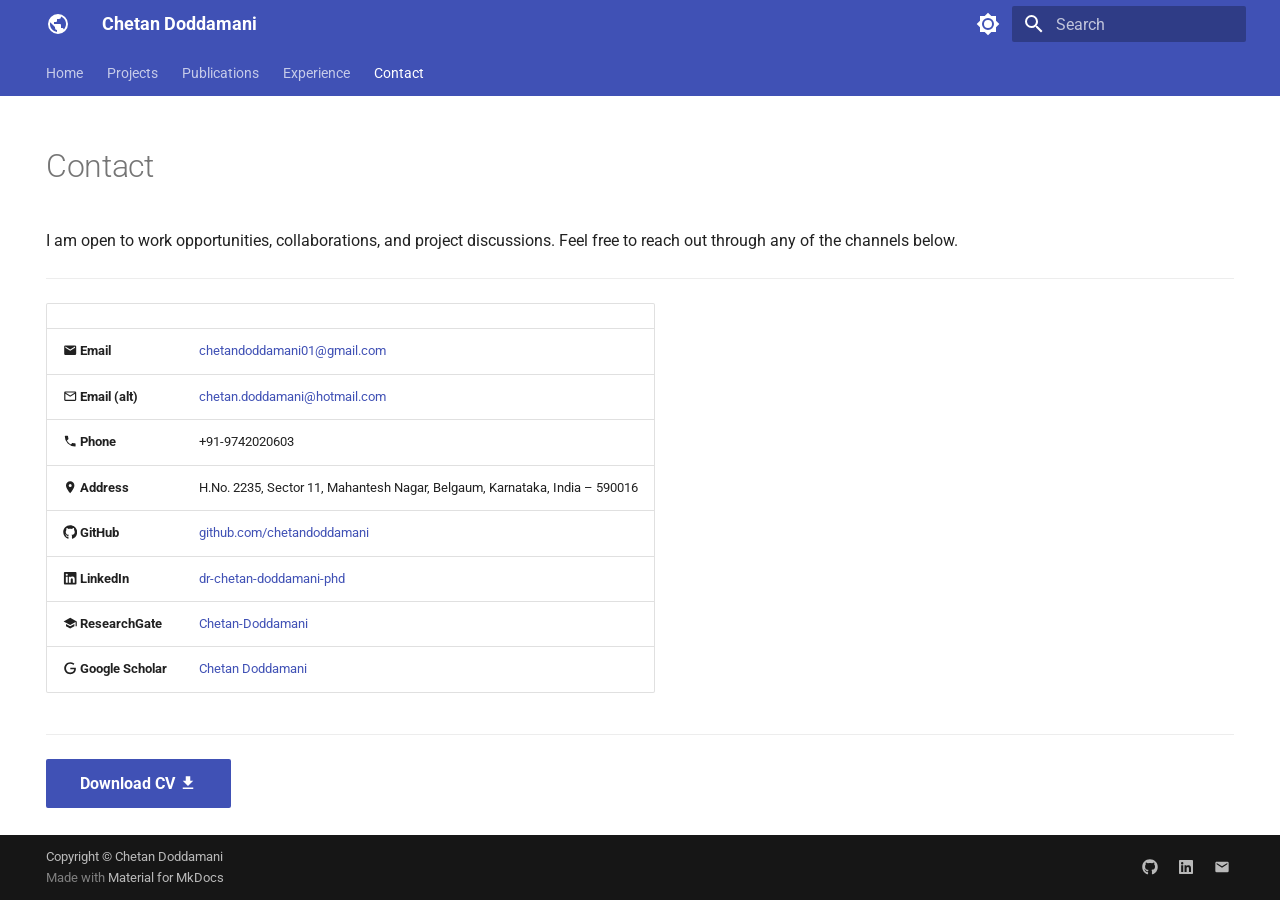
==== commit 53e02da3: "Deployed 07e24cd with MkDocs version: 1.6.1" ====
--- a/contact/index.html
+++ b/contact/index.html
@@ -6,7 +6,7 @@
       <meta charset="utf-8">
       <meta name="viewport" content="width=device-width,initial-scale=1">
       
-        <meta name="description" content="Portfolio of [YOUR NAME] — GIS, Remote Sensing, and Spatial Data Science">
+        <meta name="description" content="Portfolio of Chetan Doddamani — GIS, Remote Sensing, and Spatial Data Science">
       
       
         <meta name="author" content="Chetan Doddamani">
@@ -636,16 +636,6 @@
 
 
 
-<!--
-CHECKLIST FOR THIS PAGE:
-- [ ] Replace [YOUR-EMAIL-ADDRESS] with your actual email
-- [ ] Replace [YOUR-GITHUB-USERNAME] with your GitHub username
-- [ ] Replace [YOUR-LINKEDIN-USERNAME] with your LinkedIn username
-- [ ] Replace [YOUR-NAME] in the CV link with the actual filename of your PDF
-- [ ] Delete the Twitter/X row if you don't use it
-- [ ] Delete the ResearchGate row if not applicable
--->
-
 <h1 id="contact">Contact</h1>
 <p>I am open to work opportunities, collaborations, and project discussions.
 Feel free to reach out through any of the channels below.</p>
@@ -660,24 +650,40 @@
 <tbody>
 <tr>
 <td><span class="twemoji"><svg xmlns="http://www.w3.org/2000/svg" viewBox="0 0 24 24"><path d="m20 8-8 5-8-5V6l8 5 8-5m0-2H4c-1.11 0-2 .89-2 2v12a2 2 0 0 0 2 2h16a2 2 0 0 0 2-2V6a2 2 0 0 0-2-2"/></svg></span> <strong>Email</strong></td>
-<td><a href="mailto:[YOUR-EMAIL-ADDRESS]">your-email@example.com</a></td>
+<td><a href="mailto:chetandoddamani01@gmail.com">chetandoddamani01@gmail.com</a></td>
+</tr>
+<tr>
+<td><span class="twemoji"><svg xmlns="http://www.w3.org/2000/svg" viewBox="0 0 24 24"><path d="M22 6c0-1.1-.9-2-2-2H4c-1.1 0-2 .9-2 2v12c0 1.1.9 2 2 2h16c1.1 0 2-.9 2-2zm-2 0-8 5-8-5zm0 12H4V8l8 5 8-5z"/></svg></span> <strong>Email (alt)</strong></td>
+<td><a href="mailto:chetan.doddamani@hotmail.com">chetan.doddamani@hotmail.com</a></td>
+</tr>
+<tr>
+<td><span class="twemoji"><svg xmlns="http://www.w3.org/2000/svg" viewBox="0 0 24 24"><path d="M6.62 10.79c1.44 2.83 3.76 5.15 6.59 6.59l2.2-2.2c.28-.28.67-.36 1.02-.25 1.12.37 2.32.57 3.57.57a1 1 0 0 1 1 1V20a1 1 0 0 1-1 1A17 17 0 0 1 3 4a1 1 0 0 1 1-1h3.5a1 1 0 0 1 1 1c0 1.25.2 2.45.57 3.57.11.35.03.74-.25 1.02z"/></svg></span> <strong>Phone</strong></td>
+<td>+91-9742020603</td>
+</tr>
+<tr>
+<td><span class="twemoji"><svg xmlns="http://www.w3.org/2000/svg" viewBox="0 0 24 24"><path d="M12 11.5A2.5 2.5 0 0 1 9.5 9 2.5 2.5 0 0 1 12 6.5 2.5 2.5 0 0 1 14.5 9a2.5 2.5 0 0 1-2.5 2.5M12 2a7 7 0 0 0-7 7c0 5.25 7 13 7 13s7-7.75 7-13a7 7 0 0 0-7-7"/></svg></span> <strong>Address</strong></td>
+<td>H.No. 2235, Sector 11, Mahantesh Nagar, Belgaum, Karnataka, India – 590016</td>
 </tr>
 <tr>
 <td><span class="twemoji"><svg xmlns="http://www.w3.org/2000/svg" viewBox="0 0 512 512"><!--! Font Awesome Free 7.1.0 by @fontawesome - https://fontawesome.com License - https://fontawesome.com/license/free (Icons: CC BY 4.0, Fonts: SIL OFL 1.1, Code: MIT License) Copyright 2025 Fonticons, Inc.--><path d="M173.9 397.4c0 2-2.3 3.6-5.2 3.6-3.3.3-5.6-1.3-5.6-3.6 0-2 2.3-3.6 5.2-3.6 3-.3 5.6 1.3 5.6 3.6m-31.1-4.5c-.7 2 1.3 4.3 4.3 4.9 2.6 1 5.6 0 6.2-2s-1.3-4.3-4.3-5.2c-2.6-.7-5.5.3-6.2 2.3m44.2-1.7c-2.9.7-4.9 2.6-4.6 4.9.3 2 2.9 3.3 5.9 2.6 2.9-.7 4.9-2.6 4.6-4.6-.3-1.9-3-3.2-5.9-2.9M252.8 8C114.1 8 8 113.3 8 252c0 110.9 69.8 205.8 169.5 239.2 12.8 2.3 17.3-5.6 17.3-12.1 0-6.2-.3-40.4-.3-61.4 0 0-70 15-84.7-29.8 0 0-11.4-29.1-27.8-36.6 0 0-22.9-15.7 1.6-15.4 0 0 24.9 2 38.6 25.8 21.9 38.6 58.6 27.5 72.9 20.9 2.3-16 8.8-27.1 16-33.7-55.9-6.2-112.3-14.3-112.3-110.5 0-27.5 7.6-41.3 23.6-58.9-2.6-6.5-11.1-33.3 2.6-67.9 20.9-6.5 69 27 69 27 20-5.6 41.5-8.5 62.8-8.5s42.8 2.9 62.8 8.5c0 0 48.1-33.6 69-27 13.7 34.7 5.2 61.4 2.6 67.9 16 17.7 25.8 31.5 25.8 58.9 0 96.5-58.9 104.2-114.8 110.5 9.2 7.9 17 22.9 17 46.4 0 33.7-.3 75.4-.3 83.6 0 6.5 4.6 14.4 17.3 12.1C436.2 457.8 504 362.9 504 252 504 113.3 391.5 8 252.8 8M105.2 352.9c-1.3 1-1 3.3.7 5.2 1.6 1.6 3.9 2.3 5.2 1 1.3-1 1-3.3-.7-5.2-1.6-1.6-3.9-2.3-5.2-1m-10.8-8.1c-.7 1.3.3 2.9 2.3 3.9 1.6 1 3.6.7 4.3-.7.7-1.3-.3-2.9-2.3-3.9-2-.6-3.6-.3-4.3.7m32.4 35.6c-1.6 1.3-1 4.3 1.3 6.2 2.3 2.3 5.2 2.6 6.5 1 1.3-1.3.7-4.3-1.3-6.2-2.2-2.3-5.2-2.6-6.5-1m-11.4-14.7c-1.6 1-1.6 3.6 0 5.9s4.3 3.3 5.6 2.3c1.6-1.3 1.6-3.9 0-6.2-1.4-2.3-4-3.3-5.6-2"/></svg></span> <strong>GitHub</strong></td>
-<td><a href="https://github.com/[YOUR-GITHUB-USERNAME]">github.com/[YOUR-GITHUB-USERNAME]</a></td>
+<td><a href="https://github.com/chetandoddamani">github.com/chetandoddamani</a></td>
 </tr>
 <tr>
 <td><span class="twemoji"><svg xmlns="http://www.w3.org/2000/svg" viewBox="0 0 448 512"><!--! Font Awesome Free 7.1.0 by @fontawesome - https://fontawesome.com License - https://fontawesome.com/license/free (Icons: CC BY 4.0, Fonts: SIL OFL 1.1, Code: MIT License) Copyright 2025 Fonticons, Inc.--><path d="M416 32H31.9C14.3 32 0 46.5 0 64.3v383.4C0 465.5 14.3 480 31.9 480H416c17.6 0 32-14.5 32-32.3V64.3c0-17.8-14.4-32.3-32-32.3M135.4 416H69V202.2h66.5V416zM102.2 96a38.5 38.5 0 1 1 0 77 38.5 38.5 0 1 1 0-77m282.1 320h-66.4V312c0-24.8-.5-56.7-34.5-56.7-34.6 0-39.9 27-39.9 54.9V416h-66.4V202.2h63.7v29.2h.9c8.9-16.8 30.6-34.5 62.9-34.5 67.2 0 79.7 44.3 79.7 101.9z"/></svg></span> <strong>LinkedIn</strong></td>
-<td><a href="https://linkedin.com/in/[YOUR-LINKEDIN-USERNAME]">linkedin.com/in/[YOUR-LINKEDIN-USERNAME]</a></td>
+<td><a href="https://www.linkedin.com/in/dr-chetan-doddamani-phd-9a742217/">dr-chetan-doddamani-phd</a></td>
 </tr>
 <tr>
 <td><span class="twemoji"><svg xmlns="http://www.w3.org/2000/svg" viewBox="0 0 24 24"><path d="M12 3 1 9l11 6 9-4.91V17h2V9M5 13.18v4L12 21l7-3.82v-4L12 17z"/></svg></span> <strong>ResearchGate</strong></td>
-<td><a href="https://www.researchgate.net/profile/[YOUR-PROFILE]">researchgate.net/profile/[YOUR-PROFILE]</a></td>
+<td><a href="https://www.researchgate.net/profile/Chetan-Doddamani">Chetan-Doddamani</a></td>
+</tr>
+<tr>
+<td><span class="twemoji"><svg xmlns="http://www.w3.org/2000/svg" viewBox="0 0 24 24"><path d="M21.35 11.1h-9.17v2.73h6.51c-.33 3.81-3.5 5.44-6.5 5.44C8.36 19.27 5 16.25 5 12c0-4.1 3.2-7.27 7.2-7.27 3.09 0 4.9 1.97 4.9 1.97L19 4.72S16.56 2 12.1 2C6.42 2 2.03 6.8 2.03 12c0 5.05 4.13 10 10.22 10 5.35 0 9.25-3.67 9.25-9.09 0-1.15-.15-1.81-.15-1.81"/></svg></span> <strong>Google Scholar</strong></td>
+<td><a href="https://scholar.google.co.in/citations?user=lHYaddMAAAAJ&amp;hl=en">Chetan Doddamani</a></td>
 </tr>
 </tbody>
 </table>
 <hr />
-<p><a class="md-button md-button--primary" href="assets/[YOUR-NAME]-CV.pdf">Download CV <span class="twemoji"><svg xmlns="http://www.w3.org/2000/svg" viewBox="0 0 24 24"><path d="M5 20h14v-2H5m14-9h-4V3H9v6H5l7 7z"/></svg></span></a></p>
+<p><a class="md-button md-button--primary" href="../assets/Chetan-CV.pdf">Download CV <span class="twemoji"><svg xmlns="http://www.w3.org/2000/svg" viewBox="0 0 24 24"><path d="M5 20h14v-2H5m14-9h-4V3H9v6H5l7 7z"/></svg></span></a></p>
 
 
 
@@ -739,7 +745,7 @@
       
       
     
-    <a href="https://github.com/[chetandoddamani.github.io]" target="_blank" rel="noopener" title="github.com" class="md-social__link">
+    <a href="https://github.com/chetandoddamani" target="_blank" rel="noopener" title="github.com" class="md-social__link">
       <svg xmlns="http://www.w3.org/2000/svg" viewBox="0 0 512 512"><!--! Font Awesome Free 7.1.0 by @fontawesome - https://fontawesome.com License - https://fontawesome.com/license/free (Icons: CC BY 4.0, Fonts: SIL OFL 1.1, Code: MIT License) Copyright 2025 Fonticons, Inc.--><path d="M173.9 397.4c0 2-2.3 3.6-5.2 3.6-3.3.3-5.6-1.3-5.6-3.6 0-2 2.3-3.6 5.2-3.6 3-.3 5.6 1.3 5.6 3.6m-31.1-4.5c-.7 2 1.3 4.3 4.3 4.9 2.6 1 5.6 0 6.2-2s-1.3-4.3-4.3-5.2c-2.6-.7-5.5.3-6.2 2.3m44.2-1.7c-2.9.7-4.9 2.6-4.6 4.9.3 2 2.9 3.3 5.9 2.6 2.9-.7 4.9-2.6 4.6-4.6-.3-1.9-3-3.2-5.9-2.9M252.8 8C114.1 8 8 113.3 8 252c0 110.9 69.8 205.8 169.5 239.2 12.8 2.3 17.3-5.6 17.3-12.1 0-6.2-.3-40.4-.3-61.4 0 0-70 15-84.7-29.8 0 0-11.4-29.1-27.8-36.6 0 0-22.9-15.7 1.6-15.4 0 0 24.9 2 38.6 25.8 21.9 38.6 58.6 27.5 72.9 20.9 2.3-16 8.8-27.1 16-33.7-55.9-6.2-112.3-14.3-112.3-110.5 0-27.5 7.6-41.3 23.6-58.9-2.6-6.5-11.1-33.3 2.6-67.9 20.9-6.5 69 27 69 27 20-5.6 41.5-8.5 62.8-8.5s42.8 2.9 62.8 8.5c0 0 48.1-33.6 69-27 13.7 34.7 5.2 61.4 2.6 67.9 16 17.7 25.8 31.5 25.8 58.9 0 96.5-58.9 104.2-114.8 110.5 9.2 7.9 17 22.9 17 46.4 0 33.7-.3 75.4-.3 83.6 0 6.5 4.6 14.4 17.3 12.1C436.2 457.8 504 362.9 504 252 504 113.3 391.5 8 252.8 8M105.2 352.9c-1.3 1-1 3.3.7 5.2 1.6 1.6 3.9 2.3 5.2 1 1.3-1 1-3.3-.7-5.2-1.6-1.6-3.9-2.3-5.2-1m-10.8-8.1c-.7 1.3.3 2.9 2.3 3.9 1.6 1 3.6.7 4.3-.7.7-1.3-.3-2.9-2.3-3.9-2-.6-3.6-.3-4.3.7m32.4 35.6c-1.6 1.3-1 4.3 1.3 6.2 2.3 2.3 5.2 2.6 6.5 1 1.3-1.3.7-4.3-1.3-6.2-2.2-2.3-5.2-2.6-6.5-1m-11.4-14.7c-1.6 1-1.6 3.6 0 5.9s4.3 3.3 5.6 2.3c1.6-1.3 1.6-3.9 0-6.2-1.4-2.3-4-3.3-5.6-2"/></svg>
     </a>
   
@@ -758,7 +764,7 @@
     
     
     
-    <a href="chetandoddamani01@gmail.com" target="_blank" rel="noopener" title="" class="md-social__link">
+    <a href="mailto:chetandoddamani01@gmail.com" target="_blank" rel="noopener" title="" class="md-social__link">
       <svg xmlns="http://www.w3.org/2000/svg" viewBox="0 0 24 24"><path d="m20 8-8 5-8-5V6l8 5 8-5m0-2H4c-1.11 0-2 .89-2 2v12a2 2 0 0 0 2 2h16a2 2 0 0 0 2-2V6a2 2 0 0 0-2-2"/></svg>
     </a>
   
--- a/assets/css/extra.css
+++ b/assets/css/extra.css
@@ -47,6 +47,8 @@
 
 .about-image img {
   width: 400px;
+  height: 300px;
+  object-fit: cover;
   border-radius: 8px;
   display: block;
 }
@@ -112,3 +114,29 @@
   border-radius: 4px;
   margin-bottom: 0.75rem;
 }
+
+/* Education table font size */
+.education-table {
+  font-size: 1.15rem;
+}
+
+/* Experience entry with logo */
+.exp-entry {
+  display: flex;
+  gap: 1.25rem;
+  align-items: flex-start;
+}
+
+.exp-logo {
+  flex: 0 0 90px;
+  width: 90px;
+  height: 90px;
+  object-fit: contain;
+  background: white;
+  border-radius: 6px;
+  padding: 4px;
+}
+
+.exp-details {
+  flex: 1;
+}
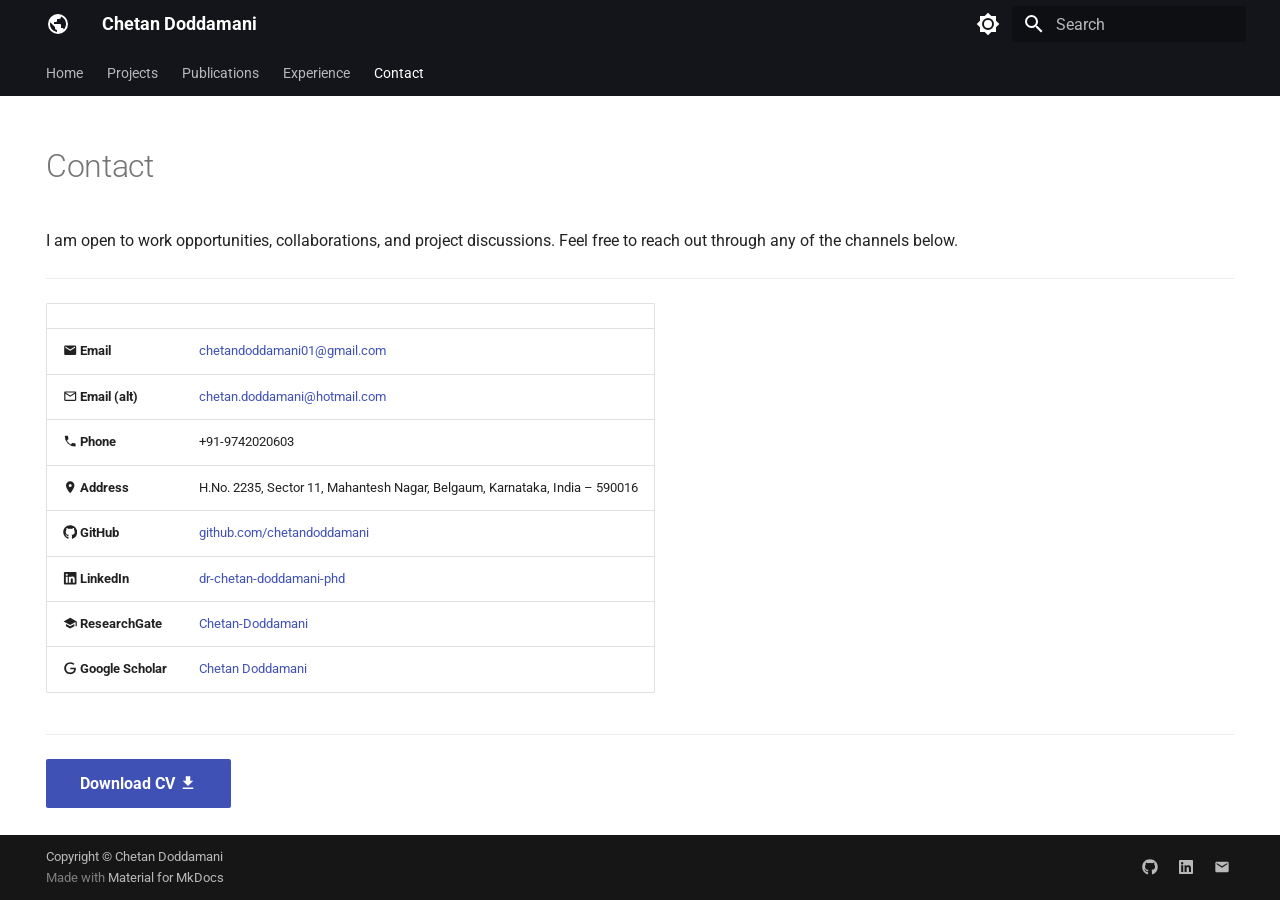
==== commit 39ded463: "Deployed 4bfb70e with MkDocs version: 1.6.1" ====
--- a/contact/index.html
+++ b/contact/index.html
@@ -69,7 +69,7 @@
     
     
     
-    <body dir="ltr" data-md-color-scheme="default" data-md-color-primary="indigo" data-md-color-accent="blue">
+    <body dir="ltr" data-md-color-scheme="default" data-md-color-primary="black" data-md-color-accent="black">
   
     
     <input class="md-toggle" data-md-toggle="drawer" type="checkbox" id="__drawer" autocomplete="off">
@@ -125,7 +125,7 @@
     
     
     
-    <input class="md-option" data-md-color-media="" data-md-color-scheme="default" data-md-color-primary="indigo" data-md-color-accent="blue"  aria-label="Switch to dark mode"  type="radio" name="__palette" id="__palette_0">
+    <input class="md-option" data-md-color-media="" data-md-color-scheme="default" data-md-color-primary="black" data-md-color-accent="black"  aria-label="Switch to dark mode"  type="radio" name="__palette" id="__palette_0">
     
       <label class="md-header__button md-icon" title="Switch to dark mode" for="__palette_1" hidden>
         <svg xmlns="http://www.w3.org/2000/svg" viewBox="0 0 24 24"><path d="M12 8a4 4 0 0 0-4 4 4 4 0 0 0 4 4 4 4 0 0 0 4-4 4 4 0 0 0-4-4m0 10a6 6 0 0 1-6-6 6 6 0 0 1 6-6 6 6 0 0 1 6 6 6 6 0 0 1-6 6m8-9.31V4h-4.69L12 .69 8.69 4H4v4.69L.69 12 4 15.31V20h4.69L12 23.31 15.31 20H20v-4.69L23.31 12z"/></svg>
@@ -135,7 +135,7 @@
     
     
     
-    <input class="md-option" data-md-color-media="" data-md-color-scheme="slate" data-md-color-primary="indigo" data-md-color-accent="blue"  aria-label="Switch to light mode"  type="radio" name="__palette" id="__palette_1">
+    <input class="md-option" data-md-color-media="" data-md-color-scheme="slate" data-md-color-primary="black" data-md-color-accent="grey"  aria-label="Switch to light mode"  type="radio" name="__palette" id="__palette_1">
     
       <label class="md-header__button md-icon" title="Switch to light mode" for="__palette_0" hidden>
         <svg xmlns="http://www.w3.org/2000/svg" viewBox="0 0 24 24"><path d="M12 18c-.89 0-1.74-.2-2.5-.55C11.56 16.5 13 14.42 13 12s-1.44-4.5-3.5-5.45C10.26 6.2 11.11 6 12 6a6 6 0 0 1 6 6 6 6 0 0 1-6 6m8-9.31V4h-4.69L12 .69 8.69 4H4v4.69L.69 12 4 15.31V20h4.69L12 23.31 15.31 20H20v-4.69L23.31 12z"/></svg>
--- a/assets/css/extra.css
+++ b/assets/css/extra.css
@@ -12,8 +12,9 @@
 .hero {
   text-align: center;
   padding: 1rem 1rem 1.25rem 1rem;
-  background: linear-gradient(135deg, #e8f4f8 0%, #f0f7ff 50%, #e8f0fe 100%);
+  background: linear-gradient(135deg, #f5f5f5 0%, #ffffff 50%, #eeeeee 100%);
   border-radius: 8px;
+  border: 1px solid #e0e0e0;
 }
 
 .hero h1 {
@@ -91,15 +92,16 @@
 
 /* Skills grid cards on the Home page */
 .md-typeset .grid.cards > ul > li {
-  background-color: #f0f7ff;
+  background-color: #f5f5f5;
+  border: 1px solid #e0e0e0;
 }
 
 /* Project cards on the Projects gallery page */
 .project-card {
-  border: 1px solid var(--md-default-fg-color--lightest);
+  border: 1px solid #d0d0d0;
   border-radius: 8px;
   padding: 1rem;
-  background-color: #f0f7ff;
+  background-color: #f9f9f9;
   transition: box-shadow 0.2s;
 }
 
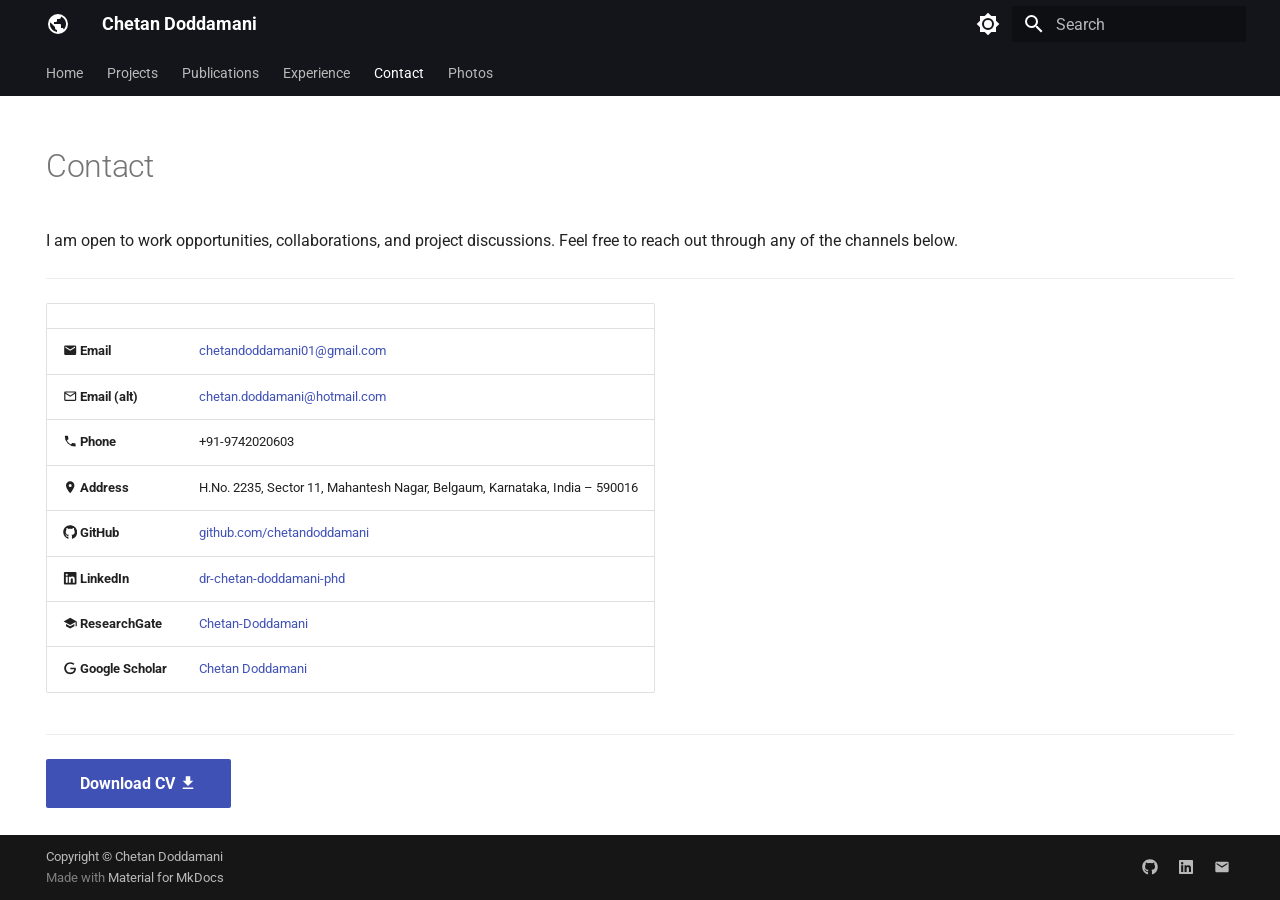
==== commit aaafb5f9: "Deployed 5e43cdd with MkDocs version: 1.6.1" ====
--- a/contact/index.html
+++ b/contact/index.html
@@ -15,6 +15,8 @@
       
         <link rel="prev" href="../experience/">
       
+      
+        <link rel="next" href="../photos/">
       
       
         
@@ -303,6 +305,25 @@
   
 
       
+        
+  
+  
+  
+  
+    <li class="md-tabs__item">
+      <a href="../photos/" class="md-tabs__link">
+        
+  
+  
+    
+  
+  Photos
+
+      </a>
+    </li>
+  
+
+      
     </ul>
   </div>
 </nav>
@@ -593,6 +614,33 @@
 
       </a>
       
+    </li>
+  
+
+    
+      
+      
+  
+  
+  
+  
+    <li class="md-nav__item">
+      <a href="../photos/" class="md-nav__link">
+        
+  
+  
+  <span class="md-ellipsis">
+    
+  
+    Photos
+  
+
+    
+  </span>
+  
+  
+
+      </a>
     </li>
   
 
--- a/assets/css/extra.css
+++ b/assets/css/extra.css
@@ -1,144 +1,214 @@
-/* Profile photo on the Home page */
-.profile-photo {
-  border-radius: 50%;
-  width: 160px;
-  height: 160px;
-  object-fit: cover;
-  display: block;
-  margin: 0 auto 0.75rem auto;
-}
-
-/* Hero section on the Home page */
-.hero {
-  text-align: center;
-  padding: 1rem 1rem 1.25rem 1rem;
-  background: linear-gradient(135deg, #f5f5f5 0%, #ffffff 50%, #eeeeee 100%);
-  border-radius: 8px;
-  border: 1px solid #e0e0e0;
-}
-
-.hero h1 {
-  margin-top: 0.25rem;
-  margin-bottom: 0.25rem;
-}
-
-.hero p {
-  margin-top: 0;
-  margin-bottom: 0.25rem;
-}
-
-.hero + hr {
-  margin-top: 0.5rem;
-}
-
-/* About Me section on the Home page */
-.about-section {
-  display: flex;
-  gap: 2rem;
-  align-items: center;
-}
-
-.about-text {
-  flex: 1;
-}
-
-.about-image {
-  flex: 0 0 auto;
-}
-
-.about-image img {
-  width: 400px;
-  height: 300px;
-  object-fit: cover;
-  border-radius: 8px;
-  display: block;
-}
-
-@media (max-width: 600px) {
-  .about-section {
-    flex-direction: column;
-  }
-  .about-image img {
-    width: 100%;
-  }
-}
-
-/* Timeline on the Experience page */
-.timeline {
-  padding-left: 1.75rem;
-  border-left: 3px solid var(--md-primary-fg-color--light);
-}
-
-.timeline-entry {
-  position: relative;
-  margin-bottom: 1.75rem;
-}
-
-.timeline-entry::before {
-  content: '';
-  position: absolute;
-  left: -2.2rem;
-  top: 0.45rem;
-  width: 0.9rem;
-  height: 0.9rem;
-  border-radius: 50%;
-  background-color: var(--md-primary-fg-color);
-  border: 2px solid var(--md-default-bg-color);
-}
-
-.timeline-entry h3 {
-  margin-top: 0;
-}
-
-/* Skills grid cards on the Home page */
-.md-typeset .grid.cards > ul > li {
-  background-color: #f5f5f5;
-  border: 1px solid #e0e0e0;
-}
-
-/* Project cards on the Projects gallery page */
-.project-card {
-  border: 1px solid #d0d0d0;
-  border-radius: 8px;
-  padding: 1rem;
-  background-color: #f9f9f9;
-  transition: box-shadow 0.2s;
-}
-
-.project-card:hover {
-  box-shadow: 0 4px 16px rgba(0, 0, 0, 0.12);
-}
-
-.project-card img {
-  width: 100%;
-  height: 180px;
-  object-fit: cover;
-  border-radius: 4px;
-  margin-bottom: 0.75rem;
-}
-
-/* Education table font size */
-.education-table {
-  font-size: 1.15rem;
-}
-
-/* Experience entry with logo */
-.exp-entry {
-  display: flex;
-  gap: 1.25rem;
-  align-items: flex-start;
-}
-
-.exp-logo {
-  flex: 0 0 90px;
-  width: 90px;
-  height: 90px;
-  object-fit: contain;
-  background: white;
-  border-radius: 6px;
-  padding: 4px;
-}
-
-.exp-details {
-  flex: 1;
-}
+/* ── Home page: two-column intro (text left, photo right) ── */
+.intro-section {
+  display: flex;
+  gap: 3rem;
+  align-items: flex-start;
+  padding: 2rem 0 1rem 0;
+}
+
+.intro-text {
+  flex: 1;
+}
+
+.intro-name {
+  font-size: 2rem;
+  font-weight: 700;
+  margin-top: 0;
+  margin-bottom: 0.4rem;
+}
+
+.intro-title {
+  font-size: 1rem;
+  color: #555;
+  margin-bottom: 1rem;
+  line-height: 1.6;
+}
+
+.intro-bio {
+  font-size: 0.95rem;
+  line-height: 1.75;
+  color: #333;
+  margin-bottom: 1rem;
+}
+
+.intro-links {
+  font-size: 0.95rem;
+}
+
+.intro-links a {
+  color: #1565c0;
+  text-decoration: none;
+}
+
+.intro-links a:hover {
+  text-decoration: underline;
+}
+
+.intro-photo {
+  flex: 0 0 180px;
+}
+
+.intro-photo img {
+  width: 180px;
+  height: 180px;
+  border-radius: 50%;
+  object-fit: cover;
+  display: block;
+}
+
+@media (max-width: 640px) {
+  .intro-section {
+    flex-direction: column-reverse;
+    align-items: center;
+    text-align: center;
+  }
+  .intro-photo img {
+    width: 140px;
+    height: 140px;
+  }
+}
+
+/* ── Dark mode adjustments for intro ── */
+[data-md-color-scheme="slate"] .intro-title,
+[data-md-color-scheme="slate"] .intro-bio {
+  color: #ccc;
+}
+
+[data-md-color-scheme="slate"] .intro-links a {
+  color: #90caf9;
+}
+
+/* ── Conference photo: small, floated right ── */
+.conf-photo {
+  float: right;
+  margin: 0 0 1rem 1.5rem;
+  text-align: center;
+}
+
+.conf-photo img {
+  width: 260px;
+  height: 180px;
+  object-fit: cover;
+  border-radius: 8px;
+  display: block;
+}
+
+.conf-caption {
+  font-size: 0.78rem;
+  color: #888;
+  margin-top: 0.3rem;
+  font-style: italic;
+}
+
+@media (max-width: 640px) {
+  .conf-photo {
+    float: none;
+    margin: 1rem auto;
+  }
+  .conf-photo img {
+    width: 100%;
+    height: auto;
+  }
+}
+
+/* ── Recent News list ── */
+.md-typeset ul li {
+  margin-bottom: 0.4rem;
+}
+
+/* ── Education table font size ── */
+.md-typeset table {
+  font-size: 0.95rem;
+}
+
+/* ── Timeline on Experience page ── */
+.timeline {
+  padding-left: 1.75rem;
+  border-left: 3px solid var(--md-primary-fg-color--light);
+}
+
+.timeline-entry {
+  position: relative;
+  margin-bottom: 1.75rem;
+}
+
+.timeline-entry::before {
+  content: '';
+  position: absolute;
+  left: -2.2rem;
+  top: 0.45rem;
+  width: 0.9rem;
+  height: 0.9rem;
+  border-radius: 50%;
+  background-color: var(--md-primary-fg-color);
+  border: 2px solid var(--md-default-bg-color);
+}
+
+.timeline-entry h3 {
+  margin-top: 0;
+}
+
+/* ── Project cards on Projects page ── */
+.project-card {
+  border: 1px solid #d0d0d0;
+  border-radius: 8px;
+  padding: 1rem;
+  background-color: #f9f9f9;
+  transition: box-shadow 0.2s;
+}
+
+.project-card:hover {
+  box-shadow: 0 4px 16px rgba(0, 0, 0, 0.12);
+}
+
+.project-card img {
+  width: 100%;
+  height: 180px;
+  object-fit: cover;
+  border-radius: 4px;
+  margin-bottom: 0.75rem;
+}
+
+/* ── Experience entry with logo ── */
+.exp-entry {
+  display: flex;
+  gap: 1.25rem;
+  align-items: flex-start;
+}
+
+.exp-logo {
+  flex: 0 0 90px;
+  width: 90px;
+  height: 90px;
+  object-fit: contain;
+  background: white;
+  border-radius: 6px;
+  padding: 4px;
+}
+
+.exp-details {
+  flex: 1;
+}
+
+/* ── Photo gallery ── */
+.photo-gallery {
+  display: grid;
+  grid-template-columns: repeat(auto-fill, minmax(320px, 1fr));
+  gap: 1.5rem;
+}
+
+.photo-item {
+  margin: 0;
+}
+
+.photo-item img {
+  width: 100%;
+  border-radius: 6px;
+  border: 1px solid #e0e0e0;
+}
+
+.photo-item figcaption {
+  font-size: 0.75rem;
+  color: #666;
+  margin-top: 0.4rem;
+}
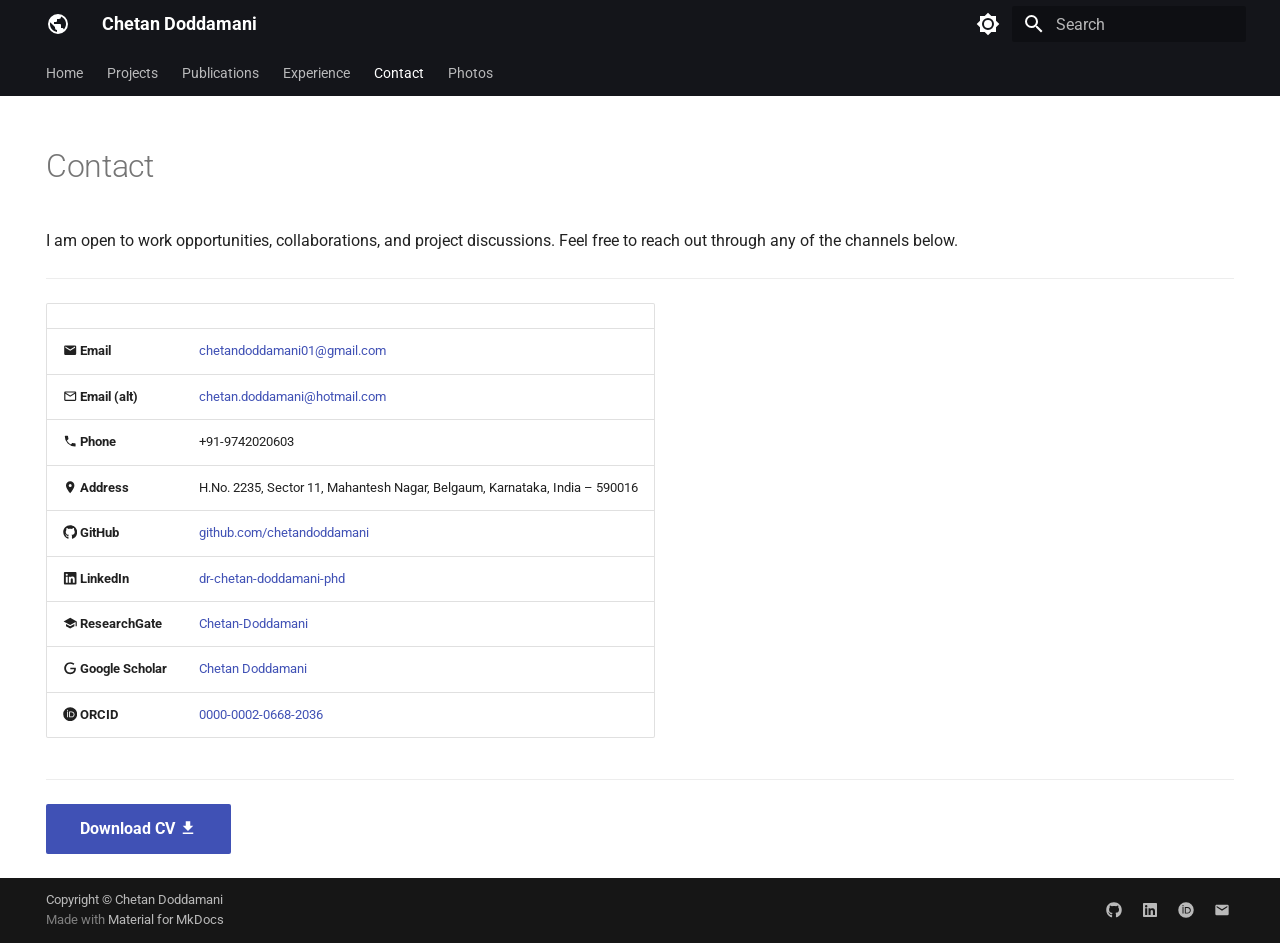
==== commit a7efc28b: "Deployed e5dc99a with MkDocs version: 1.6.1" ====
--- a/contact/index.html
+++ b/contact/index.html
@@ -728,6 +728,10 @@
 <td><span class="twemoji"><svg xmlns="http://www.w3.org/2000/svg" viewBox="0 0 24 24"><path d="M21.35 11.1h-9.17v2.73h6.51c-.33 3.81-3.5 5.44-6.5 5.44C8.36 19.27 5 16.25 5 12c0-4.1 3.2-7.27 7.2-7.27 3.09 0 4.9 1.97 4.9 1.97L19 4.72S16.56 2 12.1 2C6.42 2 2.03 6.8 2.03 12c0 5.05 4.13 10 10.22 10 5.35 0 9.25-3.67 9.25-9.09 0-1.15-.15-1.81-.15-1.81"/></svg></span> <strong>Google Scholar</strong></td>
 <td><a href="https://scholar.google.co.in/citations?user=lHYaddMAAAAJ&amp;hl=en">Chetan Doddamani</a></td>
 </tr>
+<tr>
+<td><span class="twemoji"><svg xmlns="http://www.w3.org/2000/svg" viewBox="0 0 512 512"><!--! Font Awesome Free 7.1.0 by @fontawesome - https://fontawesome.com License - https://fontawesome.com/license/free (Icons: CC BY 4.0, Fonts: SIL OFL 1.1, Code: MIT License) Copyright 2025 Fonticons, Inc.--><path d="M294.7 188.2h-45.9V342h47.5c67.6 0 83.1-51.3 83.1-76.9 0-41.6-26.5-76.9-84.7-76.9M256 8a248 248 0 1 0 0 496 248 248 0 1 0 0-496m-80.8 360.8h-29.8V161.3h29.8zM160.3 98.5a19.6 19.6 0 1 1 0 39.2 19.6 19.6 0 1 1 0-39.2M300 369h-81V161.3h80.6c76.7 0 110.4 54.8 110.4 103.9 0 53.3-41.7 103.9-110 103.9z"/></svg></span> <strong>ORCID</strong></td>
+<td><a href="https://orcid.org/0000-0002-0668-2036">0000-0002-0668-2036</a></td>
+</tr>
 </tbody>
 </table>
 <hr />
@@ -812,6 +816,17 @@
     
     
     
+      
+      
+    
+    <a href="https://orcid.org/0000-0002-0668-2036" target="_blank" rel="noopener" title="orcid.org" class="md-social__link">
+      <svg xmlns="http://www.w3.org/2000/svg" viewBox="0 0 512 512"><!--! Font Awesome Free 7.1.0 by @fontawesome - https://fontawesome.com License - https://fontawesome.com/license/free (Icons: CC BY 4.0, Fonts: SIL OFL 1.1, Code: MIT License) Copyright 2025 Fonticons, Inc.--><path d="M294.7 188.2h-45.9V342h47.5c67.6 0 83.1-51.3 83.1-76.9 0-41.6-26.5-76.9-84.7-76.9M256 8a248 248 0 1 0 0 496 248 248 0 1 0 0-496m-80.8 360.8h-29.8V161.3h29.8zM160.3 98.5a19.6 19.6 0 1 1 0 39.2 19.6 19.6 0 1 1 0-39.2M300 369h-81V161.3h80.6c76.7 0 110.4 54.8 110.4 103.9 0 53.3-41.7 103.9-110 103.9z"/></svg>
+    </a>
+  
+    
+    
+    
+    
     <a href="mailto:chetandoddamani01@gmail.com" target="_blank" rel="noopener" title="" class="md-social__link">
       <svg xmlns="http://www.w3.org/2000/svg" viewBox="0 0 24 24"><path d="m20 8-8 5-8-5V6l8 5 8-5m0-2H4c-1.11 0-2 .89-2 2v12a2 2 0 0 0 2 2h16a2 2 0 0 0 2-2V6a2 2 0 0 0-2-2"/></svg>
     </a>
